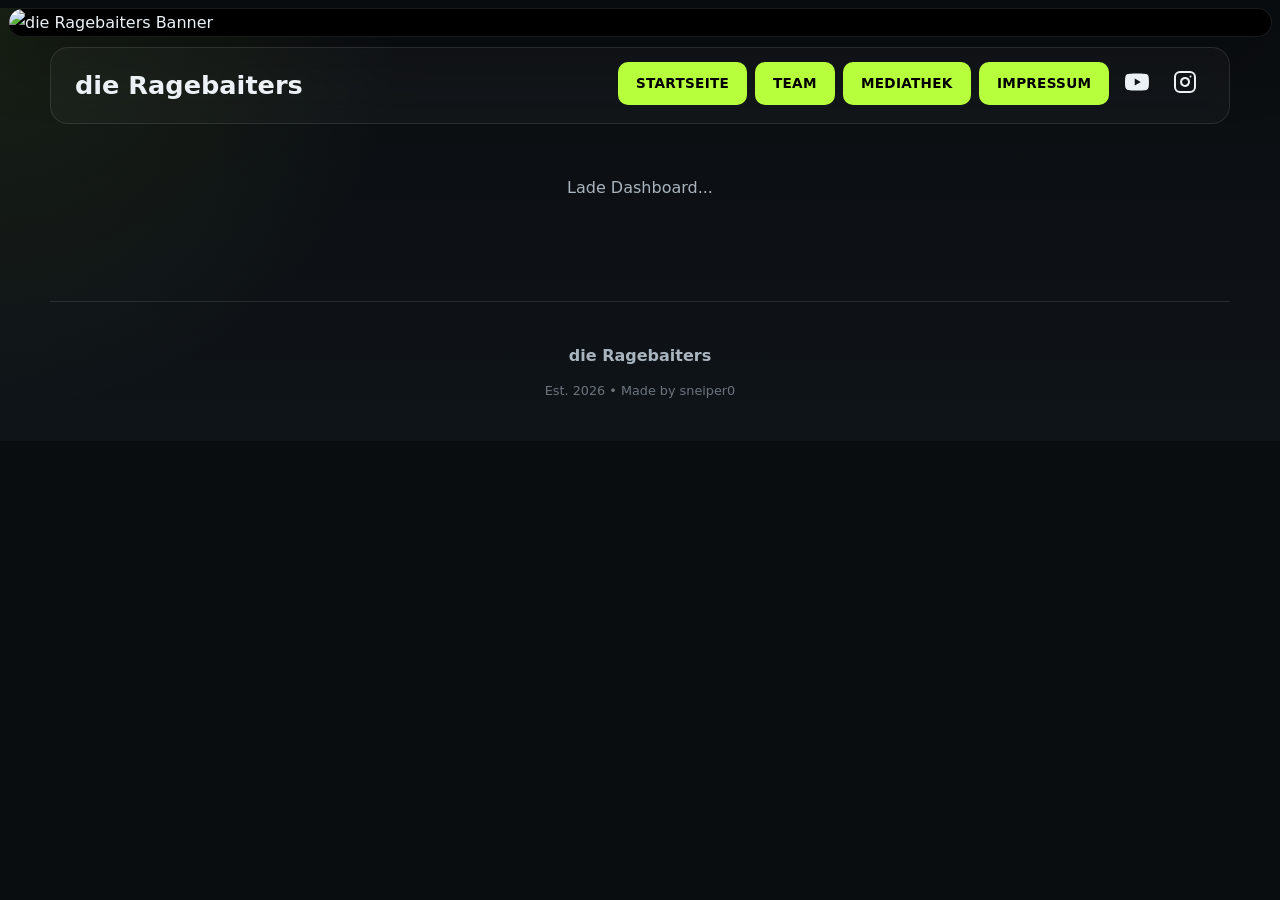
==== dashboard.html @ 6b3efaf4 "Add files via upload" ====
<!DOCTYPE html>
<html lang="de">
<head>
  <meta charset="UTF-8" />
  <meta name="viewport" content="width=device-width, initial-scale=1.0" />
  <title>Dashboard | die Ragebaiters</title>
  <link rel="icon" type="image/png" href="images/logo.png">
  <link rel="stylesheet" href="styles.css">
  <link rel="stylesheet" href="app.css">
</head>
<body>

  <div class="top-banner">
    <img src="images/banner2.png" alt="die Ragebaiters Banner" />
  </div>

  <header class="container">
    <nav class="nav">
      <div style="font-weight: 900; font-size: 1.6rem;">die Ragebaiters</div>
      <div class="nav-links">
        <a href="index.html">Startseite</a>
        <a href="team.html">Team</a>
        <a href="mediathek.html">Mediathek</a>
        <a href="impressum.html">Impressum</a>
        <a class="social-icon" href="https://www.youtube.com/@RagebaitersAS" target="_blank" rel="noopener" aria-label="YouTube" title="YouTube">
          <svg viewBox="0 0 24 24" fill="currentColor" aria-hidden="true">
            <path d="M23.498 6.186a2.999 2.999 0 0 0-2.112-2.122C19.505 3.5 12 3.5 12 3.5s-7.505 0-9.386.564A2.999 2.999 0 0 0 .502 6.186C0 8.074 0 12 0 12s0 3.926.502 5.814a2.999 2.999 0 0 0 2.112 2.122C4.495 20.5 12 20.5 12 20.5s7.505 0 9.386-.564a2.999 2.999 0 0 0 2.112-2.122C24 15.926 24 12 24 12s0-3.926-.502-5.814zM9.75 15.568V8.432L15.818 12 9.75 15.568z"/>
          </svg>
        </a>
        <a class="social-icon" href="https://www.instagram.com/die_ragebaiters/" target="_blank" rel="noopener" aria-label="Instagram" title="Instagram">
          <svg viewBox="0 0 24 24" fill="none" stroke="currentColor" stroke-width="2" stroke-linecap="round" stroke-linejoin="round" aria-hidden="true">
            <rect x="2" y="2" width="20" height="20" rx="5" ry="5"/>
            <path d="M16 11.37A4 4 0 1 1 12.63 8 4 4 0 0 1 16 11.37z"/>
            <line x1="17.5" y1="6.5" x2="17.51" y2="6.5"/>
          </svg>
        </a>
      </div>
    </nav>
  </header>

  <main class="container">
    <section class="section" id="loading" style="text-align:center; color: var(--muted);">
      Lade Dashboard...
    </section>

    <section class="section" id="mainSection" hidden>
      <span class="eyebrow">Interner Bereich</span>
      <div class="dashboard-header">
        <div>
          <h2 style="margin: 10px 0 4px;">Willkommen, <span id="hello">...</span></h2>
          <p style="color: var(--muted); margin: 0;">Verwalte hier Uploads, Einladungen, Startseiten-Banner und Benutzer.</p>
          <p style="color: var(--accent); margin: 8px 0 0; font-size: 0.9rem; font-weight: 700;">Dashboard-Version: 2026-04-22 Review 2</p>
        </div>
        <div class="dashboard-role" id="roleBadge">Mitglied</div>
      </div>

      <div class="dashboard-shell">
        <aside class="dashboard-sidebar card">
          <div class="dashboard-sidebar-title">Bereiche</div>
          <div class="dashboard-tabs" id="dashboardTabs">
            <button type="button" class="dashboard-tab is-active" data-view="welcome">Willkommen</button>
            <button type="button" class="dashboard-tab role-member-up" data-view="uploads">Uploads</button>
            <button type="button" class="dashboard-tab role-member-up" data-view="users">Mitglieder</button>
            <button type="button" class="dashboard-tab role-admin-only" data-view="invites">Einladungscodes</button>
            <button type="button" class="dashboard-tab role-admin-only" data-view="banner">Startseiten-Banner</button>
            <button type="button" class="dashboard-tab" data-view="team">Team</button>
          </div>
          <div class="dashboard-sidebar-note" id="memberNote" hidden>
            Dein Zugriff richtet sich nach deiner Rolle. Admin-Funktionen bleiben nur fuer Team-Admins sichtbar.
          </div>
        </aside>

        <div class="dashboard-content">
          <section class="dashboard-view is-active" id="view-welcome">
            <div class="card admin-card welcome-card">
              <div class="panel-head compact">
                <div>
                  <h3>Willkommensbereich</h3>
                  <p id="welcomeIntro">Hier siehst du deine Rolle und welche Bereiche dir aktuell freigeschaltet sind.</p>
                </div>
              </div>
              <div class="welcome-grid" id="welcomeCapabilities"></div>
              <article class="card capability-card test-account-card role-admin-view" id="testAccountCard" hidden>
                <span>Testaccount</span>
                <strong>Parallel geoeffnet</strong>
                <p>Oeffnet einen getrennten Observer-Testaccount in einem neuen Tab. Dein eigener Admin-Login bleibt dabei aktiv.</p>
                <div class="form-actions">
                  <button type="button" class="btn-secondary" id="openTestAccountBtn">Testaccount oeffnen</button>
                </div>
                <div class="admin-message" id="testAccountMessage" hidden></div>
              </article>
            </div>
          </section>

          <section class="dashboard-view role-member-up-view" id="view-uploads" hidden>
            <div class="panel-head">
              <div>
                <h3>Uploads & Mediathek</h3>
                <p>Lade hier Fotos hoch. Observer-Uploads muessen erst von einem Admin freigegeben werden.</p>
              </div>
            </div>

            <div class="card upload-card">
              <input type="file" id="fileInput" accept="image/jpeg,image/png,image/webp,image/gif" multiple hidden>

              <div class="upload-meta">
                <label class="field" for="captionInput">
                  <span>Bildtext</span>
                  <textarea
                    id="captionInput"
                    class="upload-caption-input"
                    maxlength="500"
                    placeholder="Optionaler Text zum Bild. Wenn du mehrere Bilder gleichzeitig auswaehlst, wird dieser Text fuer alle uebernommen."
                  ></textarea>
                </label>
                <div class="upload-meta-hint">Maximal 500 Zeichen. Der Dateiname bleibt weiterhin der Bildtitel.</div>
              </div>

              <div class="upload-dropzone" id="dropzone">
                <svg viewBox="0 0 24 24" fill="none" stroke="currentColor" stroke-width="2"
                     stroke-linecap="round" stroke-linejoin="round" class="upload-icon">
                  <path d="M21 15v4a2 2 0 0 1-2 2H5a2 2 0 0 1-2-2v-4"/>
                  <polyline points="17 8 12 3 7 8"/>
                  <line x1="12" y1="3" x2="12" y2="15"/>
                </svg>
                <h3 style="margin: 10px 0 6px;">Bilder hier ablegen</h3>
                <p style="color: var(--muted); margin: 0;">oder klicken zum Auswaehlen</p>
                <p style="color: var(--muted); font-size: 0.8rem; margin-top: 10px;">
                  JPG, PNG, WebP, GIF · max. 8 MB pro Datei
                </p>
              </div>

              <div id="uploadList" class="upload-list"></div>
            </div>

            <div class="panel-head panel-head-spaced">
              <div>
                <h3>Meine Fotos (<span id="count">0</span>)</h3>
                <p>Hier siehst du deine bereits hochgeladenen Bilder inklusive Status.</p>
              </div>
            </div>
            <div id="myPhotos"></div>

            <div class="panel-head panel-head-spaced role-admin-view" hidden>
              <div>
                <h3>Upload-Pruefung</h3>
                <p>Observer-Uploads pruefen, freigeben oder intern als Troll-Post umwandeln.</p>
              </div>
            </div>
            <div id="pendingReviews" class="role-admin-view" hidden></div>
          </section>

          <section class="dashboard-view role-admin-view" id="view-invites" hidden>
            <div class="panel-head">
              <div>
                <h3>Einladungscodes</h3>
                <p>Codes erstellen, kopieren, loeschen und die Nutzung direkt kontrollieren.</p>
              </div>
              <button type="button" class="btn-secondary" id="refreshInvitesBtn">Aktualisieren</button>
            </div>

            <div class="stats-grid" id="inviteStats">
              <article class="card stat-card">
                <span>Offene Codes</span>
                <strong id="inviteOpenCount">0</strong>
              </article>
              <article class="card stat-card">
                <span>Bereits genutzt</span>
                <strong id="inviteUsedCount">0</strong>
              </article>
              <article class="card stat-card">
                <span>Gesamt</span>
                <strong id="inviteTotalCount">0</strong>
              </article>
            </div>

            <div class="card admin-card">
              <div class="panel-head compact">
                <div>
                  <h3>Neuen Code erstellen</h3>
                  <p>Entweder selbst eingeben oder automatisch generieren lassen.</p>
                </div>
              </div>
              <form id="inviteForm" class="admin-form" autocomplete="off">
                <div class="form-row form-row-two">
                  <label class="field">
                    <span>Einladungscode</span>
                    <input type="text" id="inviteCodeInput" maxlength="64" placeholder="z.B. TEAM-APRIL-2026">
                  </label>
                  <label class="field">
                    <span>Gedacht fuer</span>
                    <input type="text" id="inviteForInput" maxlength="120" placeholder="z.B. Max / neues Teammitglied">
                  </label>
                </div>
                <div class="form-row">
                  <label class="field">
                    <span>Rolle nach Registrierung</span>
                    <select id="inviteRoleInput">
                      <option value="observer">Beobachter</option>
                      <option value="member" selected>Mitglied</option>
                      <option value="admin">Admin</option>
                    </select>
                  </label>
                </div>
                <div class="form-actions">
                  <button type="button" class="btn-secondary" id="generateInviteBtn">Code generieren</button>
                  <button type="submit" class="btn-primary" id="createInviteBtn">Code erstellen</button>
                </div>
              </form>
              <div class="admin-message" id="inviteMessage" hidden></div>
            </div>

            <div class="card admin-card">
              <div class="table-wrap">
                <table class="data-table">
                  <thead>
                    <tr>
                      <th>Code</th>
                      <th>Gedacht fuer</th>
                      <th>Rolle</th>
                      <th>Status</th>
                      <th>Erstellt</th>
                      <th>Genutzt von</th>
                      <th>Genutzt am</th>
                      <th>Aktionen</th>
                    </tr>
                  </thead>
                  <tbody id="inviteRows">
                    <tr>
                      <td colspan="8" class="table-empty">Noch keine Einladungscodes geladen.</td>
                    </tr>
                  </tbody>
                </table>
              </div>
            </div>
          </section>

          <section class="dashboard-view role-admin-view" id="view-banner" hidden>
            <div class="panel-head">
              <div>
                <h3>Startseite verwalten</h3>
                <p>Pflege hier Banner und den Instagram-Beitrag, der unten auf der Startseite erscheinen soll.</p>
              </div>
            </div>

            <div class="banner-settings-grid">
              <label class="card banner-choice">
                <input type="radio" name="homepageBanner" value="sponsor">
                <div class="banner-choice-copy">
                  <strong>Sponsor</strong>
                  <span>Nutze das Sponsor-Banner auf der Startseite.</span>
                </div>
                <img src="images/banner.png" alt="Sponsor Banner Vorschau">
              </label>

              <label class="card banner-choice">
                <input type="radio" name="homepageBanner" value="team">
                <div class="banner-choice-copy">
                  <strong>Team</strong>
                  <span>Nutze das Team-Banner auf der Startseite.</span>
                </div>
                <img src="images/banner2.png" alt="Team Banner Vorschau">
              </label>
            </div>

            <div class="card admin-card">
              <div class="panel-head compact">
                <div>
                  <h3>Aktive Auswahl</h3>
                  <p>Die Auswahl wird sofort fuer die Startseite gespeichert.</p>
                </div>
                <button type="button" class="btn-primary" id="saveBannerBtn">Banner speichern</button>
              </div>
              <div class="banner-preview-wrap">
                <img id="bannerPreview" class="banner-preview-image" src="images/banner2.png" alt="Banner Vorschau">
              </div>
              <div class="admin-message" id="bannerMessage" hidden></div>
            </div>

            <div class="card admin-card">
              <div class="panel-head compact">
                <div>
                  <h3>Instagram-Beitrag fuer die Startseite</h3>
                  <p>Hier hinterlegst du den einen Beitrag oder Reel, der unten auf der Startseite im Seitendesign angezeigt wird.</p>
                </div>
                <button type="button" class="btn-primary" id="saveInstagramBtn">Instagram speichern</button>
              </div>

              <div class="form-row form-row-two">
                <label class="field">
                  <span>Post- oder Reel-Link</span>
                  <input type="url" id="instagramPostUrlInput" placeholder="https://www.instagram.com/p/.../">
                </label>
                <label class="field">
                  <span>Cover- / Bild-URL (optional)</span>
                  <input type="url" id="instagramImageUrlInput" placeholder="Optional: https://...jpg oder https://...png">
                </label>
              </div>

              <div class="form-row form-row-two">
                <label class="field">
                  <span>Titel (optional)</span>
                  <input type="text" id="instagramTitleInput" maxlength="120" placeholder="Optional: z.B. Neuer Reel von den Ragebaiters">
                </label>
                <label class="field">
                  <span>Accountname</span>
                  <input type="text" id="instagramUsernameInput" maxlength="64" placeholder="die_ragebaiters">
                </label>
              </div>

              <div class="form-row form-row-two">
                <label class="field">
                  <span>Veroeffentlicht am (optional)</span>
                  <input type="datetime-local" id="instagramPostedAtInput">
                </label>
                <div class="dashboard-sidebar-note instagram-admin-hint">
                  Es reicht jetzt, nur den Instagram-Link einzutragen. Cover-Bild, Titel, Text und Datum sind optional.
                </div>
              </div>

              <div class="form-row">
                <label class="field">
                  <span>Text / Caption (optional)</span>
                  <textarea
                    id="instagramCaptionInput"
                    class="upload-caption-input"
                    maxlength="500"
                    placeholder="Optional: kurzer Text, Caption oder Beschreibung fuer die Startseite."
                  ></textarea>
                </label>
              </div>

              <div class="instagram-dashboard-preview">
                <div class="panel-head compact">
                  <div>
                    <h3>Vorschau</h3>
                    <p>So wird der Instagram-Beitrag auf der Startseite dargestellt.</p>
                  </div>
                </div>
                <div id="instagramPreview"></div>
              </div>

              <div class="admin-message" id="instagramMessage" hidden></div>
            </div>
          </section>

          <section class="dashboard-view" id="view-team" hidden>
            <div class="panel-head">
              <div>
                <h3>Team verwalten</h3>
                <p>Bilder, Kacheln und Verknuepfungen zu Benutzerkonten direkt hier pflegen.</p>
              </div>
              <div class="form-actions">
                <button type="button" class="btn-secondary" id="addTeamMemberBtn">Neue Kachel</button>
                <button type="button" class="btn-primary" id="saveTeamMembersBtn">Team speichern</button>
              </div>
            </div>

            <div class="card admin-card">
              <div class="panel-head compact">
                <div>
                  <h3>Team-Mitglieder</h3>
                  <p>Admins koennen Kacheln anlegen, loeschen und mit Benutzerkonten verknuepfen. Verknuepfte Personen koennen ihre eigene Kachel spaeter selbst pflegen.</p>
                </div>
              </div>
              <div id="teamMembersEditor" class="team-editor-grid">
                <div class="table-empty">Team-Daten werden geladen...</div>
              </div>
              <div class="admin-message" id="teamMembersMessage" hidden></div>
            </div>
          </section>

          <section class="dashboard-view role-member-up-view" id="view-users" hidden>
            <div class="panel-head">
              <div>
                <h3 id="usersTitle">Mitglieder</h3>
                <p id="usersIntro">Hier siehst du alle Benutzer der Website.</p>
              </div>
              <button type="button" class="btn-secondary" id="refreshUsersBtn">Aktualisieren</button>
            </div>

            <div class="card admin-card">
              <div class="table-wrap">
                <table class="data-table">
                  <thead id="userTableHead">
                    <tr>
                      <th>Benutzer</th>
                      <th>E-Mail</th>
                      <th>Rolle</th>
                      <th>Erstellt</th>
                      <th>Letzter Login</th>
                      <th>Aktionen</th>
                    </tr>
                  </thead>
                  <tbody id="userRows">
                    <tr>
                      <td colspan="6" class="table-empty">Noch keine Benutzer geladen.</td>
                    </tr>
                  </tbody>
                </table>
              </div>
              <div class="admin-message" id="userMessage" hidden></div>
            </div>
          </section>
        </div>
      </div>
    </section>
  </main>

  <footer class="footer container">
    <div style="font-weight: 800;">die Ragebaiters</div>
    <div style="font-size: 0.8rem; opacity: 0.6;">Est. 2026 • Made by sneiper0</div>
  </footer>

  <script src="config.js"></script>
  <script type="module" src="dashboard.js?v=2026-04-23-3"></script>
</body>
</html>
---- styles.css ----
:root {
  --bg: #0c0f12;
  --bg-soft: #12171c;
  --panel: rgba(255,255,255,0.05);
  --panel-strong: rgba(255,255,255,0.08);
  --text: #ecf1f5;
  --muted: #a9b4be;
  --line: rgba(255,255,255,0.1);
  --accent: #b7ff3c;
  --accent-2: #7fd61c;
  --shadow: 0 20px 60px rgba(0,0,0,0.35);
  --radius: 20px;
  --max: 1180px;
}

* { box-sizing: border-box; }
html, body {
  margin: 0;
  padding: 0;
  min-height: 100%;
  background-color: #0a0d10;
}

html { scroll-behavior: smooth; min-height: 100dvh; }

body {
  font-family: 'Inter', ui-sans-serif, system-ui, -apple-system, sans-serif;
  background:
    radial-gradient(circle at top left, rgba(183,255,60,0.08), transparent 30%),
    linear-gradient(180deg, #0a0d10 0%, #0f1419 100%);
  color: var(--text);
  line-height: 1.7;
  animation: pageFadeIn 0.6s ease-out both;
}

@keyframes pageFadeIn {
  from { opacity: 0; transform: translateY(8px); }
  to   { opacity: 1; transform: translateY(0); }
}

.container { width: min(calc(100% - 32px), var(--max)); margin: 0 auto; }

.top-banner {
  width: min(calc(100% - 16px), 1400px);
  margin: 8px auto 0;
  border-radius: 18px;
  overflow: hidden;
  border: 1px solid var(--line);
  box-shadow: var(--shadow);
  background: #000;
  animation: fadeSlide 0.7s ease-out both;
}

.top-banner img {
  width: 100%;
  height: auto;
  max-height: 400px;
  object-fit: cover;
  display: block;
  transition: transform 0.6s ease;
}
.top-banner:hover img { transform: scale(1.02); }

a {
  color: #000 !important;
  text-decoration: none;
  background: var(--accent);
  border: 2px solid var(--accent);
  padding: 8px 16px;
  border-radius: 10px;
  display: inline-block;
  font-weight: 800;
  transition: transform 0.25s ease, box-shadow 0.25s ease, background 0.25s ease, color 0.25s ease, border-color 0.25s ease, filter 0.25s ease;
  text-transform: uppercase;
  font-size: 0.75rem;
  letter-spacing: 0.02em;
  cursor: pointer;
  white-space: nowrap;
  will-change: transform;
}

a:hover {
  transform: translateY(-2px);
  box-shadow: 0 8px 24px rgba(183,255,60,0.35);
  filter: brightness(1.05);
}
a:active { transform: translateY(0); }

a.active {
  box-shadow: 0 0 0 2px rgba(183,255,60,0.35), 0 8px 20px rgba(183,255,60,0.25);
}

/* ============================================
   Social Icons (YouTube / Instagram)
   Kein grüner Button – nur das Logo mit Glow
   ============================================ */
.social-icon,
a.social-icon {
  background: transparent !important;
  border: none !important;
  padding: 6px !important;
  border-radius: 50% !important;
  width: 40px;
  height: 40px;
  display: inline-flex;
  align-items: center;
  justify-content: center;
  color: var(--text) !important;
  box-shadow: none;
  text-transform: none;
  letter-spacing: 0;
  flex: 0 0 auto;
  transition: transform 0.3s ease, color 0.3s ease, filter 0.3s ease, box-shadow 0.3s ease, background 0.3s ease;
}

.social-icon svg {
  width: 24px;
  height: 24px;
  display: block;
  transition: filter 0.3s ease, transform 0.3s ease;
}

.social-icon:hover,
a.social-icon:hover {
  transform: translateY(-2px) scale(1.08);
  color: var(--accent) !important;
  background: rgba(183,255,60,0.08) !important;
  box-shadow: 0 0 22px rgba(183,255,60,0.55), 0 0 40px rgba(183,255,60,0.25);
  filter: none;
}

.social-icon:hover svg {
  filter: drop-shadow(0 0 8px rgba(183,255,60,0.85));
}

.social-icon:active { transform: translateY(0) scale(1.02); }

header { padding: 10px 0; }

.nav {
  display: flex;
  align-items: center;
  justify-content: space-between;
  gap: 12px;
  padding: 16px;
  border: 1px solid var(--line);
  background: rgba(255,255,255,0.03);
  backdrop-filter: blur(12px);
  -webkit-backdrop-filter: blur(12px);
  border-radius: 18px;
  position: sticky;
  top: 10px;
  z-index: 100;
  animation: fadeSlide 0.7s ease-out both;
  transition: background 0.4s ease, border-color 0.4s ease;
}

.nav-brand {
  display: flex;
  align-items: center;
  gap: 12px;
  min-width: 0;
}

.nav-title {
  font-weight: 900;
  font-size: 1.6rem;
  min-width: 0;
}

.nav-toggle {
  width: 46px;
  height: 46px;
  padding: 0;
  display: inline-flex;
  flex-direction: column;
  align-items: center;
  justify-content: center;
  border-radius: 12px;
  border: 1px solid rgba(255,255,255,0.08);
  background: rgba(255,255,255,0.02);
  color: var(--text);
  cursor: pointer;
  box-shadow: none;
  transition: transform 0.25s ease, border-color 0.25s ease, background 0.25s ease, box-shadow 0.25s ease, color 0.25s ease;
}

.nav-toggle:hover {
  transform: translateY(-1px);
  border-color: rgba(183,255,60,0.35);
  background: rgba(183,255,60,0.06);
  color: var(--accent);
  box-shadow: 0 0 18px rgba(183,255,60,0.2);
}

.nav-toggle:active { transform: translateY(0); }

.nav-toggle-bar {
  width: 20px;
  height: 2.5px;
  border-radius: 999px;
  background: currentColor;
  display: block;
  transition: transform 0.25s ease, opacity 0.25s ease, box-shadow 0.25s ease, background 0.25s ease;
}

.nav-toggle-bar + .nav-toggle-bar {
  margin-top: 4px;
}

.nav-toggle:hover .nav-toggle-bar {
  box-shadow: 0 0 10px rgba(183,255,60,0.75);
}

.nav-links {
  display: flex;
  gap: 8px;
  overflow-x: auto;
  width: 100%;
  padding-bottom: 4px;
  scrollbar-width: none;
}
.nav-links::-webkit-scrollbar { display: none; }

.nav-backdrop {
  position: fixed;
  inset: 0;
  background: rgba(4, 8, 11, 0.6);
  backdrop-filter: blur(8px);
  -webkit-backdrop-filter: blur(8px);
  opacity: 0;
  pointer-events: none;
  transition: opacity 0.28s ease;
  z-index: 130;
}

.hero { padding: 40px 0; }
.hero-grid { display: grid; grid-template-columns: 1fr; gap: 30px; align-items: center; }

.hero-logo-large {
  display: flex;
  justify-content: center;
  position: relative;
  animation: fadeSlide 0.9s ease-out both;
}

/* Grüner Neon-Glow hinter dem Logo */
.hero-logo-large::before {
  content: "";
  position: absolute;
  inset: 0;
  margin: auto;
  width: 70%;
  aspect-ratio: 1 / 1;
  background: radial-gradient(circle, rgba(183,255,60,0.55) 0%, rgba(183,255,60,0.25) 35%, rgba(183,255,60,0) 70%);
  filter: blur(40px);
  z-index: 0;
  pointer-events: none;
  animation: neonPulse 4s ease-in-out infinite;
}

.hero-logo-large img {
  width: 100%;
  max-width: 300px;
  position: relative;
  z-index: 1;
  filter: drop-shadow(0 0 14px rgba(183,255,60,0.55)) drop-shadow(0 0 36px rgba(183,255,60,0.35));
  transition: transform 0.5s ease, filter 0.5s ease;
  animation: floaty 6s ease-in-out infinite;
}

.hero-logo-large:hover img {
  transform: scale(1.03);
  filter: drop-shadow(0 0 22px rgba(183,255,60,0.75)) drop-shadow(0 0 50px rgba(183,255,60,0.5));
}

@keyframes neonPulse {
  0%, 100% { opacity: 0.75; transform: scale(1); }
  50%      { opacity: 1;    transform: scale(1.06); }
}

@keyframes floaty {
  0%, 100% { transform: translateY(0); }
  50%      { transform: translateY(-6px); }
}

@keyframes fadeSlide {
  from { opacity: 0; transform: translateY(14px); }
  to   { opacity: 1; transform: translateY(0); }
}

.hero-content {
  display: flex;
  flex-direction: column;
  gap: 20px;
  text-align: center;
  animation: fadeSlide 0.9s 0.05s ease-out both;
}

.eyebrow {
  display: inline-flex;
  padding: 6px 14px;
  border-radius: 999px;
  border: 1px solid rgba(183,255,60,0.3);
  background: rgba(183,255,60,0.1);
  color: var(--accent);
  font-size: 0.75rem;
  text-transform: uppercase;
  font-weight: 700;
  width: fit-content;
  margin: 0 auto;
  transition: background 0.3s ease, border-color 0.3s ease, box-shadow 0.3s ease;
}
.eyebrow:hover {
  background: rgba(183,255,60,0.18);
  border-color: rgba(183,255,60,0.5);
  box-shadow: 0 0 18px rgba(183,255,60,0.25);
}

h2 { font-size: clamp(1.8rem, 8vw, 3rem); font-weight: 900; line-height: 1.2; }

.info-box {
  padding: 20px;
  background: rgba(183,255,60,0.05);
  border-left: 3px solid var(--accent);
  border-radius: 8px;
  font-size: 1.05rem;
  text-align: left;
  transition: background 0.35s ease, border-color 0.35s ease, transform 0.35s ease;
}
.info-box:hover {
  background: rgba(183,255,60,0.09);
  transform: translateX(3px);
}

.section {
  padding: 40px 0;
  animation: fadeSlide 0.8s ease-out both;
}

.card {
  padding: 30px 20px;
  background: var(--panel);
  border: 1px solid var(--line);
  border-radius: var(--radius);
  transition: transform 0.35s ease, border-color 0.35s ease, box-shadow 0.35s ease, background 0.35s ease;
}
.card:hover {
  transform: translateY(-4px);
  border-color: rgba(183,255,60,0.25);
  box-shadow: 0 18px 40px rgba(0,0,0,0.4), 0 0 30px rgba(183,255,60,0.08);
  background: var(--panel-strong);
}

.split { display: grid; grid-template-columns: 1fr; gap: 30px; margin-top: 30px; }

.list { display: grid; gap: 24px; margin-top: 20px; }
.list-item {
  display: flex;
  gap: 15px;
  padding-top: 20px;
  border-top: 1px solid var(--line);
  align-items: flex-start;
  transition: transform 0.3s ease;
}
.list-item:hover { transform: translateX(4px); }

.dot {
  width: 10px;
  height: 10px;
  background: var(--accent);
  transform: rotate(45deg);
  margin-top: 8px;
  flex: 0 0 auto;
  transition: transform 0.4s ease, box-shadow 0.4s ease;
}
.list-item:hover .dot {
  transform: rotate(135deg) scale(1.15);
  box-shadow: 0 0 14px rgba(183,255,60,0.6);
}

.member-grid {
  display: grid;
  grid-template-columns: repeat(auto-fill, minmax(150px, 1fr));
  gap: 15px;
  margin-top: 20px;
}

.member-card {
  padding: 25px 15px;
  background: var(--panel);
  border: 1px solid var(--line);
  border-radius: var(--radius);
  text-align: center;
  transition: transform 0.35s ease, box-shadow 0.35s ease, border-color 0.35s ease, background 0.35s ease;
  cursor: pointer;
  will-change: transform;
}
.member-card:hover {
  transform: translateY(-5px) scale(1.02);
  border-color: rgba(183,255,60,0.45);
  box-shadow: 0 14px 30px rgba(0,0,0,0.4), 0 0 24px rgba(183,255,60,0.15);
  background: var(--panel-strong);
}
.member-card:active { transform: translateY(-2px) scale(1.0); }

.role-badge {
  display: inline-block;
  padding: 3px 10px;
  background: var(--accent);
  color: #000;
  border-radius: 999px;
  font-size: 0.65rem;
  font-weight: 800;
  text-transform: uppercase;
  margin-bottom: 10px;
  letter-spacing: 0.03em;
  transition: box-shadow 0.3s ease, transform 0.3s ease;
}
.member-card:hover .role-badge {
  box-shadow: 0 0 14px rgba(183,255,60,0.55);
  transform: translateY(-1px);
}

.contact-box {
  margin-top: 30px;
  padding: 30px 20px;
  background: rgba(183,255,60,0.06);
  border: 1px solid rgba(183,255,60,0.25);
  border-radius: var(--radius);
  text-align: center;
  transition: background 0.35s ease, box-shadow 0.35s ease, border-color 0.35s ease;
}
.contact-box:hover {
  background: rgba(183,255,60,0.1);
  border-color: rgba(183,255,60,0.45);
  box-shadow: 0 0 30px rgba(183,255,60,0.15);
}

.latest-media-section {
  padding-top: 10px;
}

.latest-media-head {
  display: flex;
  flex-direction: column;
  gap: 18px;
  margin-bottom: 22px;
}

.latest-media-card {
  overflow: hidden;
}

.latest-media-grid {
  display: grid;
  gap: 20px;
}

.latest-media-image-wrap {
  border-radius: 16px;
  overflow: hidden;
  border: 1px solid var(--line);
  background: rgba(255,255,255,0.03);
}

.latest-media-image {
  display: block;
  width: 100%;
  height: 260px;
  object-fit: cover;
}

.latest-media-copy {
  display: grid;
  gap: 12px;
  align-content: start;
}

.latest-media-label {
  display: inline-flex;
  width: fit-content;
  padding: 6px 12px;
  border-radius: 999px;
  background: rgba(183,255,60,0.12);
  border: 1px solid rgba(183,255,60,0.28);
  color: var(--accent);
  font-size: 0.75rem;
  font-weight: 800;
  text-transform: uppercase;
  letter-spacing: 0.04em;
}

.latest-media-copy h3 {
  margin: 0;
  font-size: clamp(1.4rem, 4vw, 2.2rem);
  line-height: 1.15;
}

.latest-media-copy p {
  margin: 0;
  color: var(--muted);
}

.latest-media-meta {
  display: flex;
  flex-wrap: wrap;
  gap: 10px 18px;
  color: var(--text);
  font-size: 0.92rem;
}

.latest-media-empty {
  color: var(--muted);
  text-align: center;
}

.instagram-section {
  padding-top: 0;
}

.instagram-post-card {
  display: grid;
  gap: 22px;
  overflow: hidden;
  position: relative;
}

.instagram-post-card::before {
  content: "";
  position: absolute;
  inset: 0;
  background:
    radial-gradient(circle at top right, rgba(183,255,60,0.12), transparent 28%),
    radial-gradient(circle at bottom left, rgba(255,255,255,0.05), transparent 35%);
  pointer-events: none;
}

.instagram-post-grid {
  position: relative;
  z-index: 1;
  display: grid;
  gap: 22px;
  align-items: center;
}

.instagram-post-image-wrap {
  position: relative;
  display: block;
  min-height: 280px;
  overflow: hidden;
  border-radius: 18px;
  border: 1px solid rgba(255,255,255,0.08);
  background:
    linear-gradient(160deg, rgba(183,255,60,0.14), rgba(255,255,255,0.03)),
    rgba(255,255,255,0.03);
  box-shadow: inset 0 0 0 1px rgba(255,255,255,0.03);
}

.instagram-post-image {
  display: block;
  width: 100%;
  height: 100%;
  min-height: 280px;
  object-fit: cover;
}

.instagram-post-badge {
  position: absolute;
  top: 16px;
  left: 16px;
  display: inline-flex;
  align-items: center;
  gap: 8px;
  padding: 7px 12px;
  border-radius: 999px;
  background: rgba(12,15,18,0.72);
  border: 1px solid rgba(255,255,255,0.08);
  color: var(--text);
  font-size: 0.72rem;
  font-weight: 800;
  letter-spacing: 0.04em;
  text-transform: uppercase;
}

.instagram-post-copy {
  display: grid;
  gap: 14px;
  align-content: start;
}

.instagram-post-kicker {
  display: inline-flex;
  width: fit-content;
  padding: 6px 12px;
  border-radius: 999px;
  border: 1px solid rgba(183,255,60,0.28);
  background: rgba(183,255,60,0.1);
  color: var(--accent);
  font-size: 0.75rem;
  font-weight: 800;
  letter-spacing: 0.04em;
  text-transform: uppercase;
}

.instagram-post-copy h3 {
  margin: 0;
  font-size: clamp(1.5rem, 4vw, 2.4rem);
  line-height: 1.08;
}

.instagram-post-copy p {
  margin: 0;
  color: var(--muted);
}

.instagram-post-meta {
  display: flex;
  flex-wrap: wrap;
  gap: 10px 18px;
  color: var(--text);
  font-size: 0.92rem;
}

.instagram-post-actions {
  display: flex;
  flex-wrap: wrap;
  gap: 12px;
}

.instagram-post-secondary {
  background: transparent !important;
  border: 1px solid rgba(183,255,60,0.24) !important;
  color: var(--accent) !important;
}

.instagram-post-secondary:hover {
  color: #000 !important;
}

.instagram-post-card-empty .instagram-post-image-wrap {
  pointer-events: none;
}

.instagram-post-placeholder {
  display: grid;
  place-items: center;
  background:
    linear-gradient(145deg, rgba(183,255,60,0.14), rgba(255,255,255,0.02)),
    repeating-linear-gradient(
      -45deg,
      rgba(255,255,255,0.02) 0,
      rgba(255,255,255,0.02) 16px,
      rgba(255,255,255,0.035) 16px,
      rgba(255,255,255,0.035) 32px
    );
}

.instagram-post-placeholder-inner {
  display: grid;
  gap: 8px;
  text-align: center;
  padding: 24px;
}

.instagram-post-placeholder-inner strong {
  font-size: 1.2rem;
}

.instagram-post-placeholder-inner span {
  color: var(--muted);
}

@media (min-width: 860px) {
  .instagram-post-grid {
    grid-template-columns: minmax(0, 1.05fr) minmax(0, 0.95fr);
  }

  .instagram-post-image-wrap,
  .instagram-post-image {
    min-height: 360px;
  }
}

.modal {
  display: none;
  position: fixed;
  z-index: 1000;
  left: 0; top: 0; width: 100%; height: 100%;
  background-color: rgba(0,0,0,0.95);
  backdrop-filter: blur(10px);
  -webkit-backdrop-filter: blur(10px);
  align-items: center;
  justify-content: center;
  padding: 20px;
  animation: modalFade 0.25s ease-out;
}
.modal-content {
  background: var(--bg-soft);
  border-radius: var(--radius);
  max-width: 500px;
  width: 100%;
  padding: 40px 20px;
  position: relative;
  text-align: center;
  border: 1px solid rgba(183,255,60,0.15);
  box-shadow: 0 30px 80px rgba(0,0,0,0.6), 0 0 40px rgba(183,255,60,0.1);
  animation: modalPop 0.35s cubic-bezier(0.22, 1, 0.36, 1);
}
.modal-img {
  width: 150px;
  height: 150px;
  border-radius: 50%;
  object-fit: cover;
  border: 3px solid var(--accent);
  margin-bottom: 20px;
  box-shadow: 0 0 30px rgba(183,255,60,0.45);
  transition: transform 0.4s ease, box-shadow 0.4s ease;
}
.modal-img:hover {
  transform: scale(1.05);
  box-shadow: 0 0 40px rgba(183,255,60,0.7);
}

.modal-close {
  transition: color 0.25s ease, transform 0.25s ease;
  color: var(--muted);
}
.modal-close:hover {
  color: var(--accent);
  transform: rotate(90deg);
}

@keyframes modalFade {
  from { opacity: 0; }
  to   { opacity: 1; }
}
@keyframes modalPop {
  from { opacity: 0; transform: translateY(20px) scale(0.95); }
  to   { opacity: 1; transform: translateY(0) scale(1); }
}

@media (min-width: 1000px) {
  .nav-toggle,
  .nav-backdrop {
    display: none !important;
  }

  .nav { flex-direction: row; justify-content: space-between; padding: 14px 24px; }
  .nav-links { overflow: visible; width: auto; }
  .hero-grid { grid-template-columns: 0.8fr 1.2fr; text-align: left; }
  .hero-content { text-align: left; align-items: flex-start; }
  .eyebrow { margin: 0; }
  .hero-logo-large img { max-width: 450px; }
  .split { grid-template-columns: 1fr 1fr; }
  .member-grid { grid-template-columns: repeat(auto-fill, minmax(250px, 1fr)); }
  .role-badge { font-size: 0.7rem; padding: 4px 12px; }
  a { font-size: 0.85rem; }
}

@media (max-width: 999px) {
  .nav {
    flex-wrap: wrap;
    align-items: center;
    padding: 14px 16px;
  }

  .nav-brand {
    width: 100%;
  }

  .nav-title {
    font-size: clamp(1.15rem, 5vw, 1.45rem);
    white-space: nowrap;
    overflow: hidden;
    text-overflow: ellipsis;
  }

  .nav-links {
    position: static;
    z-index: auto;
    width: 100%;
    margin-top: 12px;
    padding: 12px 0 0;
    display: flex;
    flex-direction: column;
    align-items: stretch;
    gap: 10px;
    overflow: hidden;
    opacity: 0;
    visibility: hidden;
    pointer-events: none;
    max-height: 0;
    border-top: 1px solid transparent;
    transform: translateY(-8px);
    transition: max-height 0.28s ease, opacity 0.22s ease, transform 0.22s ease, visibility 0.22s ease, border-color 0.22s ease;
  }

  .nav-links a {
    width: 100%;
    text-align: left;
    white-space: normal;
  }

  .nav-links .social-icon,
  .nav-links a.social-icon {
    width: 46px;
    height: 46px;
    justify-content: center;
  }

  .nav.is-open .nav-links,
  .nav-links.is-open {
    max-height: 560px;
    opacity: 1;
    visibility: visible;
    pointer-events: auto;
    border-top-color: rgba(255,255,255,0.08);
    transform: translateY(0);
  }

  .nav.is-open .nav-toggle-bar:nth-child(1) {
    transform: translateY(6px) rotate(45deg);
  }

  .nav.is-open .nav-toggle-bar:nth-child(2) {
    opacity: 0;
  }

  .nav.is-open .nav-toggle-bar:nth-child(3) {
    transform: translateY(-6px) rotate(-45deg);
  }
}

@media (min-width: 860px) {
  .latest-media-head {
    flex-direction: row;
    justify-content: space-between;
    align-items: end;
  }

  .latest-media-grid {
    grid-template-columns: minmax(0, 1.1fr) minmax(0, 0.9fr);
    align-items: center;
  }

  .latest-media-image {
    height: 320px;
  }
}

.footer {
  padding: 40px 0;
  border-top: 1px solid var(--line);
  margin-top: 60px;
  color: var(--muted);
  text-align: center;
  display: flex;
  flex-direction: column;
  align-items: center;
  gap: 10px;
  animation: fadeSlide 0.8s ease-out both;
}

.footer-auth {
  margin-top: 10px;
  width: 100%;
  display: flex;
  justify-content: center;
}

.footer-login-link {
  background: linear-gradient(180deg, rgba(255,255,255,0.05), rgba(255,255,255,0.02)) !important;
  border: 1px solid rgba(183,255,60,0.22) !important;
  color: var(--text) !important;
  padding: 12px 16px !important;
  border-radius: 16px !important;
  text-transform: none !important;
  letter-spacing: 0 !important;
  font-size: 0.9rem !important;
  font-weight: 700 !important;
  display: inline-flex !important;
  align-items: center;
  justify-content: center;
  gap: 12px;
  width: auto !important;
  max-width: min(100%, 320px);
  box-shadow: 0 12px 30px rgba(0,0,0,0.2);
  backdrop-filter: blur(10px);
  -webkit-backdrop-filter: blur(10px);
}

.footer-login-link:hover {
  color: var(--text) !important;
  border-color: rgba(183,255,60,0.45) !important;
  box-shadow: 0 16px 36px rgba(0,0,0,0.28), 0 0 22px rgba(183,255,60,0.14);
  filter: none;
}

.footer-login-icon {
  width: 40px;
  height: 40px;
  border-radius: 12px;
  display: inline-flex;
  align-items: center;
  justify-content: center;
  background: rgba(183,255,60,0.12);
  color: var(--accent);
  flex: 0 0 auto;
  box-shadow: inset 0 0 0 1px rgba(183,255,60,0.16);
}

.footer-login-icon svg {
  width: 18px;
  height: 18px;
}

.footer-login-copy {
  display: flex;
  flex-direction: column;
  align-items: flex-start;
  text-align: left;
  line-height: 1.2;
}

.footer-login-copy strong {
  color: var(--text);
  font-size: 0.92rem;
}

.footer-login-copy span {
  color: var(--muted);
  font-size: 0.76rem;
}

.sr-only {
  position: absolute !important;
  width: 1px !important;
  height: 1px !important;
  padding: 0 !important;
  margin: -1px !important;
  overflow: hidden !important;
  clip: rect(0, 0, 0, 0) !important;
  white-space: nowrap !important;
  border: 0 !important;
}

.floating-login-wrap {
  position: fixed;
  right: 18px;
  bottom: 18px;
  z-index: 1200;
}

.floating-login {
  width: 44px;
  height: 44px;
  border-radius: 50%;
  display: inline-flex !important;
  align-items: center;
  justify-content: center;
  background: rgba(183,255,60,0.08);
  border: 1px solid rgba(183,255,60,0.12);
  color: var(--muted) !important;
  opacity: 0.45;
  backdrop-filter: blur(6px);
  -webkit-backdrop-filter: blur(6px);
}

.floating-login svg {
  width: 18px;
  height: 18px;
}

.floating-login:hover {
  opacity: 1;
  color: var(--accent) !important;
  background: rgba(183,255,60,0.12);
  box-shadow: 0 10px 30px rgba(0,0,0,0.45), 0 0 18px rgba(183,255,60,0.16);
  filter: none;
}

@media (prefers-reduced-motion: reduce) {
  *,
  *::before,
  *::after {
    animation-duration: 0.001ms !important;
    animation-iteration-count: 1 !important;
    transition-duration: 0.001ms !important;
    scroll-behavior: auto !important;
  }
}

@media (max-width: 600px) {
  .footer-login-link {
    width: 100% !important;
    max-width: 100%;
    padding: 12px 14px !important;
    justify-content: flex-start;
  }

  .floating-login-wrap {
    right: 12px;
    bottom: 12px;
  }

  .floating-login {
    width: 40px;
    height: 40px;
  }
}
---- app.css ----
/* ============================================================
   Ragebaiters – Styles für Login / Dashboard / Mediathek
   Ergänzt styles.css und greift den Neon-Look auf
   ============================================================ */

/* ----- Auth (Login / Registrieren) ----- */
.auth-wrap {
  display: flex;
  justify-content: center;
  padding: 20px 0 60px;
}
.auth-card {
  width: 100%;
  max-width: 460px;
  padding: 36px 28px;
  position: relative;
  overflow: hidden;
  animation: fadeSlide 0.7s ease-out both;
}
.auth-card::before {
  content: "";
  position: absolute;
  top: 0; left: 0; right: 0;
  height: 2px;
  background: linear-gradient(90deg, transparent, var(--accent), transparent);
  opacity: 0.6;
}
.auth-form {
  display: flex;
  flex-direction: column;
  gap: 16px;
  margin-top: 10px;
}
.field {
  display: flex;
  flex-direction: column;
  gap: 6px;
}
.field span {
  font-size: 0.78rem;
  font-weight: 700;
  letter-spacing: 0.04em;
  text-transform: uppercase;
  color: var(--muted);
}
.field input {
  width: 100%;
  padding: 12px 14px;
  background: rgba(255,255,255,0.04);
  border: 1px solid var(--line);
  border-radius: 12px;
  color: var(--text);
  font-size: 1rem;
  font-family: inherit;
  transition: border-color 0.25s ease, box-shadow 0.25s ease, background 0.25s ease;
}
.field input:focus {
  outline: none;
  border-color: var(--accent);
  background: rgba(183,255,60,0.06);
  box-shadow: 0 0 0 3px rgba(183,255,60,0.15), 0 0 22px rgba(183,255,60,0.2);
}

.btn-primary {
  margin-top: 6px;
  padding: 14px 18px;
  background: var(--accent);
  color: #000;
  border: 2px solid var(--accent);
  border-radius: 12px;
  font-weight: 900;
  text-transform: uppercase;
  letter-spacing: 0.03em;
  font-size: 0.95rem;
  cursor: pointer;
  transition: transform 0.25s ease, box-shadow 0.25s ease, filter 0.25s ease;
}
.btn-primary:hover {
  transform: translateY(-2px);
  box-shadow: 0 10px 28px rgba(183,255,60,0.35);
  filter: brightness(1.05);
}
.btn-primary:active { transform: translateY(0); }

.auth-hint {
  margin-top: 22px;
  text-align: center;
  color: var(--muted);
  font-size: 0.9rem;
}
.inline-link {
  background: transparent !important;
  border: none !important;
  padding: 0 !important;
  color: var(--accent) !important;
  text-transform: none !important;
  letter-spacing: 0 !important;
  font-size: inherit !important;
  text-decoration: underline;
  text-underline-offset: 3px;
}
.inline-link:hover {
  box-shadow: none;
  filter: brightness(1.2);
  transform: none;
}

.alert {
  padding: 12px 14px;
  border-radius: 10px;
  font-size: 0.92rem;
  margin-bottom: 18px;
  border: 1px solid transparent;
}
.alert-error {
  background: rgba(255, 80, 80, 0.08);
  border-color: rgba(255, 80, 80, 0.35);
  color: #ffb4b4;
}

/* ----- Upload / Dropzone ----- */
.upload-card { padding: 24px; }

.upload-meta {
  display: grid;
  gap: 8px;
  margin-bottom: 18px;
}

.upload-caption-input {
  width: 100%;
  min-height: 110px;
  padding: 12px 14px;
  resize: vertical;
  background: rgba(255,255,255,0.04);
  border: 1px solid var(--line);
  border-radius: 12px;
  color: var(--text);
  font-size: 0.98rem;
  font-family: inherit;
  line-height: 1.5;
  transition: border-color 0.25s ease, box-shadow 0.25s ease, background 0.25s ease;
}

.upload-caption-input:focus {
  outline: none;
  border-color: var(--accent);
  background: rgba(183,255,60,0.06);
  box-shadow: 0 0 0 3px rgba(183,255,60,0.15), 0 0 22px rgba(183,255,60,0.2);
}

.upload-meta-hint {
  color: var(--muted);
  font-size: 0.8rem;
}

.upload-dropzone {
  border: 2px dashed rgba(183,255,60,0.35);
  background: rgba(183,255,60,0.03);
  border-radius: 18px;
  padding: 40px 20px;
  text-align: center;
  cursor: pointer;
  transition: background 0.3s ease, border-color 0.3s ease, box-shadow 0.3s ease, transform 0.3s ease;
}
.upload-dropzone:hover,
.upload-dropzone.is-dragover {
  background: rgba(183,255,60,0.1);
  border-color: var(--accent);
  box-shadow: 0 0 30px rgba(183,255,60,0.25);
  transform: translateY(-2px);
}
.upload-icon {
  width: 46px;
  height: 46px;
  color: var(--accent);
  filter: drop-shadow(0 0 10px rgba(183,255,60,0.5));
}

.upload-list { margin-top: 16px; display: flex; flex-direction: column; gap: 8px; }
.upload-row {
  display: grid;
  grid-template-columns: 1fr 160px 90px;
  align-items: center;
  gap: 12px;
  padding: 10px 12px;
  background: rgba(255,255,255,0.04);
  border: 1px solid var(--line);
  border-radius: 10px;
  font-size: 0.88rem;
}
.upload-row-name {
  overflow: hidden;
  white-space: nowrap;
  text-overflow: ellipsis;
}
.upload-row-bar {
  height: 6px;
  background: rgba(255,255,255,0.08);
  border-radius: 999px;
  overflow: hidden;
}
.upload-row-bar span {
  display: block;
  height: 100%;
  width: 0;
  background: linear-gradient(90deg, var(--accent-2), var(--accent));
  box-shadow: 0 0 10px rgba(183,255,60,0.5);
  transition: width 0.2s ease;
}
.upload-row-status { text-align: right; color: var(--muted); font-weight: 700; }
.upload-row.is-done    .upload-row-status { color: var(--accent); }
.upload-row.is-error   .upload-row-status { color: #ffb4b4; }

@media (max-width: 600px) {
  .upload-row { grid-template-columns: 1fr 80px; }
  .upload-row-bar { grid-column: 1 / -1; order: 3; }
}

/* ----- Photo Grid / Mediathek ----- */
.photo-grid {
  display: grid;
  grid-template-columns: repeat(auto-fill, minmax(160px, 1fr));
  gap: 14px;
  margin-top: 10px;
}
@media (min-width: 800px) {
  .photo-grid { grid-template-columns: repeat(auto-fill, minmax(220px, 1fr)); gap: 18px; }
}

.photo-item {
  margin: 0;
  background: var(--panel);
  border: 1px solid var(--line);
  border-radius: 14px;
  overflow: hidden;
  position: relative;
  transition: transform 0.3s ease, box-shadow 0.3s ease, border-color 0.3s ease;
  cursor: pointer;
  animation: fadeSlide 0.5s ease-out both;
}
.photo-item:hover {
  transform: translateY(-4px);
  border-color: rgba(183,255,60,0.35);
  box-shadow: 0 14px 32px rgba(0,0,0,0.45), 0 0 26px rgba(183,255,60,0.15);
}
.photo-item img {
  display: block;
  width: 100%;
  height: 170px;
  object-fit: cover;
  transition: transform 0.5s ease;
}
@media (min-width: 800px) {
  .photo-item img { height: 210px; }
}
.photo-item:hover img { transform: scale(1.04); }

.photo-item figcaption {
  padding: 10px 12px;
  font-size: 0.85rem;
  color: var(--text);
  display: flex;
  align-items: flex-start;
  justify-content: space-between;
  gap: 10px;
  border-top: 1px solid var(--line);
  background: rgba(0,0,0,0.25);
}
.photo-item figcaption small { color: var(--muted); }

.photo-copy {
  display: grid;
  gap: 4px;
  min-width: 0;
}

.photo-copy span,
.photo-copy small {
  display: block;
  overflow-wrap: anywhere;
}

.photo-copy span {
  font-weight: 700;
}

.photo-copy small {
  font-size: 0.76rem;
  line-height: 1.45;
}

.btn-delete {
  background: transparent;
  border: 1px solid rgba(255,80,80,0.35);
  color: #ff9090;
  width: 28px;
  height: 28px;
  border-radius: 8px;
  cursor: pointer;
  font-size: 0.9rem;
  line-height: 1;
  transition: background 0.25s ease, color 0.25s ease, transform 0.25s ease, box-shadow 0.25s ease;
}
.btn-delete:hover {
  background: rgba(255,80,80,0.15);
  color: #ffbdbd;
  transform: rotate(90deg);
  box-shadow: 0 0 14px rgba(255,80,80,0.3);
}

/* ----- Lightbox ----- */
.lightbox {
  position: fixed;
  inset: 0;
  background: rgba(0,0,0,0.92);
  backdrop-filter: blur(10px);
  -webkit-backdrop-filter: blur(10px);
  display: none;
  align-items: center;
  justify-content: center;
  z-index: 2000;
  padding: 30px;
}
.lightbox.is-open { display: flex; animation: modalFade 0.25s ease-out; }

.lightbox-img {
  max-width: 95vw;
  max-height: 80vh;
  border-radius: 12px;
  box-shadow: 0 0 40px rgba(183,255,60,0.25), 0 30px 80px rgba(0,0,0,0.7);
  animation: modalPop 0.35s cubic-bezier(0.22, 1, 0.36, 1);
}
.lightbox-caption {
  position: absolute;
  bottom: 24px;
  left: 50%;
  transform: translateX(-50%);
  color: var(--text);
  background: rgba(0,0,0,0.55);
  padding: 12px 16px;
  border-radius: 18px;
  font-size: 0.9rem;
  border: 1px solid var(--line);
  width: min(92vw, 680px);
  text-align: center;
}
.lightbox-caption span { color: var(--muted); margin-left: 6px; }
.lightbox-caption strong {
  display: block;
}
.lightbox-caption p {
  margin: 8px 0 0;
  color: var(--text);
  line-height: 1.5;
}

.lightbox-close,
.lightbox-nav {
  position: absolute;
  background: rgba(255,255,255,0.06);
  border: 1px solid var(--line);
  color: var(--text);
  width: 46px;
  height: 46px;
  border-radius: 50%;
  font-size: 1.6rem;
  line-height: 1;
  cursor: pointer;
  transition: background 0.25s ease, color 0.25s ease, box-shadow 0.25s ease, transform 0.25s ease;
}
.lightbox-close { top: 20px; right: 20px; }
.lightbox-nav.prev { left: 20px; top: 50%; transform: translateY(-50%); }
.lightbox-nav.next { right: 20px; top: 50%; transform: translateY(-50%); }

.lightbox-close:hover,
.lightbox-nav:hover {
  background: rgba(183,255,60,0.12);
  color: var(--accent);
  box-shadow: 0 0 20px rgba(183,255,60,0.35);
}
.lightbox-close:hover { transform: rotate(90deg); }
.lightbox-nav.prev:hover { transform: translateY(-50%) translateX(-3px); }
.lightbox-nav.next:hover { transform: translateY(-50%) translateX(3px); }

@media (prefers-reduced-motion: reduce) {
  .photo-item, .auth-card { animation: none !important; }
}

/* ----- Dashboard 2.0 ----- */
.dashboard-header {
  display: flex;
  flex-direction: column;
  gap: 18px;
  margin-bottom: 30px;
}

.dashboard-role {
  width: fit-content;
  padding: 8px 14px;
  border-radius: 999px;
  border: 1px solid rgba(183,255,60,0.25);
  background: rgba(183,255,60,0.08);
  color: var(--accent);
  font-size: 0.8rem;
  font-weight: 800;
  text-transform: uppercase;
  letter-spacing: 0.04em;
}

.dashboard-shell {
  display: grid;
  gap: 28px;
}

.dashboard-sidebar {
  padding: 22px;
}

.dashboard-sidebar-title {
  font-size: 0.8rem;
  font-weight: 800;
  text-transform: uppercase;
  letter-spacing: 0.05em;
  color: var(--muted);
  margin-bottom: 14px;
}

.dashboard-tabs {
  display: flex;
  flex-wrap: wrap;
  gap: 10px;
}

.dashboard-tab,
.btn-secondary,
.btn-tertiary,
.btn-danger {
  border-radius: 12px;
  font-weight: 800;
  cursor: pointer;
  transition: transform 0.2s ease, box-shadow 0.2s ease, border-color 0.2s ease, background 0.2s ease, color 0.2s ease;
  font-family: inherit;
}

.dashboard-tab {
  width: 100%;
  padding: 12px 14px;
  border: 1px solid var(--line);
  background: rgba(255,255,255,0.04);
  color: var(--text);
  text-align: left;
}

.dashboard-tab:hover,
.btn-secondary:hover,
.btn-tertiary:hover,
.btn-danger:hover {
  transform: translateY(-1px);
}

.dashboard-tab.is-active {
  border-color: rgba(183,255,60,0.35);
  background: rgba(183,255,60,0.12);
  color: var(--accent);
  box-shadow: 0 12px 28px rgba(0,0,0,0.24);
}

.dashboard-sidebar-note {
  margin-top: 14px;
  color: var(--muted);
  font-size: 0.88rem;
}

.dashboard-content {
  display: grid;
  gap: 28px;
  min-width: 0;
}

.dashboard-view {
  display: none;
  gap: 26px;
}

.dashboard-view.is-active {
  display: grid;
}

.panel-head {
  display: flex;
  flex-direction: column;
  gap: 16px;
}

.panel-head h3 {
  margin: 0 0 4px;
}

.panel-head p {
  margin: 0;
  color: var(--muted);
}

.panel-head.compact {
  margin-bottom: 14px;
}

.panel-head-spaced {
  margin-top: 34px;
}

.stats-grid {
  display: grid;
  gap: 18px;
}

.stat-card {
  padding: 24px;
}

.stat-card span {
  display: block;
  color: var(--muted);
  font-size: 0.85rem;
  margin-bottom: 8px;
}

.stat-card strong {
  font-size: clamp(1.8rem, 7vw, 2.5rem);
  line-height: 1;
}

.admin-card {
  padding: 26px;
}

.admin-form {
  display: grid;
  gap: 18px;
}

.form-row {
  display: grid;
  gap: 16px;
}

.form-row-two {
  grid-template-columns: minmax(0, 1.2fr) minmax(0, 1fr);
}

.form-actions {
  display: flex;
  flex-wrap: wrap;
  gap: 12px;
}

.btn-secondary,
.btn-tertiary,
.btn-danger {
  border: 1px solid var(--line);
  padding: 10px 14px;
  background: rgba(255,255,255,0.05);
  color: var(--text);
}

.btn-secondary {
  background: rgba(255,255,255,0.06);
}

.btn-tertiary {
  background: rgba(255,255,255,0.04);
}

.btn-danger {
  border-color: rgba(255,80,80,0.3);
  color: #ffb6b6;
  background: rgba(255,80,80,0.08);
}

.btn-danger:disabled {
  opacity: 0.45;
  cursor: not-allowed;
  transform: none;
}

.table-wrap {
  width: 100%;
  overflow-x: auto;
  overflow-y: visible;
  margin: 0 -4px;
  padding: 0 4px 6px;
}

.data-table {
  width: 100%;
  border-collapse: collapse;
  min-width: 980px;
}

.data-table th,
.data-table td {
  padding: 16px 14px;
  border-bottom: 1px solid var(--line);
  text-align: left;
  vertical-align: top;
}

.data-table th {
  color: var(--muted);
  font-size: 0.78rem;
  text-transform: uppercase;
  letter-spacing: 0.04em;
}

.table-empty {
  color: var(--muted);
  text-align: center;
}

.table-actions {
  display: flex;
  flex-wrap: wrap;
  gap: 10px;
}

.status-pill {
  display: inline-flex;
  align-items: center;
  justify-content: center;
  min-width: 72px;
  padding: 6px 10px;
  border-radius: 999px;
  font-size: 0.75rem;
  font-weight: 800;
  text-transform: uppercase;
  letter-spacing: 0.04em;
}

.status-pill.open {
  color: var(--accent);
  background: rgba(183,255,60,0.12);
  border: 1px solid rgba(183,255,60,0.25);
}

.status-pill.used {
  color: #ffd38a;
  background: rgba(255,170,0,0.12);
  border: 1px solid rgba(255,170,0,0.24);
}

.status-pill.role-observer {
  color: #9fd3ff;
  background: rgba(60,150,255,0.12);
  border: 1px solid rgba(60,150,255,0.24);
}

.status-pill.role-member {
  color: var(--accent);
  background: rgba(183,255,60,0.12);
  border: 1px solid rgba(183,255,60,0.25);
}

.status-pill.role-admin {
  color: #ffd38a;
  background: rgba(255,170,0,0.12);
  border: 1px solid rgba(255,170,0,0.24);
}

.admin-message {
  margin-top: 16px;
  padding: 12px 14px;
  border-radius: 12px;
  border: 1px solid var(--line);
  background: rgba(255,255,255,0.04);
}

.admin-message.is-success {
  color: #d4ff97;
  border-color: rgba(183,255,60,0.3);
  background: rgba(183,255,60,0.08);
}

.admin-message.is-error {
  color: #ffb6b6;
  border-color: rgba(255,80,80,0.3);
  background: rgba(255,80,80,0.08);
}

.admin-message.is-info {
  color: var(--text);
}

.welcome-grid {
  display: grid;
  gap: 16px;
}

.capability-card {
  padding: 20px;
}

.capability-card span {
  display: block;
  color: var(--muted);
  font-size: 0.8rem;
  text-transform: uppercase;
  letter-spacing: 0.04em;
  margin-bottom: 8px;
}

.capability-card strong {
  display: block;
  font-size: 1.2rem;
  margin-bottom: 8px;
}

.capability-card p {
  margin: 0;
  color: var(--muted);
}

.test-account-card {
  display: grid;
  gap: 14px;
}

.test-account-card .form-actions {
  margin-top: 2px;
}

.test-account-card .admin-message {
  margin-top: 0;
}

.banner-settings-grid {
  display: grid;
  gap: 20px;
}

.banner-choice {
  display: grid;
  gap: 16px;
  padding: 22px;
  cursor: pointer;
}

.banner-choice input {
  accent-color: var(--accent);
}

.banner-choice-copy {
  display: grid;
  gap: 4px;
}

.banner-choice-copy span {
  color: var(--muted);
}

.banner-choice img,
.banner-preview-image {
  width: 100%;
  border-radius: 14px;
  border: 1px solid var(--line);
  display: block;
}

.banner-preview-wrap {
  margin-top: 18px;
}

.instagram-admin-hint {
  margin-top: 28px;
}

.instagram-dashboard-preview {
  margin-top: 22px;
  display: grid;
  gap: 14px;
}

.instagram-dashboard-preview #instagramPreview {
  display: grid;
}

.team-editor-grid {
  display: grid;
  gap: 18px;
}

.team-editor-card {
  padding: 22px;
  border: 1px solid var(--line);
  border-radius: 18px;
  background: rgba(255,255,255,0.03);
  display: grid;
  gap: 18px;
}

.team-editor-card.is-leader {
  border-color: rgba(183,255,60,0.28);
  box-shadow: 0 0 0 1px rgba(183,255,60,0.08) inset;
}

.team-editor-head {
  display: flex;
  flex-wrap: wrap;
  justify-content: space-between;
  gap: 12px;
  align-items: center;
}

.team-editor-badges {
  display: flex;
  flex-wrap: wrap;
  gap: 8px;
}

.team-editor-badge {
  display: inline-flex;
  align-items: center;
  justify-content: center;
  padding: 6px 10px;
  border-radius: 999px;
  font-size: 0.74rem;
  font-weight: 800;
  text-transform: uppercase;
  letter-spacing: 0.04em;
  background: rgba(255,255,255,0.05);
  border: 1px solid var(--line);
  color: var(--muted);
}

.team-editor-badge.is-leader {
  color: var(--accent);
  border-color: rgba(183,255,60,0.28);
  background: rgba(183,255,60,0.1);
}

.team-editor-layout {
  display: grid;
  gap: 18px;
}

.team-editor-media {
  display: grid;
  gap: 14px;
}

.team-editor-image {
  width: 100%;
  max-width: 260px;
  aspect-ratio: 1 / 1;
  object-fit: cover;
  border-radius: 18px;
  border: 1px solid var(--line);
  background: rgba(255,255,255,0.03);
  display: block;
}

.team-editor-meta {
  display: grid;
  gap: 10px;
}

.team-editor-actions {
  display: flex;
  flex-wrap: wrap;
  gap: 10px;
}

.team-editor-file {
  display: none;
}

.team-editor-note {
  color: var(--muted);
  font-size: 0.82rem;
}

.team-editor-toggle {
  display: inline-flex;
  align-items: center;
  gap: 10px;
  color: var(--text);
  font-weight: 700;
}

.team-editor-toggle input {
  accent-color: var(--accent);
}

@media (min-width: 960px) {
  .team-editor-grid {
    grid-template-columns: repeat(2, minmax(0, 1fr));
  }

  .team-editor-layout {
    grid-template-columns: minmax(220px, 260px) minmax(0, 1fr);
    align-items: start;
  }
}

.inline-field {
  display: grid;
  gap: 6px;
}

.inline-field span {
  font-size: 0.72rem;
  color: var(--muted);
  text-transform: uppercase;
  letter-spacing: 0.04em;
}

.inline-field input,
.inline-field select {
  width: 100%;
  padding: 11px 12px;
  background: rgba(255,255,255,0.04);
  border: 1px solid var(--line);
  border-radius: 10px;
  color: var(--text);
  font: inherit;
}

.inline-field input:focus,
.inline-field select:focus {
  outline: none;
  border-color: var(--accent);
  box-shadow: 0 0 0 3px rgba(183,255,60,0.12);
}

.dashboard-sidebar,
.admin-card,
.upload-card {
  box-shadow: 0 22px 48px rgba(0,0,0,0.18);
}

@media (max-width: 859px) {
  .form-row-two {
    grid-template-columns: 1fr;
  }

  .dashboard-sidebar,
  .admin-card,
  .upload-card {
    padding-left: 18px;
    padding-right: 18px;
  }
}

@media (min-width: 860px) {
  .dashboard-header {
    flex-direction: row;
    justify-content: space-between;
    align-items: end;
  }

  .dashboard-shell {
    grid-template-columns: 300px minmax(0, 1fr);
    align-items: start;
  }

  .dashboard-tabs {
    flex-direction: column;
  }

  .panel-head {
    flex-direction: row;
    justify-content: space-between;
    align-items: end;
  }

  .stats-grid {
    grid-template-columns: repeat(3, minmax(0, 1fr));
  }

  .welcome-grid {
    grid-template-columns: repeat(2, minmax(0, 1fr));
  }

  .banner-settings-grid {
    grid-template-columns: repeat(2, minmax(0, 1fr));
  }
}

@media (min-width: 1200px) {
  .dashboard-shell {
    grid-template-columns: 320px minmax(0, 1fr);
    gap: 32px;
  }

  .dashboard-content {
    gap: 32px;
  }
}

/* ----- Footer Login Link (subtil) ----- */
.footer-auth {
  margin-top: 14px;
  display: flex;
  justify-content: center;
}

.footer-login-link {
  /* Overrides für die globale a{}-Regel */
  background: transparent !important;
  border: none !important;
  color: var(--muted) !important;
  padding: 2px 6px !important;
  border-radius: 6px !important;
  text-transform: none !important;
  letter-spacing: 0 !important;
  font-size: 0.72rem !important;
  font-weight: 500 !important;
  display: inline-flex !important;
  align-items: center;
  gap: 6px;
  opacity: 0.6;
  transition: color 0.18s ease, opacity 0.18s ease, text-shadow 0.18s ease, transform 0.18s ease;
  max-width: max-content !important;
  width: auto !important;
}

.footer-login-link svg {
  width: 11px;
  height: 11px;
  transition: filter 0.25s ease;
}

.footer-login-link:hover {
  color: var(--accent) !important;
  opacity: 0.95;
  text-shadow: 0 0 6px rgba(183, 255, 60, 0.28);
  box-shadow: none;
  transform: translateY(-1px);
}

.footer-login-link:hover svg {
  filter: drop-shadow(0 0 4px rgba(183, 255, 60, 0.7));
}

/* Accessibility helper: visually hidden but available to screen readers */
.sr-only {
  position: absolute !important;
  width: 1px !important;
  height: 1px !important;
  padding: 0 !important;
  margin: -1px !important;
  overflow: hidden !important;
  clip: rect(0, 0, 0, 0) !important;
  white-space: nowrap !important;
  border: 0 !important;
}

/* Floating Login Button (bottom-right) */
.floating-login-wrap {
  position: fixed;
  right: 18px;
  bottom: 18px;
  z-index: 1200;
}
.floating-login {
  width: 44px;
  height: 44px;
  border-radius: 50%;
  display: inline-flex !important;
  align-items: center;
  justify-content: center;
  background: rgba(183,255,60,0.06);
  border: 1px solid rgba(183,255,60,0.08);
  color: var(--muted) !important;
  opacity: 0.28;
  transition: opacity 0.18s ease, transform 0.18s ease, box-shadow 0.18s ease, color 0.18s ease;
  backdrop-filter: blur(4px);
}
.floating-login svg { width: 18px; height: 18px; }
.floating-login:hover {
  opacity: 1;
  transform: translateY(-3px);
  box-shadow: 0 10px 30px rgba(0,0,0,0.45), 0 0 18px rgba(183,255,60,0.12);
  color: var(--accent) !important;
  background: rgba(183,255,60,0.08);
}

@media (max-width: 600px) {
  .floating-login-wrap { right: 12px; bottom: 12px; }
  .floating-login { width: 40px; height: 40px; }
}

/* ----- Footer Login CTA Overrides ----- */
.footer-auth {
  margin-top: 10px;
  width: 100%;
}

.footer-login-link {
  background: linear-gradient(180deg, rgba(255,255,255,0.05), rgba(255,255,255,0.02)) !important;
  border: 1px solid rgba(183,255,60,0.22) !important;
  color: var(--text) !important;
  padding: 12px 16px !important;
  border-radius: 16px !important;
  font-size: 0.9rem !important;
  font-weight: 700 !important;
  justify-content: center;
  gap: 12px;
  max-width: min(100%, 320px);
  box-shadow: 0 12px 30px rgba(0,0,0,0.2);
  backdrop-filter: blur(10px);
  -webkit-backdrop-filter: blur(10px);
}

.footer-login-link:hover {
  color: var(--text) !important;
  border-color: rgba(183,255,60,0.45) !important;
  text-shadow: none;
  box-shadow: 0 16px 36px rgba(0,0,0,0.28), 0 0 22px rgba(183,255,60,0.14);
}

.footer-login-icon {
  width: 40px;
  height: 40px;
  border-radius: 12px;
  display: inline-flex;
  align-items: center;
  justify-content: center;
  background: rgba(183,255,60,0.12);
  color: var(--accent);
  flex: 0 0 auto;
  box-shadow: inset 0 0 0 1px rgba(183,255,60,0.16);
}

.footer-login-icon svg {
  width: 18px;
  height: 18px;
}

.footer-login-copy {
  display: flex;
  flex-direction: column;
  align-items: flex-start;
  text-align: left;
  line-height: 1.2;
}

.footer-login-copy strong {
  color: var(--text);
  font-size: 0.92rem;
}

.footer-login-copy span {
  color: var(--muted);
  font-size: 0.76rem;
}

.floating-login {
  background: rgba(183,255,60,0.08);
  border-color: rgba(183,255,60,0.12);
  opacity: 0.45;
  backdrop-filter: blur(6px);
  -webkit-backdrop-filter: blur(6px);
}

.floating-login:hover {
  background: rgba(183,255,60,0.12);
  box-shadow: 0 10px 30px rgba(0,0,0,0.45), 0 0 18px rgba(183,255,60,0.16);
  filter: none;
}

@media (max-width: 600px) {
  .footer-login-link {
    width: 100% !important;
    max-width: 100%;
    padding: 12px 14px !important;
    justify-content: flex-start;
  }
}
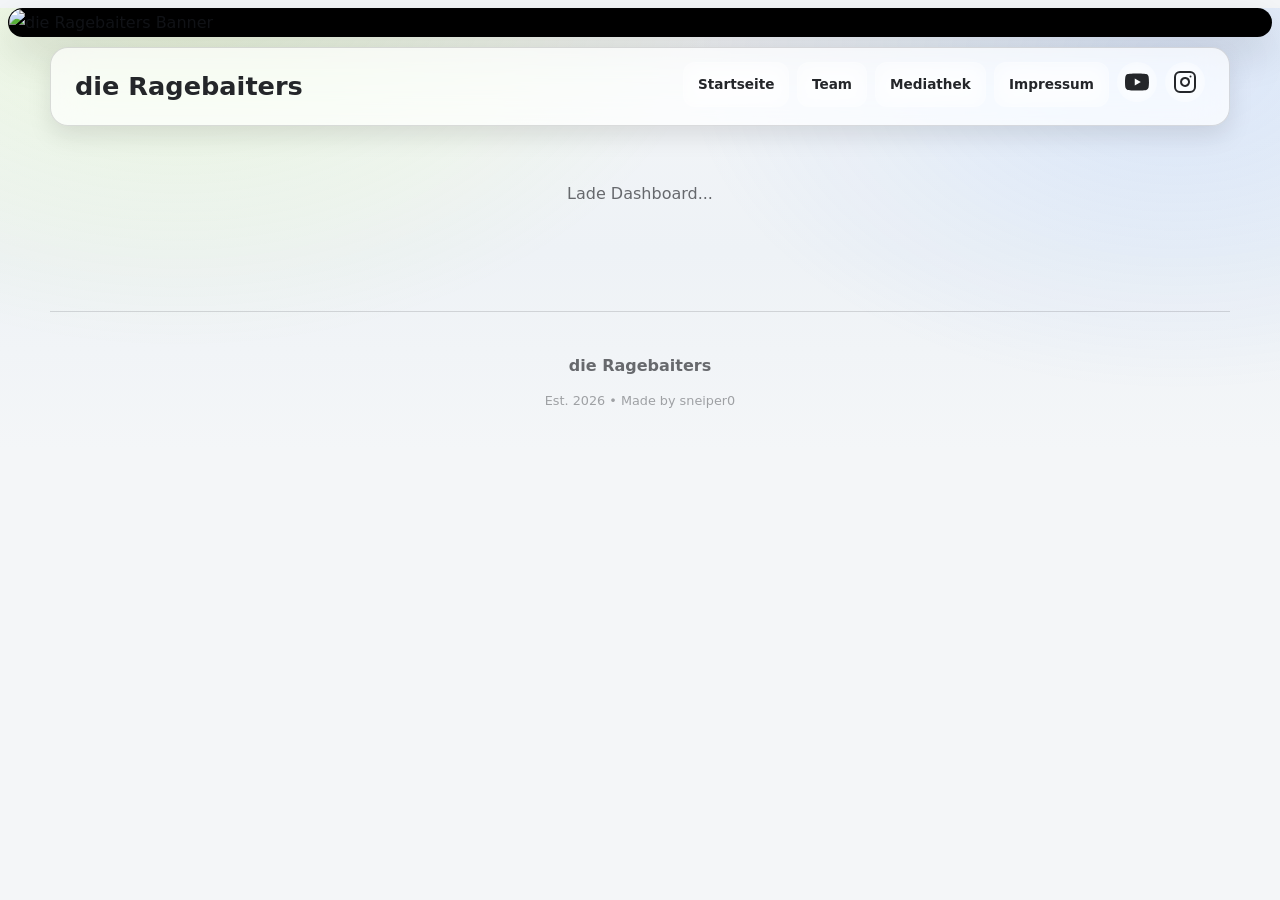
==== commit 455f7055: "Add files via upload" ====
--- a/dashboard.html
+++ b/dashboard.html
@@ -16,7 +16,14 @@
 
   <header class="container">
     <nav class="nav">
-      <div style="font-weight: 900; font-size: 1.6rem;">die Ragebaiters</div>
+      <div class="nav-brand">
+        <div class="nav-title">die Ragebaiters</div>
+      </div>
+      <button class="nav-toggle" type="button" aria-label="Menü" aria-expanded="false">
+        <span class="nav-toggle-bar"></span>
+        <span class="nav-toggle-bar"></span>
+        <span class="nav-toggle-bar"></span>
+      </button>
       <div class="nav-links">
         <a href="index.html">Startseite</a>
         <a href="team.html">Team</a>
@@ -36,6 +43,7 @@
         </a>
       </div>
     </nav>
+    <div class="nav-backdrop" aria-hidden="true"></div>
   </header>
 
   <main class="container">
@@ -412,6 +420,7 @@
     <div style="font-size: 0.8rem; opacity: 0.6;">Est. 2026 • Made by sneiper0</div>
   </footer>
 
+  <script src="nav.js?v=2026-04-23-1" defer></script>
   <script src="config.js"></script>
   <script type="module" src="dashboard.js?v=2026-04-23-3"></script>
 </body>
--- a/styles.css
+++ b/styles.css
@@ -1,15 +1,21 @@
 :root {
-  --bg: #0c0f12;
-  --bg-soft: #12171c;
-  --panel: rgba(255,255,255,0.05);
-  --panel-strong: rgba(255,255,255,0.08);
-  --text: #ecf1f5;
-  --muted: #a9b4be;
-  --line: rgba(255,255,255,0.1);
+  /* Clean / Liquid Glass (macOS-ish) */
+  --bg: #0b0d10;
+  --bg-soft: #10151b;
+  --panel: rgba(255, 255, 255, 0.06);
+  --panel-strong: rgba(255, 255, 255, 0.10);
+  --panel-solid: rgba(17, 22, 29, 0.78);
+  --text: rgba(255, 255, 255, 0.92);
+  --muted: rgba(255, 255, 255, 0.68);
+  --line: rgba(255, 255, 255, 0.14);
   --accent: #b7ff3c;
   --accent-2: #7fd61c;
-  --shadow: 0 20px 60px rgba(0,0,0,0.35);
-  --radius: 20px;
+  --danger: #ff453a;
+  --shadow: 0 18px 60px rgba(0, 0, 0, 0.45);
+  --shadow-soft: 0 10px 28px rgba(0, 0, 0, 0.28);
+  --radius: 18px;
+  --radius-sm: 12px;
+  --blur: 18px;
   --max: 1180px;
 }
 
@@ -18,19 +24,28 @@
   margin: 0;
   padding: 0;
   min-height: 100%;
-  background-color: #0a0d10;
+  background-color: var(--bg);
 }
 
 html { scroll-behavior: smooth; min-height: 100dvh; }
 
 body {
-  font-family: 'Inter', ui-sans-serif, system-ui, -apple-system, sans-serif;
+  font-family: ui-sans-serif, system-ui, -apple-system, BlinkMacSystemFont, "Segoe UI", Roboto, Helvetica, Arial, "Apple Color Emoji", "Segoe UI Emoji";
   background:
-    radial-gradient(circle at top left, rgba(183,255,60,0.08), transparent 30%),
-    linear-gradient(180deg, #0a0d10 0%, #0f1419 100%);
+    radial-gradient(1000px 700px at 14% -10%, rgba(183,255,60,0.12), transparent 55%),
+    radial-gradient(900px 600px at 92% 12%, rgba(140,200,255,0.10), transparent 55%),
+    linear-gradient(180deg, #0b0d10 0%, #0f1419 55%, #0b0d10 100%);
   color: var(--text);
   line-height: 1.7;
-  animation: pageFadeIn 0.6s ease-out both;
+  -webkit-font-smoothing: antialiased;
+  -moz-osx-font-smoothing: grayscale;
+  text-rendering: optimizeLegibility;
+  color-scheme: dark light;
+  animation: pageFadeIn 0.5s ease-out both;
+}
+
+body.nav-lock {
+  overflow: hidden;
 }
 
 @keyframes pageFadeIn {
@@ -38,7 +53,34 @@
   to   { opacity: 1; transform: translateY(0); }
 }
 
-.container { width: min(calc(100% - 32px), var(--max)); margin: 0 auto; }
+.container {
+  width: min(calc(100% - 32px), var(--max));
+  margin: 0 auto;
+  padding-left: max(0px, env(safe-area-inset-left));
+  padding-right: max(0px, env(safe-area-inset-right));
+}
+
+@media (prefers-color-scheme: light) {
+  :root {
+    --bg: #f4f6f8;
+    --bg-soft: #ffffff;
+    --panel: rgba(255, 255, 255, 0.72);
+    --panel-strong: rgba(255, 255, 255, 0.84);
+    --panel-solid: rgba(255, 255, 255, 0.92);
+    --text: rgba(17, 20, 24, 0.92);
+    --muted: rgba(17, 20, 24, 0.62);
+    --line: rgba(17, 20, 24, 0.14);
+    --shadow: 0 16px 40px rgba(0, 0, 0, 0.14);
+    --shadow-soft: 0 10px 24px rgba(0, 0, 0, 0.10);
+  }
+
+  body {
+    background:
+      radial-gradient(1000px 700px at 14% -10%, rgba(183,255,60,0.16), transparent 55%),
+      radial-gradient(900px 600px at 92% 12%, rgba(70, 140, 255,0.14), transparent 55%),
+      linear-gradient(180deg, #f4f6f8 0%, #eef2f6 55%, #f4f6f8 100%);
+  }
+}
 
 .top-banner {
   width: min(calc(100% - 16px), 1400px);
@@ -62,32 +104,50 @@
 .top-banner:hover img { transform: scale(1.02); }
 
 a {
-  color: #000 !important;
+  color: var(--text) !important;
   text-decoration: none;
-  background: var(--accent);
-  border: 2px solid var(--accent);
-  padding: 8px 16px;
-  border-radius: 10px;
-  display: inline-block;
-  font-weight: 800;
-  transition: transform 0.25s ease, box-shadow 0.25s ease, background 0.25s ease, color 0.25s ease, border-color 0.25s ease, filter 0.25s ease;
-  text-transform: uppercase;
-  font-size: 0.75rem;
-  letter-spacing: 0.02em;
+  background: rgba(255, 255, 255, 0.08);
+  border: 1px solid rgba(255, 255, 255, 0.16);
+  padding: 10px 14px;
+  border-radius: 12px;
+  display: inline-flex;
+  align-items: center;
+  justify-content: center;
+  font-weight: 650;
+  transition: transform 0.22s ease, box-shadow 0.22s ease, background 0.22s ease, color 0.22s ease, border-color 0.22s ease, filter 0.22s ease;
+  text-transform: none;
+  font-size: 0.88rem;
+  letter-spacing: 0;
   cursor: pointer;
   white-space: nowrap;
   will-change: transform;
+  backdrop-filter: blur(10px) saturate(140%);
+  -webkit-backdrop-filter: blur(10px) saturate(140%);
 }
 
 a:hover {
-  transform: translateY(-2px);
-  box-shadow: 0 8px 24px rgba(183,255,60,0.35);
-  filter: brightness(1.05);
+  transform: translateY(-1px);
+  background: rgba(255, 255, 255, 0.12);
+  border-color: rgba(255, 255, 255, 0.24);
+  box-shadow: var(--shadow-soft);
 }
 a:active { transform: translateY(0); }
 
 a.active {
-  box-shadow: 0 0 0 2px rgba(183,255,60,0.35), 0 8px 20px rgba(183,255,60,0.25);
+  background: rgba(183,255,60,0.12);
+  border-color: rgba(183,255,60,0.40);
+  color: var(--accent) !important;
+  box-shadow: 0 0 0 3px rgba(183,255,60,0.16), var(--shadow-soft);
+}
+
+a:focus-visible,
+button:focus-visible,
+input:focus-visible,
+textarea:focus-visible,
+select:focus-visible {
+  outline: none;
+  box-shadow: 0 0 0 4px rgba(183,255,60,0.18);
+  border-color: rgba(183,255,60,0.45);
 }
 
 /* ============================================
@@ -123,14 +183,14 @@
 .social-icon:hover,
 a.social-icon:hover {
   transform: translateY(-2px) scale(1.08);
-  color: var(--accent) !important;
-  background: rgba(183,255,60,0.08) !important;
-  box-shadow: 0 0 22px rgba(183,255,60,0.55), 0 0 40px rgba(183,255,60,0.25);
+  color: var(--text) !important;
+  background: rgba(255,255,255,0.10) !important;
+  box-shadow: var(--shadow-soft);
   filter: none;
 }
 
 .social-icon:hover svg {
-  filter: drop-shadow(0 0 8px rgba(183,255,60,0.85));
+  filter: drop-shadow(0 10px 16px rgba(0,0,0,0.22));
 }
 
 .social-icon:active { transform: translateY(0) scale(1.02); }
@@ -144,15 +204,16 @@
   gap: 12px;
   padding: 16px;
   border: 1px solid var(--line);
-  background: rgba(255,255,255,0.03);
-  backdrop-filter: blur(12px);
-  -webkit-backdrop-filter: blur(12px);
+  background: var(--panel);
+  backdrop-filter: blur(var(--blur)) saturate(160%);
+  -webkit-backdrop-filter: blur(var(--blur)) saturate(160%);
   border-radius: 18px;
   position: sticky;
-  top: 10px;
+  top: max(10px, env(safe-area-inset-top));
   z-index: 100;
   animation: fadeSlide 0.7s ease-out both;
-  transition: background 0.4s ease, border-color 0.4s ease;
+  box-shadow: var(--shadow-soft);
+  transition: background 0.28s ease, border-color 0.28s ease, box-shadow 0.28s ease;
 }
 
 .nav-brand {
@@ -176,9 +237,9 @@
   flex-direction: column;
   align-items: center;
   justify-content: center;
-  border-radius: 12px;
-  border: 1px solid rgba(255,255,255,0.08);
-  background: rgba(255,255,255,0.02);
+  border-radius: var(--radius-sm);
+  border: 1px solid rgba(255,255,255,0.14);
+  background: rgba(255,255,255,0.06);
   color: var(--text);
   cursor: pointer;
   box-shadow: none;
@@ -187,10 +248,9 @@
 
 .nav-toggle:hover {
   transform: translateY(-1px);
-  border-color: rgba(183,255,60,0.35);
-  background: rgba(183,255,60,0.06);
-  color: var(--accent);
-  box-shadow: 0 0 18px rgba(183,255,60,0.2);
+  border-color: rgba(255,255,255,0.22);
+  background: rgba(255,255,255,0.10);
+  box-shadow: var(--shadow-soft);
 }
 
 .nav-toggle:active { transform: translateY(0); }
@@ -209,7 +269,7 @@
 }
 
 .nav-toggle:hover .nav-toggle-bar {
-  box-shadow: 0 0 10px rgba(183,255,60,0.75);
+  box-shadow: 0 0 10px rgba(255, 255, 255, 0.22);
 }
 
 .nav-links {
@@ -225,13 +285,18 @@
 .nav-backdrop {
   position: fixed;
   inset: 0;
-  background: rgba(4, 8, 11, 0.6);
-  backdrop-filter: blur(8px);
-  -webkit-backdrop-filter: blur(8px);
+  background: rgba(0, 0, 0, 0.42);
+  backdrop-filter: blur(8px) saturate(140%);
+  -webkit-backdrop-filter: blur(8px) saturate(140%);
   opacity: 0;
   pointer-events: none;
   transition: opacity 0.28s ease;
-  z-index: 130;
+  z-index: 90;
+}
+
+.nav-backdrop.is-open {
+  opacity: 1;
+  pointer-events: auto;
 }
 
 .hero { padding: 40px 0; }
@@ -252,11 +317,13 @@
   margin: auto;
   width: 70%;
   aspect-ratio: 1 / 1;
-  background: radial-gradient(circle, rgba(183,255,60,0.55) 0%, rgba(183,255,60,0.25) 35%, rgba(183,255,60,0) 70%);
-  filter: blur(40px);
+  background:
+    radial-gradient(circle, rgba(183,255,60,0.20) 0%, rgba(183,255,60,0.08) 35%, rgba(183,255,60,0) 70%),
+    radial-gradient(circle, rgba(140,200,255,0.14) 0%, rgba(140,200,255,0) 70%);
+  filter: blur(60px);
   z-index: 0;
   pointer-events: none;
-  animation: neonPulse 4s ease-in-out infinite;
+  animation: neonPulse 8s ease-in-out infinite;
 }
 
 .hero-logo-large img {
@@ -264,24 +331,24 @@
   max-width: 300px;
   position: relative;
   z-index: 1;
-  filter: drop-shadow(0 0 14px rgba(183,255,60,0.55)) drop-shadow(0 0 36px rgba(183,255,60,0.35));
+  filter: drop-shadow(0 12px 24px rgba(0,0,0,0.35));
   transition: transform 0.5s ease, filter 0.5s ease;
   animation: floaty 6s ease-in-out infinite;
 }
 
 .hero-logo-large:hover img {
   transform: scale(1.03);
-  filter: drop-shadow(0 0 22px rgba(183,255,60,0.75)) drop-shadow(0 0 50px rgba(183,255,60,0.5));
+  filter: drop-shadow(0 18px 34px rgba(0,0,0,0.45));
 }
 
 @keyframes neonPulse {
-  0%, 100% { opacity: 0.75; transform: scale(1); }
-  50%      { opacity: 1;    transform: scale(1.06); }
+  0%, 100% { opacity: 0.70; transform: scale(1); }
+  50%      { opacity: 1;    transform: scale(1.05); }
 }
 
 @keyframes floaty {
   0%, 100% { transform: translateY(0); }
-  50%      { transform: translateY(-6px); }
+  50%      { transform: translateY(-4px); }
 }
 
 @keyframes fadeSlide {
@@ -299,42 +366,48 @@
 
 .eyebrow {
   display: inline-flex;
-  padding: 6px 14px;
+  padding: 7px 14px;
   border-radius: 999px;
-  border: 1px solid rgba(183,255,60,0.3);
-  background: rgba(183,255,60,0.1);
-  color: var(--accent);
-  font-size: 0.75rem;
-  text-transform: uppercase;
-  font-weight: 700;
+  border: 1px solid var(--line);
+  background: rgba(255,255,255,0.08);
+  color: var(--muted);
+  font-size: 0.82rem;
+  text-transform: none;
+  font-weight: 650;
   width: fit-content;
   margin: 0 auto;
-  transition: background 0.3s ease, border-color 0.3s ease, box-shadow 0.3s ease;
+  transition: background 0.25s ease, border-color 0.25s ease, box-shadow 0.25s ease, color 0.25s ease;
+  backdrop-filter: blur(10px) saturate(140%);
+  -webkit-backdrop-filter: blur(10px) saturate(140%);
 }
 .eyebrow:hover {
-  background: rgba(183,255,60,0.18);
-  border-color: rgba(183,255,60,0.5);
-  box-shadow: 0 0 18px rgba(183,255,60,0.25);
+  background: rgba(255,255,255,0.12);
+  border-color: rgba(255,255,255,0.22);
+  color: var(--text);
+  box-shadow: var(--shadow-soft);
 }
 
 h2 { font-size: clamp(1.8rem, 8vw, 3rem); font-weight: 900; line-height: 1.2; }
 
 .info-box {
   padding: 20px;
-  background: rgba(183,255,60,0.05);
-  border-left: 3px solid var(--accent);
-  border-radius: 8px;
-  font-size: 1.05rem;
+  background: var(--panel);
+  border: 1px solid var(--line);
+  border-left: 3px solid rgba(183,255,60,0.55);
+  border-radius: var(--radius);
+  box-shadow: var(--shadow-soft);
+  font-size: 1.02rem;
   text-align: left;
   transition: background 0.35s ease, border-color 0.35s ease, transform 0.35s ease;
 }
 .info-box:hover {
-  background: rgba(183,255,60,0.09);
-  transform: translateX(3px);
+  background: var(--panel-strong);
+  border-color: rgba(255,255,255,0.22);
+  transform: translateX(2px);
 }
 
 .section {
-  padding: 40px 0;
+  padding: 44px 0;
   animation: fadeSlide 0.8s ease-out both;
 }
 
@@ -343,12 +416,15 @@
   background: var(--panel);
   border: 1px solid var(--line);
   border-radius: var(--radius);
-  transition: transform 0.35s ease, border-color 0.35s ease, box-shadow 0.35s ease, background 0.35s ease;
+  box-shadow: var(--shadow-soft);
+  backdrop-filter: blur(var(--blur)) saturate(160%);
+  -webkit-backdrop-filter: blur(var(--blur)) saturate(160%);
+  transition: transform 0.22s ease, border-color 0.22s ease, box-shadow 0.22s ease, background 0.22s ease;
 }
 .card:hover {
-  transform: translateY(-4px);
-  border-color: rgba(183,255,60,0.25);
-  box-shadow: 0 18px 40px rgba(0,0,0,0.4), 0 0 30px rgba(183,255,60,0.08);
+  transform: translateY(-2px);
+  border-color: rgba(255,255,255,0.22);
+  box-shadow: var(--shadow);
   background: var(--panel-strong);
 }
 
@@ -368,7 +444,7 @@
 .dot {
   width: 10px;
   height: 10px;
-  background: var(--accent);
+  background: rgba(183,255,60,0.85);
   transform: rotate(45deg);
   margin-top: 8px;
   flex: 0 0 auto;
@@ -376,7 +452,7 @@
 }
 .list-item:hover .dot {
   transform: rotate(135deg) scale(1.15);
-  box-shadow: 0 0 14px rgba(183,255,60,0.6);
+  box-shadow: 0 0 14px rgba(183,255,60,0.28);
 }
 
 .member-grid {
@@ -392,14 +468,17 @@
   border: 1px solid var(--line);
   border-radius: var(--radius);
   text-align: center;
-  transition: transform 0.35s ease, box-shadow 0.35s ease, border-color 0.35s ease, background 0.35s ease;
+  box-shadow: var(--shadow-soft);
+  backdrop-filter: blur(var(--blur)) saturate(160%);
+  -webkit-backdrop-filter: blur(var(--blur)) saturate(160%);
+  transition: transform 0.22s ease, box-shadow 0.22s ease, border-color 0.22s ease, background 0.22s ease;
   cursor: pointer;
   will-change: transform;
 }
 .member-card:hover {
-  transform: translateY(-5px) scale(1.02);
-  border-color: rgba(183,255,60,0.45);
-  box-shadow: 0 14px 30px rgba(0,0,0,0.4), 0 0 24px rgba(183,255,60,0.15);
+  transform: translateY(-2px);
+  border-color: rgba(255,255,255,0.22);
+  box-shadow: var(--shadow);
   background: var(--panel-strong);
 }
 .member-card:active { transform: translateY(-2px) scale(1.0); }
@@ -407,8 +486,9 @@
 .role-badge {
   display: inline-block;
   padding: 3px 10px;
-  background: var(--accent);
-  color: #000;
+  background: rgba(183,255,60,0.14);
+  color: var(--accent);
+  border: 1px solid rgba(183,255,60,0.28);
   border-radius: 999px;
   font-size: 0.65rem;
   font-weight: 800;
@@ -418,23 +498,23 @@
   transition: box-shadow 0.3s ease, transform 0.3s ease;
 }
 .member-card:hover .role-badge {
-  box-shadow: 0 0 14px rgba(183,255,60,0.55);
+  box-shadow: 0 0 14px rgba(183,255,60,0.22);
   transform: translateY(-1px);
 }
 
 .contact-box {
   margin-top: 30px;
   padding: 30px 20px;
-  background: rgba(183,255,60,0.06);
-  border: 1px solid rgba(183,255,60,0.25);
+  background: var(--panel);
+  border: 1px solid var(--line);
   border-radius: var(--radius);
   text-align: center;
   transition: background 0.35s ease, box-shadow 0.35s ease, border-color 0.35s ease;
 }
 .contact-box:hover {
-  background: rgba(183,255,60,0.1);
-  border-color: rgba(183,255,60,0.45);
-  box-shadow: 0 0 30px rgba(183,255,60,0.15);
+  background: var(--panel-strong);
+  border-color: rgba(255,255,255,0.22);
+  box-shadow: var(--shadow);
 }
 
 .latest-media-section {
@@ -687,24 +767,26 @@
   position: fixed;
   z-index: 1000;
   left: 0; top: 0; width: 100%; height: 100%;
-  background-color: rgba(0,0,0,0.95);
-  backdrop-filter: blur(10px);
-  -webkit-backdrop-filter: blur(10px);
+  background-color: rgba(0,0,0,0.55);
+  backdrop-filter: blur(14px) saturate(160%);
+  -webkit-backdrop-filter: blur(14px) saturate(160%);
   align-items: center;
   justify-content: center;
   padding: 20px;
   animation: modalFade 0.25s ease-out;
 }
 .modal-content {
-  background: var(--bg-soft);
+  background: var(--panel-solid);
   border-radius: var(--radius);
   max-width: 500px;
   width: 100%;
   padding: 40px 20px;
   position: relative;
   text-align: center;
-  border: 1px solid rgba(183,255,60,0.15);
-  box-shadow: 0 30px 80px rgba(0,0,0,0.6), 0 0 40px rgba(183,255,60,0.1);
+  border: 1px solid var(--line);
+  box-shadow: var(--shadow);
+  backdrop-filter: blur(var(--blur)) saturate(160%);
+  -webkit-backdrop-filter: blur(var(--blur)) saturate(160%);
   animation: modalPop 0.35s cubic-bezier(0.22, 1, 0.36, 1);
 }
 .modal-img {
@@ -712,14 +794,15 @@
   height: 150px;
   border-radius: 50%;
   object-fit: cover;
-  border: 3px solid var(--accent);
+  border: 2px solid rgba(255,255,255,0.22);
   margin-bottom: 20px;
-  box-shadow: 0 0 30px rgba(183,255,60,0.45);
-  transition: transform 0.4s ease, box-shadow 0.4s ease;
+  box-shadow: var(--shadow-soft);
+  transition: transform 0.25s ease, box-shadow 0.25s ease, border-color 0.25s ease;
 }
 .modal-img:hover {
-  transform: scale(1.05);
-  box-shadow: 0 0 40px rgba(183,255,60,0.7);
+  transform: scale(1.03);
+  border-color: rgba(255,255,255,0.32);
+  box-shadow: var(--shadow);
 }
 
 .modal-close {
@@ -766,7 +849,12 @@
   }
 
   .nav-brand {
-    width: 100%;
+    flex: 1 1 auto;
+    min-width: 0;
+  }
+
+  .nav-toggle {
+    margin-left: auto;
   }
 
   .nav-title {
@@ -992,6 +1080,12 @@
 }
 
 @media (max-width: 600px) {
+  .container { width: min(calc(100% - 24px), var(--max)); }
+
+  .section { padding: 36px 0; }
+
+  .card { padding: 22px 16px; }
+
   .footer-login-link {
     width: 100% !important;
     max-width: 100%;
--- a/app.css
+++ b/app.css
@@ -23,7 +23,7 @@
   top: 0; left: 0; right: 0;
   height: 2px;
   background: linear-gradient(90deg, transparent, var(--accent), transparent);
-  opacity: 0.6;
+  opacity: 0.25;
 }
 .auth-form {
   display: flex;
@@ -37,18 +37,18 @@
   gap: 6px;
 }
 .field span {
-  font-size: 0.78rem;
-  font-weight: 700;
-  letter-spacing: 0.04em;
-  text-transform: uppercase;
+  font-size: 0.86rem;
+  font-weight: 650;
+  letter-spacing: 0;
+  text-transform: none;
   color: var(--muted);
 }
 .field input {
   width: 100%;
   padding: 12px 14px;
-  background: rgba(255,255,255,0.04);
-  border: 1px solid var(--line);
-  border-radius: 12px;
+  background: rgba(255,255,255,0.06);
+  border: 1px solid var(--line);
+  border-radius: var(--radius-sm);
   color: var(--text);
   font-size: 1rem;
   font-family: inherit;
@@ -56,28 +56,28 @@
 }
 .field input:focus {
   outline: none;
-  border-color: var(--accent);
-  background: rgba(183,255,60,0.06);
-  box-shadow: 0 0 0 3px rgba(183,255,60,0.15), 0 0 22px rgba(183,255,60,0.2);
+  border-color: rgba(183,255,60,0.55);
+  background: rgba(255,255,255,0.08);
+  box-shadow: 0 0 0 4px rgba(183,255,60,0.18);
 }
 
 .btn-primary {
   margin-top: 6px;
   padding: 14px 18px;
   background: var(--accent);
-  color: #000;
-  border: 2px solid var(--accent);
-  border-radius: 12px;
-  font-weight: 900;
-  text-transform: uppercase;
-  letter-spacing: 0.03em;
+  color: #0b0d10;
+  border: 1px solid rgba(183,255,60,0.65);
+  border-radius: var(--radius-sm);
+  font-weight: 750;
+  text-transform: none;
+  letter-spacing: 0;
   font-size: 0.95rem;
   cursor: pointer;
   transition: transform 0.25s ease, box-shadow 0.25s ease, filter 0.25s ease;
 }
 .btn-primary:hover {
-  transform: translateY(-2px);
-  box-shadow: 0 10px 28px rgba(183,255,60,0.35);
+  transform: translateY(-1px);
+  box-shadow: var(--shadow-soft);
   filter: brightness(1.05);
 }
 .btn-primary:active { transform: translateY(0); }
@@ -144,9 +144,9 @@
 
 .upload-caption-input:focus {
   outline: none;
-  border-color: var(--accent);
-  background: rgba(183,255,60,0.06);
-  box-shadow: 0 0 0 3px rgba(183,255,60,0.15), 0 0 22px rgba(183,255,60,0.2);
+  border-color: rgba(183,255,60,0.55);
+  background: rgba(255,255,255,0.08);
+  box-shadow: 0 0 0 4px rgba(183,255,60,0.18);
 }
 
 .upload-meta-hint {
@@ -155,8 +155,8 @@
 }
 
 .upload-dropzone {
-  border: 2px dashed rgba(183,255,60,0.35);
-  background: rgba(183,255,60,0.03);
+  border: 1px dashed rgba(255,255,255,0.22);
+  background: rgba(255,255,255,0.05);
   border-radius: 18px;
   padding: 40px 20px;
   text-align: center;
@@ -165,16 +165,16 @@
 }
 .upload-dropzone:hover,
 .upload-dropzone.is-dragover {
-  background: rgba(183,255,60,0.1);
-  border-color: var(--accent);
-  box-shadow: 0 0 30px rgba(183,255,60,0.25);
-  transform: translateY(-2px);
+  background: rgba(255,255,255,0.09);
+  border-color: rgba(183,255,60,0.55);
+  box-shadow: var(--shadow-soft);
+  transform: translateY(-1px);
 }
 .upload-icon {
   width: 46px;
   height: 46px;
-  color: var(--accent);
-  filter: drop-shadow(0 0 10px rgba(183,255,60,0.5));
+  color: var(--text);
+  filter: drop-shadow(0 10px 18px rgba(0,0,0,0.28));
 }
 
 .upload-list { margin-top: 16px; display: flex; flex-direction: column; gap: 8px; }
@@ -205,7 +205,7 @@
   height: 100%;
   width: 0;
   background: linear-gradient(90deg, var(--accent-2), var(--accent));
-  box-shadow: 0 0 10px rgba(183,255,60,0.5);
+  box-shadow: 0 10px 18px rgba(0,0,0,0.22);
   transition: width 0.2s ease;
 }
 .upload-row-status { text-align: right; color: var(--muted); font-weight: 700; }
@@ -241,8 +241,8 @@
 }
 .photo-item:hover {
   transform: translateY(-4px);
-  border-color: rgba(183,255,60,0.35);
-  box-shadow: 0 14px 32px rgba(0,0,0,0.45), 0 0 26px rgba(183,255,60,0.15);
+  border-color: rgba(255,255,255,0.22);
+  box-shadow: var(--shadow);
 }
 .photo-item img {
   display: block;
@@ -328,7 +328,7 @@
   max-width: 95vw;
   max-height: 80vh;
   border-radius: 12px;
-  box-shadow: 0 0 40px rgba(183,255,60,0.25), 0 30px 80px rgba(0,0,0,0.7);
+  box-shadow: var(--shadow);
   animation: modalPop 0.35s cubic-bezier(0.22, 1, 0.36, 1);
 }
 .lightbox-caption {
@@ -375,9 +375,9 @@
 
 .lightbox-close:hover,
 .lightbox-nav:hover {
-  background: rgba(183,255,60,0.12);
-  color: var(--accent);
-  box-shadow: 0 0 20px rgba(183,255,60,0.35);
+  background: rgba(255,255,255,0.12);
+  color: var(--text);
+  box-shadow: var(--shadow-soft);
 }
 .lightbox-close:hover { transform: rotate(90deg); }
 .lightbox-nav.prev:hover { transform: translateY(-50%) translateX(-3px); }
@@ -399,13 +399,15 @@
   width: fit-content;
   padding: 8px 14px;
   border-radius: 999px;
-  border: 1px solid rgba(183,255,60,0.25);
-  background: rgba(183,255,60,0.08);
-  color: var(--accent);
-  font-size: 0.8rem;
-  font-weight: 800;
-  text-transform: uppercase;
-  letter-spacing: 0.04em;
+  border: 1px solid var(--line);
+  background: rgba(255,255,255,0.08);
+  color: var(--text);
+  font-size: 0.9rem;
+  font-weight: 650;
+  text-transform: none;
+  letter-spacing: 0;
+  backdrop-filter: blur(10px) saturate(140%);
+  -webkit-backdrop-filter: blur(10px) saturate(140%);
 }
 
 .dashboard-shell {
@@ -418,10 +420,10 @@
 }
 
 .dashboard-sidebar-title {
-  font-size: 0.8rem;
-  font-weight: 800;
-  text-transform: uppercase;
-  letter-spacing: 0.05em;
+  font-size: 0.85rem;
+  font-weight: 650;
+  text-transform: none;
+  letter-spacing: 0;
   color: var(--muted);
   margin-bottom: 14px;
 }
@@ -436,18 +438,20 @@
 .btn-secondary,
 .btn-tertiary,
 .btn-danger {
-  border-radius: 12px;
-  font-weight: 800;
+  border-radius: var(--radius-sm);
+  font-weight: 650;
   cursor: pointer;
   transition: transform 0.2s ease, box-shadow 0.2s ease, border-color 0.2s ease, background 0.2s ease, color 0.2s ease;
   font-family: inherit;
+  backdrop-filter: blur(10px) saturate(140%);
+  -webkit-backdrop-filter: blur(10px) saturate(140%);
 }
 
 .dashboard-tab {
   width: 100%;
   padding: 12px 14px;
   border: 1px solid var(--line);
-  background: rgba(255,255,255,0.04);
+  background: rgba(255,255,255,0.06);
   color: var(--text);
   text-align: left;
 }
@@ -457,13 +461,14 @@
 .btn-tertiary:hover,
 .btn-danger:hover {
   transform: translateY(-1px);
+  box-shadow: var(--shadow-soft);
 }
 
 .dashboard-tab.is-active {
-  border-color: rgba(183,255,60,0.35);
-  background: rgba(183,255,60,0.12);
+  border-color: rgba(183,255,60,0.45);
+  background: rgba(183,255,60,0.10);
   color: var(--accent);
-  box-shadow: 0 12px 28px rgba(0,0,0,0.24);
+  box-shadow: var(--shadow-soft);
 }
 
 .dashboard-sidebar-note {
@@ -560,22 +565,22 @@
 .btn-danger {
   border: 1px solid var(--line);
   padding: 10px 14px;
+  background: rgba(255,255,255,0.06);
+  color: var(--text);
+}
+
+.btn-secondary {
+  background: rgba(255,255,255,0.08);
+}
+
+.btn-tertiary {
   background: rgba(255,255,255,0.05);
-  color: var(--text);
-}
-
-.btn-secondary {
-  background: rgba(255,255,255,0.06);
-}
-
-.btn-tertiary {
-  background: rgba(255,255,255,0.04);
 }
 
 .btn-danger {
-  border-color: rgba(255,80,80,0.3);
-  color: #ffb6b6;
-  background: rgba(255,80,80,0.08);
+  border-color: rgba(255,69,58,0.32);
+  color: rgba(255, 210, 208, 0.95);
+  background: rgba(255,69,58,0.10);
 }
 
 .btn-danger:disabled {
@@ -631,16 +636,18 @@
   min-width: 72px;
   padding: 6px 10px;
   border-radius: 999px;
-  font-size: 0.75rem;
-  font-weight: 800;
-  text-transform: uppercase;
-  letter-spacing: 0.04em;
+  font-size: 0.82rem;
+  font-weight: 650;
+  text-transform: none;
+  letter-spacing: 0;
+  backdrop-filter: blur(10px) saturate(140%);
+  -webkit-backdrop-filter: blur(10px) saturate(140%);
 }
 
 .status-pill.open {
   color: var(--accent);
-  background: rgba(183,255,60,0.12);
-  border: 1px solid rgba(183,255,60,0.25);
+  background: rgba(183,255,60,0.10);
+  border: 1px solid rgba(183,255,60,0.22);
 }
 
 .status-pill.used {
@@ -657,8 +664,8 @@
 
 .status-pill.role-member {
   color: var(--accent);
-  background: rgba(183,255,60,0.12);
-  border: 1px solid rgba(183,255,60,0.25);
+  background: rgba(183,255,60,0.10);
+  border: 1px solid rgba(183,255,60,0.22);
 }
 
 .status-pill.role-admin {
@@ -677,8 +684,8 @@
 
 .admin-message.is-success {
   color: #d4ff97;
-  border-color: rgba(183,255,60,0.3);
-  background: rgba(183,255,60,0.08);
+  border-color: rgba(183,255,60,0.22);
+  background: rgba(183,255,60,0.06);
 }
 
 .admin-message.is-error {
@@ -703,9 +710,9 @@
 .capability-card span {
   display: block;
   color: var(--muted);
-  font-size: 0.8rem;
-  text-transform: uppercase;
-  letter-spacing: 0.04em;
+  font-size: 0.86rem;
+  text-transform: none;
+  letter-spacing: 0;
   margin-bottom: 8px;
 }
 
@@ -793,14 +800,17 @@
   padding: 22px;
   border: 1px solid var(--line);
   border-radius: 18px;
-  background: rgba(255,255,255,0.03);
+  background: rgba(255,255,255,0.06);
   display: grid;
   gap: 18px;
+  box-shadow: var(--shadow-soft);
+  backdrop-filter: blur(var(--blur)) saturate(160%);
+  -webkit-backdrop-filter: blur(var(--blur)) saturate(160%);
 }
 
 .team-editor-card.is-leader {
   border-color: rgba(183,255,60,0.28);
-  box-shadow: 0 0 0 1px rgba(183,255,60,0.08) inset;
+  box-shadow: 0 0 0 1px rgba(183,255,60,0.08) inset, var(--shadow-soft);
 }
 
 .team-editor-head {
@@ -823,10 +833,10 @@
   justify-content: center;
   padding: 6px 10px;
   border-radius: 999px;
-  font-size: 0.74rem;
-  font-weight: 800;
-  text-transform: uppercase;
-  letter-spacing: 0.04em;
+  font-size: 0.82rem;
+  font-weight: 650;
+  text-transform: none;
+  letter-spacing: 0;
   background: rgba(255,255,255,0.05);
   border: 1px solid var(--line);
   color: var(--muted);
@@ -908,19 +918,19 @@
 }
 
 .inline-field span {
-  font-size: 0.72rem;
-  color: var(--muted);
-  text-transform: uppercase;
-  letter-spacing: 0.04em;
+  font-size: 0.86rem;
+  color: var(--muted);
+  text-transform: none;
+  letter-spacing: 0;
 }
 
 .inline-field input,
 .inline-field select {
   width: 100%;
   padding: 11px 12px;
-  background: rgba(255,255,255,0.04);
-  border: 1px solid var(--line);
-  border-radius: 10px;
+  background: rgba(255,255,255,0.06);
+  border: 1px solid var(--line);
+  border-radius: var(--radius-sm);
   color: var(--text);
   font: inherit;
 }
@@ -928,14 +938,14 @@
 .inline-field input:focus,
 .inline-field select:focus {
   outline: none;
-  border-color: var(--accent);
-  box-shadow: 0 0 0 3px rgba(183,255,60,0.12);
+  border-color: rgba(183,255,60,0.55);
+  box-shadow: 0 0 0 4px rgba(183,255,60,0.18);
 }
 
 .dashboard-sidebar,
 .admin-card,
 .upload-card {
-  box-shadow: 0 22px 48px rgba(0,0,0,0.18);
+  box-shadow: var(--shadow-soft);
 }
 
 @media (max-width: 859px) {
@@ -1031,15 +1041,15 @@
 }
 
 .footer-login-link:hover {
-  color: var(--accent) !important;
-  opacity: 0.95;
-  text-shadow: 0 0 6px rgba(183, 255, 60, 0.28);
+  color: var(--text) !important;
+  opacity: 1;
+  text-shadow: none;
   box-shadow: none;
   transform: translateY(-1px);
 }
 
 .footer-login-link:hover svg {
-  filter: drop-shadow(0 0 4px rgba(183, 255, 60, 0.7));
+  filter: drop-shadow(0 10px 16px rgba(0,0,0,0.22));
 }
 
 /* Accessibility helper: visually hidden but available to screen readers */
@@ -1069,20 +1079,21 @@
   display: inline-flex !important;
   align-items: center;
   justify-content: center;
-  background: rgba(183,255,60,0.06);
-  border: 1px solid rgba(183,255,60,0.08);
+  background: rgba(255,255,255,0.06);
+  border: 1px solid var(--line);
   color: var(--muted) !important;
-  opacity: 0.28;
+  opacity: 0.35;
   transition: opacity 0.18s ease, transform 0.18s ease, box-shadow 0.18s ease, color 0.18s ease;
-  backdrop-filter: blur(4px);
+  backdrop-filter: blur(10px) saturate(140%);
+  -webkit-backdrop-filter: blur(10px) saturate(140%);
 }
 .floating-login svg { width: 18px; height: 18px; }
 .floating-login:hover {
   opacity: 1;
-  transform: translateY(-3px);
-  box-shadow: 0 10px 30px rgba(0,0,0,0.45), 0 0 18px rgba(183,255,60,0.12);
-  color: var(--accent) !important;
-  background: rgba(183,255,60,0.08);
+  transform: translateY(-1px);
+  box-shadow: var(--shadow-soft);
+  color: var(--text) !important;
+  background: rgba(255,255,255,0.10);
 }
 
 @media (max-width: 600px) {
@@ -1098,7 +1109,7 @@
 
 .footer-login-link {
   background: linear-gradient(180deg, rgba(255,255,255,0.05), rgba(255,255,255,0.02)) !important;
-  border: 1px solid rgba(183,255,60,0.22) !important;
+  border: 1px solid var(--line) !important;
   color: var(--text) !important;
   padding: 12px 16px !important;
   border-radius: 16px !important;
@@ -1107,16 +1118,16 @@
   justify-content: center;
   gap: 12px;
   max-width: min(100%, 320px);
-  box-shadow: 0 12px 30px rgba(0,0,0,0.2);
+  box-shadow: var(--shadow-soft);
   backdrop-filter: blur(10px);
   -webkit-backdrop-filter: blur(10px);
 }
 
 .footer-login-link:hover {
   color: var(--text) !important;
-  border-color: rgba(183,255,60,0.45) !important;
+  border-color: rgba(255,255,255,0.24) !important;
   text-shadow: none;
-  box-shadow: 0 16px 36px rgba(0,0,0,0.28), 0 0 22px rgba(183,255,60,0.14);
+  box-shadow: var(--shadow);
 }
 
 .footer-login-icon {
@@ -1126,10 +1137,10 @@
   display: inline-flex;
   align-items: center;
   justify-content: center;
-  background: rgba(183,255,60,0.12);
-  color: var(--accent);
+  background: rgba(255,255,255,0.08);
+  color: var(--text);
   flex: 0 0 auto;
-  box-shadow: inset 0 0 0 1px rgba(183,255,60,0.16);
+  box-shadow: inset 0 0 0 1px rgba(255,255,255,0.10);
 }
 
 .footer-login-icon svg {
@@ -1156,16 +1167,16 @@
 }
 
 .floating-login {
-  background: rgba(183,255,60,0.08);
-  border-color: rgba(183,255,60,0.12);
+  background: rgba(255,255,255,0.06);
+  border-color: var(--line);
   opacity: 0.45;
-  backdrop-filter: blur(6px);
-  -webkit-backdrop-filter: blur(6px);
+  backdrop-filter: blur(10px) saturate(140%);
+  -webkit-backdrop-filter: blur(10px) saturate(140%);
 }
 
 .floating-login:hover {
-  background: rgba(183,255,60,0.12);
-  box-shadow: 0 10px 30px rgba(0,0,0,0.45), 0 0 18px rgba(183,255,60,0.16);
+  background: rgba(255,255,255,0.10);
+  box-shadow: var(--shadow-soft);
   filter: none;
 }
 
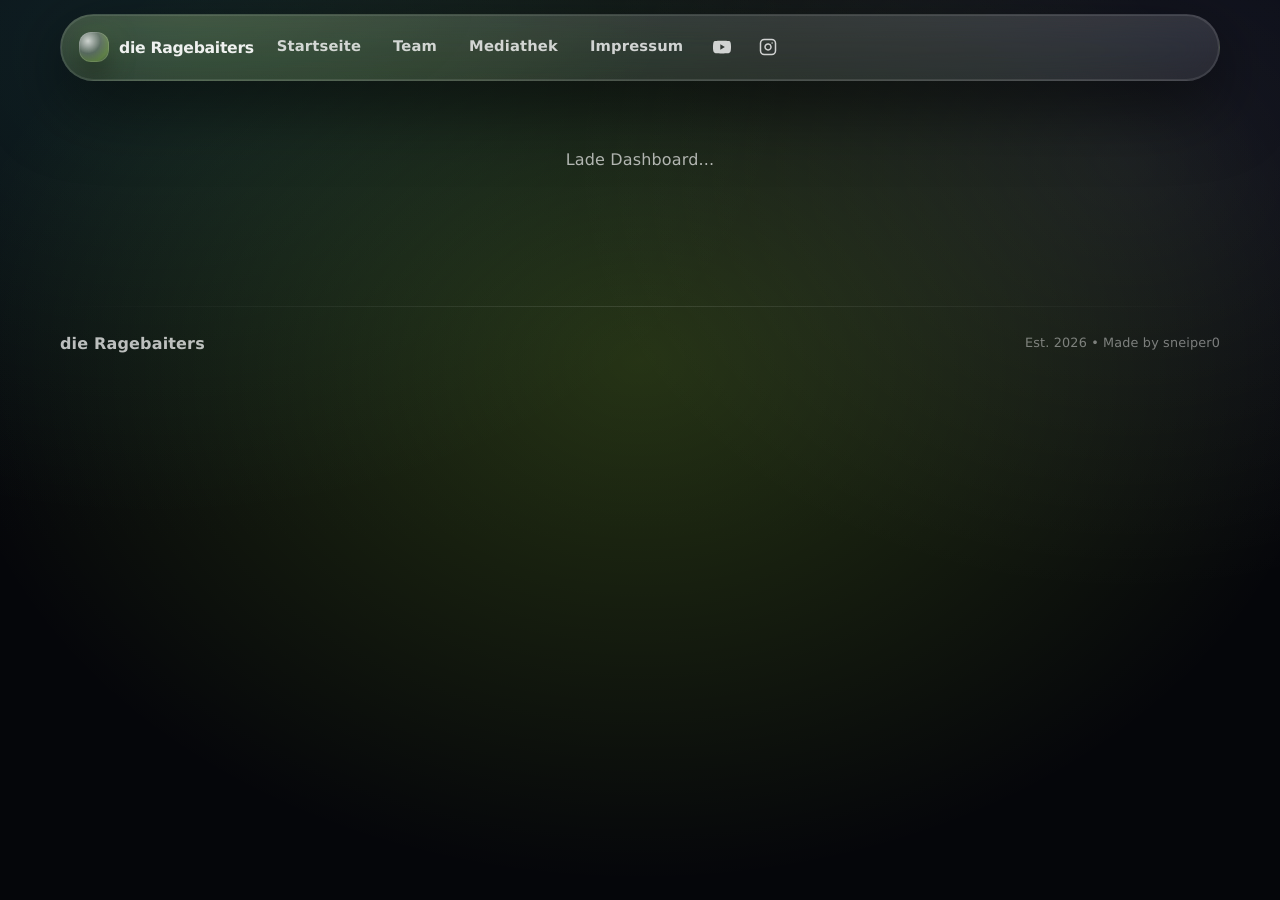
==== commit 57c04109: "Add files via upload" ====
--- a/dashboard.html
+++ b/dashboard.html
@@ -5,10 +5,10 @@
   <meta name="viewport" content="width=device-width, initial-scale=1.0" />
   <title>Dashboard | die Ragebaiters</title>
   <link rel="icon" type="image/png" href="images/logo.png">
-  <link rel="stylesheet" href="styles.css">
-  <link rel="stylesheet" href="app.css">
+  <link rel="stylesheet" href="./styles.css?v=2026-04-27-1">
+  <link rel="stylesheet" href="./app.css?v=2026-04-27-1">
 </head>
-<body>
+<body class="page-dashboard">
 
   <div class="top-banner">
     <img src="images/banner2.png" alt="die Ragebaiters Banner" />
@@ -52,33 +52,28 @@
     </section>
 
     <section class="section" id="mainSection" hidden>
-      <span class="eyebrow">Interner Bereich</span>
-      <div class="dashboard-header">
-        <div>
-          <h2 style="margin: 10px 0 4px;">Willkommen, <span id="hello">...</span></h2>
-          <p style="color: var(--muted); margin: 0;">Verwalte hier Uploads, Einladungen, Startseiten-Banner und Benutzer.</p>
-          <p style="color: var(--accent); margin: 8px 0 0; font-size: 0.9rem; font-weight: 700;">Dashboard-Version: 2026-04-22 Review 2</p>
+      <div class="dash-hero card">
+        <div class="dash-hero-top">
+          <div class="dash-kicker">Admin / Mitgliederbereich</div>
+          <div class="dashboard-role" id="roleBadge">Mitglied</div>
         </div>
-        <div class="dashboard-role" id="roleBadge">Mitglied</div>
+        <h1 class="dash-title">Hi <span id="hello">...</span></h1>
+        <p class="dash-subtitle">Verwalte Uploads, Team-Kacheln, Einladungen, Banner und Benutzer – alles an einem Ort.</p>
+        <div class="dash-quick">
+          <a class="dash-quick-btn" href="#welcome">Start</a>
+          <a class="dash-quick-btn role-member-up" href="#uploads">Uploads</a>
+          <a class="dash-quick-btn" href="#team">Team</a>
+          <a class="dash-quick-btn role-member-up" href="#users">Mitglieder</a>
+          <a class="dash-quick-btn role-admin-only" href="#invites">Einladungen</a>
+          <a class="dash-quick-btn role-admin-only" href="#banner">Banner</a>
+        </div>
+        <div class="dash-note" id="memberNote" hidden>
+          Dein Zugriff richtet sich nach deiner Rolle. Admin-Funktionen bleiben nur fuer Team-Admins sichtbar.
+        </div>
       </div>
 
-      <div class="dashboard-shell">
-        <aside class="dashboard-sidebar card">
-          <div class="dashboard-sidebar-title">Bereiche</div>
-          <div class="dashboard-tabs" id="dashboardTabs">
-            <button type="button" class="dashboard-tab is-active" data-view="welcome">Willkommen</button>
-            <button type="button" class="dashboard-tab role-member-up" data-view="uploads">Uploads</button>
-            <button type="button" class="dashboard-tab role-member-up" data-view="users">Mitglieder</button>
-            <button type="button" class="dashboard-tab role-admin-only" data-view="invites">Einladungscodes</button>
-            <button type="button" class="dashboard-tab role-admin-only" data-view="banner">Startseiten-Banner</button>
-            <button type="button" class="dashboard-tab" data-view="team">Team</button>
-          </div>
-          <div class="dashboard-sidebar-note" id="memberNote" hidden>
-            Dein Zugriff richtet sich nach deiner Rolle. Admin-Funktionen bleiben nur fuer Team-Admins sichtbar.
-          </div>
-        </aside>
-
-        <div class="dashboard-content">
+      <div class="dash-layout">
+        <div class="dash-main dashboard-content">
           <section class="dashboard-view is-active" id="view-welcome">
             <div class="card admin-card welcome-card">
               <div class="panel-head compact">
@@ -359,8 +354,8 @@
                 <p>Bilder, Kacheln und Verknuepfungen zu Benutzerkonten direkt hier pflegen.</p>
               </div>
               <div class="form-actions">
-                <button type="button" class="btn-secondary" id="addTeamMemberBtn">Neue Kachel</button>
-                <button type="button" class="btn-primary" id="saveTeamMembersBtn">Team speichern</button>
+                <button type="button" class="btn-secondary role-admin-only" id="addTeamMemberBtn">Neue Kachel</button>
+                <button type="button" class="btn-primary role-admin-only" id="saveTeamMembersBtn">Team speichern</button>
               </div>
             </div>
 
@@ -420,8 +415,9 @@
     <div style="font-size: 0.8rem; opacity: 0.6;">Est. 2026 • Made by sneiper0</div>
   </footer>
 
-  <script src="nav.js?v=2026-04-23-1" defer></script>
-  <script src="config.js"></script>
-  <script type="module" src="dashboard.js?v=2026-04-23-3"></script>
+  <script src="./nav.js?v=2026-04-27-1" defer></script>
+  <script src="./liquid.js?v=2026-04-27-1" defer></script>
+  <script src="./config.js?v=2026-04-27-1"></script>
+  <script type="module" src="./dashboard.js?v=2026-04-23-5"></script>
 </body>
 </html>
--- a/styles.css
+++ b/styles.css
@@ -1,143 +1,135 @@
 :root {
-  /* Clean / Liquid Glass (macOS-ish) */
-  --bg: #0b0d10;
-  --bg-soft: #10151b;
-  --panel: rgba(255, 255, 255, 0.06);
-  --panel-strong: rgba(255, 255, 255, 0.10);
-  --panel-solid: rgba(17, 22, 29, 0.78);
-  --text: rgba(255, 255, 255, 0.92);
+  --accent: #b7ff3c;
+  --accent-2: #66ffb8;
+  --danger: #ff3b30;
+
+  --bg0: #05060a;
+  --bg1: #070914;
+  --ink: rgba(255, 255, 255, 0.92);
   --muted: rgba(255, 255, 255, 0.68);
-  --line: rgba(255, 255, 255, 0.14);
-  --accent: #b7ff3c;
-  --accent-2: #7fd61c;
-  --danger: #ff453a;
-  --shadow: 0 18px 60px rgba(0, 0, 0, 0.45);
-  --shadow-soft: 0 10px 28px rgba(0, 0, 0, 0.28);
-  --radius: 18px;
-  --radius-sm: 12px;
+  --faint: rgba(255, 255, 255, 0.46);
+  --line: rgba(255, 255, 255, 0.16);
+  --line-2: rgba(255, 255, 255, 0.10);
+
+  --glass: rgba(255, 255, 255, 0.08);
+  --glass-2: rgba(255, 255, 255, 0.12);
+  --glass-3: rgba(255, 255, 255, 0.16);
+  --glass-solid: rgba(10, 12, 18, 0.78);
+
+  --shadow: 0 24px 80px rgba(0, 0, 0, 0.55);
+  --shadow-soft: 0 14px 44px rgba(0, 0, 0, 0.38);
+  --shadow-edge: 0 0 0 1px rgba(255, 255, 255, 0.10) inset;
+
+  --r-xs: 12px;
+  --r-sm: 16px;
+  --r-md: 22px;
+  --r-lg: 28px;
+  --r-pill: 999px;
+
+  --blur-sm: 10px;
   --blur: 18px;
-  --max: 1180px;
-}
-
-* { box-sizing: border-box; }
-html, body {
+  --blur-lg: 28px;
+
+  --max: 1160px;
+  --gutter: clamp(16px, 3vw, 28px);
+
+  --ease: cubic-bezier(0.2, 0.8, 0.2, 1);
+  --ease-soft: cubic-bezier(0.16, 1, 0.3, 1);
+
+  --px: 50%;
+  --py: 40%;
+}
+
+*,
+*::before,
+*::after {
+  box-sizing: border-box;
+}
+
+html,
+body {
+  height: 100%;
+}
+
+html {
+  scroll-behavior: smooth;
+  background: var(--bg0);
+}
+
+body {
   margin: 0;
-  padding: 0;
-  min-height: 100%;
-  background-color: var(--bg);
-}
-
-html { scroll-behavior: smooth; min-height: 100dvh; }
-
-body {
-  font-family: ui-sans-serif, system-ui, -apple-system, BlinkMacSystemFont, "Segoe UI", Roboto, Helvetica, Arial, "Apple Color Emoji", "Segoe UI Emoji";
-  background:
-    radial-gradient(1000px 700px at 14% -10%, rgba(183,255,60,0.12), transparent 55%),
-    radial-gradient(900px 600px at 92% 12%, rgba(140,200,255,0.10), transparent 55%),
-    linear-gradient(180deg, #0b0d10 0%, #0f1419 55%, #0b0d10 100%);
-  color: var(--text);
-  line-height: 1.7;
+  color: var(--ink);
+  font-family: ui-sans-serif, system-ui, -apple-system, BlinkMacSystemFont, "Segoe UI",
+    Roboto, Helvetica, Arial, "Apple Color Emoji", "Segoe UI Emoji";
+  line-height: 1.55;
+  letter-spacing: 0.01em;
   -webkit-font-smoothing: antialiased;
   -moz-osx-font-smoothing: grayscale;
-  text-rendering: optimizeLegibility;
-  color-scheme: dark light;
-  animation: pageFadeIn 0.5s ease-out both;
-}
-
-body.nav-lock {
-  overflow: hidden;
-}
-
-@keyframes pageFadeIn {
-  from { opacity: 0; transform: translateY(8px); }
-  to   { opacity: 1; transform: translateY(0); }
-}
-
-.container {
-  width: min(calc(100% - 32px), var(--max));
-  margin: 0 auto;
-  padding-left: max(0px, env(safe-area-inset-left));
-  padding-right: max(0px, env(safe-area-inset-right));
-}
-
-@media (prefers-color-scheme: light) {
-  :root {
-    --bg: #f4f6f8;
-    --bg-soft: #ffffff;
-    --panel: rgba(255, 255, 255, 0.72);
-    --panel-strong: rgba(255, 255, 255, 0.84);
-    --panel-solid: rgba(255, 255, 255, 0.92);
-    --text: rgba(17, 20, 24, 0.92);
-    --muted: rgba(17, 20, 24, 0.62);
-    --line: rgba(17, 20, 24, 0.14);
-    --shadow: 0 16px 40px rgba(0, 0, 0, 0.14);
-    --shadow-soft: 0 10px 24px rgba(0, 0, 0, 0.10);
-  }
-
-  body {
-    background:
-      radial-gradient(1000px 700px at 14% -10%, rgba(183,255,60,0.16), transparent 55%),
-      radial-gradient(900px 600px at 92% 12%, rgba(70, 140, 255,0.14), transparent 55%),
-      linear-gradient(180deg, #f4f6f8 0%, #eef2f6 55%, #f4f6f8 100%);
-  }
-}
-
-.top-banner {
-  width: min(calc(100% - 16px), 1400px);
-  margin: 8px auto 0;
-  border-radius: 18px;
-  overflow: hidden;
-  border: 1px solid var(--line);
-  box-shadow: var(--shadow);
-  background: #000;
-  animation: fadeSlide 0.7s ease-out both;
-}
-
-.top-banner img {
-  width: 100%;
-  height: auto;
-  max-height: 400px;
-  object-fit: cover;
+  text-rendering: geometricPrecision;
+  color-scheme: dark;
+
+  background:
+    radial-gradient(1200px 900px at var(--px) var(--py), rgba(183, 255, 60, 0.18), transparent 58%),
+    radial-gradient(1100px 800px at 12% 6%, rgba(102, 255, 184, 0.10), transparent 58%),
+    radial-gradient(900px 700px at 88% 18%, rgba(255, 255, 255, 0.07), transparent 62%),
+    linear-gradient(180deg, var(--bg1) 0%, var(--bg0) 60%, #05060a 100%);
+  overflow-x: hidden;
+}
+
+body::before {
+  content: "";
+  position: fixed;
+  inset: -20vmax;
+  pointer-events: none;
+  z-index: -2;
+  background:
+    radial-gradient(closest-side at 22% 20%, rgba(183, 255, 60, 0.20), transparent 62%),
+    radial-gradient(closest-side at 78% 32%, rgba(102, 255, 184, 0.14), transparent 64%),
+    radial-gradient(closest-side at 46% 86%, rgba(255, 255, 255, 0.08), transparent 60%),
+    conic-gradient(
+      from 180deg at 55% 45%,
+      rgba(183, 255, 60, 0.08),
+      rgba(255, 255, 255, 0.05),
+      rgba(102, 255, 184, 0.06),
+      rgba(183, 255, 60, 0.08)
+    );
+  filter: blur(34px) saturate(1.15);
+  opacity: 0.9;
+  transform: translate3d(0, 0, 0);
+  animation: lgDrift 16s var(--ease-soft) infinite alternate;
+}
+
+body::after {
+  content: "";
+  position: fixed;
+  inset: 0;
+  pointer-events: none;
+  z-index: -1;
+  opacity: 0.55;
+  mix-blend-mode: overlay;
+  background-image: url("data:image/svg+xml,%3Csvg xmlns='http://www.w3.org/2000/svg' width='260' height='260'%3E%3Cfilter id='n'%3E%3CfeTurbulence type='fractalNoise' baseFrequency='.9' numOctaves='3' stitchTiles='stitch'/%3E%3C/filter%3E%3Crect width='260' height='260' filter='url(%23n)' opacity='.35'/%3E%3C/svg%3E");
+  background-size: 260px 260px;
+}
+
+@keyframes lgDrift {
+  0% {
+    transform: translate3d(-2%, -1%, 0) scale(1.02);
+  }
+  100% {
+    transform: translate3d(2%, 1%, 0) scale(1.04);
+  }
+}
+
+img,
+svg,
+video {
+  max-width: 100%;
   display: block;
-  transition: transform 0.6s ease;
-}
-.top-banner:hover img { transform: scale(1.02); }
+}
 
 a {
-  color: var(--text) !important;
+  color: inherit;
   text-decoration: none;
-  background: rgba(255, 255, 255, 0.08);
-  border: 1px solid rgba(255, 255, 255, 0.16);
-  padding: 10px 14px;
-  border-radius: 12px;
-  display: inline-flex;
-  align-items: center;
-  justify-content: center;
-  font-weight: 650;
-  transition: transform 0.22s ease, box-shadow 0.22s ease, background 0.22s ease, color 0.22s ease, border-color 0.22s ease, filter 0.22s ease;
-  text-transform: none;
-  font-size: 0.88rem;
-  letter-spacing: 0;
-  cursor: pointer;
-  white-space: nowrap;
-  will-change: transform;
-  backdrop-filter: blur(10px) saturate(140%);
-  -webkit-backdrop-filter: blur(10px) saturate(140%);
-}
-
-a:hover {
-  transform: translateY(-1px);
-  background: rgba(255, 255, 255, 0.12);
-  border-color: rgba(255, 255, 255, 0.24);
-  box-shadow: var(--shadow-soft);
-}
-a:active { transform: translateY(0); }
-
-a.active {
-  background: rgba(183,255,60,0.12);
-  border-color: rgba(183,255,60,0.40);
-  color: var(--accent) !important;
-  box-shadow: 0 0 0 3px rgba(183,255,60,0.16), var(--shadow-soft);
 }
 
 a:focus-visible,
@@ -146,152 +138,305 @@
 textarea:focus-visible,
 select:focus-visible {
   outline: none;
-  box-shadow: 0 0 0 4px rgba(183,255,60,0.18);
-  border-color: rgba(183,255,60,0.45);
-}
-
-/* ============================================
-   Social Icons (YouTube / Instagram)
-   Kein grüner Button – nur das Logo mit Glow
-   ============================================ */
-.social-icon,
-a.social-icon {
-  background: transparent !important;
-  border: none !important;
-  padding: 6px !important;
-  border-radius: 50% !important;
+  box-shadow:
+    0 0 0 2px rgba(10, 12, 18, 0.85),
+    0 0 0 5px rgba(183, 255, 60, 0.28),
+    0 0 0 1px rgba(183, 255, 60, 0.50) inset;
+  border-radius: 12px;
+}
+
+/* ------------------------------------------------------------
+   Layout primitives (keep old class names but new behavior)
+------------------------------------------------------------ */
+
+.container {
+  width: min(calc(100% - (var(--gutter) * 2)), var(--max));
+  margin: 0 auto;
+  padding-left: max(0px, env(safe-area-inset-left));
+  padding-right: max(0px, env(safe-area-inset-right));
+}
+
+main.container {
+  padding-top: clamp(18px, 2vw, 26px);
+  padding-bottom: clamp(48px, 6vw, 84px);
+}
+
+.section {
+  padding: clamp(20px, 4.8vw, 56px) 0;
+}
+
+.eyebrow {
+  display: inline-flex;
+  align-items: center;
+  gap: 10px;
+  padding: 10px 14px;
+  border-radius: var(--r-pill);
+  border: 1px solid var(--line-2);
+  background: rgba(255, 255, 255, 0.05);
+  color: var(--muted);
+  font-size: 0.86rem;
+  font-weight: 650;
+  letter-spacing: 0.08em;
+  text-transform: uppercase;
+}
+
+.eyebrow::before {
+  content: "";
+  width: 10px;
+  height: 10px;
+  border-radius: 50%;
+  background: radial-gradient(circle at 30% 30%, rgba(255, 255, 255, 0.85), rgba(183, 255, 60, 0.55) 55%, rgba(183, 255, 60, 0.10) 100%);
+  box-shadow: 0 0 0 1px rgba(255, 255, 255, 0.12) inset, 0 0 26px rgba(183, 255, 60, 0.18);
+}
+
+h1,
+h2,
+h3,
+h4 {
+  margin: 0;
+  letter-spacing: -0.02em;
+}
+
+h1 {
+  font-size: clamp(2.1rem, 4.8vw, 3.2rem);
+  line-height: 1.06;
+}
+
+h2 {
+  font-size: clamp(1.7rem, 3.6vw, 2.4rem);
+  line-height: 1.12;
+}
+
+h3 {
+  font-size: 1.15rem;
+  line-height: 1.2;
+}
+
+p {
+  margin: 0;
+  color: var(--muted);
+}
+
+/* ------------------------------------------------------------
+   Liquid Glass surface
+------------------------------------------------------------ */
+
+.card,
+.info-box,
+.nav,
+.auth-card,
+.imp-card,
+.upload-card,
+.stat-card,
+.capability-card,
+.admin-card,
+.upload-dropzone,
+.lightbox,
+.photo-item,
+.member-card,
+.dash-hero,
+.data-table {
+  position: relative;
+  overflow: hidden;
+  border-radius: var(--r-md);
+  border: 1px solid var(--line-2);
+  background:
+    linear-gradient(180deg, rgba(255, 255, 255, 0.10), rgba(255, 255, 255, 0.05)),
+    radial-gradient(900px 400px at 10% -10%, rgba(183, 255, 60, 0.12), transparent 55%),
+    rgba(255, 255, 255, 0.04);
+  box-shadow: var(--shadow-edge), var(--shadow-soft);
+  backdrop-filter: blur(var(--blur)) saturate(1.25);
+  -webkit-backdrop-filter: blur(var(--blur)) saturate(1.25);
+}
+
+[data-liquid]::before {
+  content: "";
+  position: absolute;
+  inset: -1px;
+  pointer-events: none;
+  opacity: 0;
+  transition: opacity 420ms var(--ease);
+  background:
+    radial-gradient(680px 420px at var(--mx, 50%) var(--my, 40%), rgba(255, 255, 255, 0.18), transparent 62%),
+    radial-gradient(560px 360px at calc(var(--mx, 50%) + 60px) calc(var(--my, 40%) + 30px), rgba(183, 255, 60, 0.12), transparent 66%),
+    radial-gradient(520px 340px at calc(var(--mx, 50%) - 70px) calc(var(--my, 40%) + 40px), rgba(102, 255, 184, 0.08), transparent 66%);
+  mix-blend-mode: screen;
+}
+
+[data-liquid]::after {
+  content: "";
+  position: absolute;
+  inset: 0;
+  pointer-events: none;
+  border-radius: inherit;
+  background:
+    linear-gradient(180deg, rgba(255, 255, 255, 0.22), transparent 26%),
+    radial-gradient(900px 420px at 20% 0%, rgba(255, 255, 255, 0.18), transparent 64%);
+  opacity: 0.55;
+  mask-image: linear-gradient(180deg, rgba(0, 0, 0, 0.85) 0%, rgba(0, 0, 0, 0.40) 30%, rgba(0, 0, 0, 0.08) 70%, transparent 100%);
+}
+
+[data-liquid]:hover::before {
+  opacity: 1;
+}
+
+/* ------------------------------------------------------------
+   Header / Nav (reimagined as floating dock)
+------------------------------------------------------------ */
+
+.top-banner {
+  height: 0;
+}
+
+.top-banner img {
+  position: fixed;
+  inset: -20%;
+  width: 140%;
+  height: 140%;
+  object-fit: cover;
+  filter: blur(44px) saturate(1.2) contrast(1.05);
+  opacity: 0.14;
+  transform: translate3d(0, 0, 0) scale(1.06);
+  z-index: -3;
+  pointer-events: none;
+}
+
+header.container {
+  position: sticky;
+  top: 14px;
+  z-index: 60;
+  padding-top: 0;
+  padding-bottom: 0;
+}
+
+.nav {
+  border-radius: var(--r-pill);
+  padding: 10px 12px;
+  display: grid;
+  grid-template-columns: 1fr auto;
+  align-items: center;
+  gap: 10px;
+  box-shadow: 0 22px 70px rgba(0, 0, 0, 0.55), var(--shadow-edge);
+}
+
+.nav-brand {
+  display: flex;
+  align-items: center;
+  gap: 12px;
+  padding-left: 6px;
+}
+
+.nav-title {
+  font-weight: 850;
+  letter-spacing: -0.02em;
+  font-size: 0.98rem;
+  line-height: 1;
+}
+
+.nav-title {
+  display: inline-flex;
+  align-items: center;
+}
+
+.nav-title::before {
+  content: "";
+  width: 30px;
+  height: 30px;
+  border-radius: 12px;
+  margin-right: 10px;
+  background:
+    radial-gradient(circle at 30% 30%, rgba(255, 255, 255, 0.72), rgba(255, 255, 255, 0.10) 42%, rgba(183, 255, 60, 0.24) 72%, transparent 100%),
+    linear-gradient(180deg, rgba(255, 255, 255, 0.16), rgba(255, 255, 255, 0.05));
+  box-shadow: 0 0 0 1px rgba(255, 255, 255, 0.12) inset, 0 14px 26px rgba(0, 0, 0, 0.36), 0 0 36px rgba(183, 255, 60, 0.16);
+}
+
+.nav-links {
+  display: flex;
+  align-items: center;
+  gap: 6px;
+}
+
+.nav-links a {
+  position: relative;
+  padding: 10px 12px;
+  border-radius: var(--r-pill);
+  border: 1px solid transparent;
+  color: rgba(255, 255, 255, 0.78);
+  font-weight: 650;
+  font-size: 0.92rem;
+  transition: transform 240ms var(--ease), background 240ms var(--ease), border-color 240ms var(--ease), color 240ms var(--ease);
+}
+
+.nav-links a:hover {
+  transform: translateY(-1px);
+  background: rgba(255, 255, 255, 0.06);
+  border-color: rgba(255, 255, 255, 0.14);
+  color: rgba(255, 255, 255, 0.92);
+}
+
+.nav-links a.active {
+  color: rgba(10, 12, 18, 0.95);
+  background: linear-gradient(180deg, rgba(183, 255, 60, 0.95), rgba(183, 255, 60, 0.76));
+  border-color: rgba(183, 255, 60, 0.55);
+  box-shadow: 0 0 0 1px rgba(10, 12, 18, 0.35) inset, 0 16px 44px rgba(183, 255, 60, 0.12);
+}
+
+.social-icon {
   width: 40px;
   height: 40px;
   display: inline-flex;
   align-items: center;
   justify-content: center;
-  color: var(--text) !important;
-  box-shadow: none;
-  text-transform: none;
-  letter-spacing: 0;
-  flex: 0 0 auto;
-  transition: transform 0.3s ease, color 0.3s ease, filter 0.3s ease, box-shadow 0.3s ease, background 0.3s ease;
+  padding: 0 !important;
 }
 
 .social-icon svg {
-  width: 24px;
-  height: 24px;
-  display: block;
-  transition: filter 0.3s ease, transform 0.3s ease;
-}
-
-.social-icon:hover,
-a.social-icon:hover {
-  transform: translateY(-2px) scale(1.08);
-  color: var(--text) !important;
-  background: rgba(255,255,255,0.10) !important;
-  box-shadow: var(--shadow-soft);
-  filter: none;
-}
-
-.social-icon:hover svg {
-  filter: drop-shadow(0 10px 16px rgba(0,0,0,0.22));
-}
-
-.social-icon:active { transform: translateY(0) scale(1.02); }
-
-header { padding: 10px 0; }
-
-.nav {
-  display: flex;
-  align-items: center;
-  justify-content: space-between;
-  gap: 12px;
-  padding: 16px;
-  border: 1px solid var(--line);
-  background: var(--panel);
-  backdrop-filter: blur(var(--blur)) saturate(160%);
-  -webkit-backdrop-filter: blur(var(--blur)) saturate(160%);
-  border-radius: 18px;
-  position: sticky;
-  top: max(10px, env(safe-area-inset-top));
-  z-index: 100;
-  animation: fadeSlide 0.7s ease-out both;
-  box-shadow: var(--shadow-soft);
-  transition: background 0.28s ease, border-color 0.28s ease, box-shadow 0.28s ease;
-}
-
-.nav-brand {
-  display: flex;
-  align-items: center;
-  gap: 12px;
-  min-width: 0;
-}
-
-.nav-title {
-  font-weight: 900;
-  font-size: 1.6rem;
-  min-width: 0;
+  width: 18px;
+  height: 18px;
 }
 
 .nav-toggle {
-  width: 46px;
-  height: 46px;
-  padding: 0;
+  width: 44px;
+  height: 44px;
+  border-radius: 16px;
+  border: 1px solid rgba(255, 255, 255, 0.14);
+  background: rgba(255, 255, 255, 0.06);
+  color: var(--ink);
   display: inline-flex;
-  flex-direction: column;
   align-items: center;
   justify-content: center;
-  border-radius: var(--radius-sm);
-  border: 1px solid rgba(255,255,255,0.14);
-  background: rgba(255,255,255,0.06);
-  color: var(--text);
   cursor: pointer;
-  box-shadow: none;
-  transition: transform 0.25s ease, border-color 0.25s ease, background 0.25s ease, box-shadow 0.25s ease, color 0.25s ease;
+  transition: transform 240ms var(--ease), background 240ms var(--ease), border-color 240ms var(--ease);
 }
 
 .nav-toggle:hover {
   transform: translateY(-1px);
-  border-color: rgba(255,255,255,0.22);
-  background: rgba(255,255,255,0.10);
-  box-shadow: var(--shadow-soft);
-}
-
-.nav-toggle:active { transform: translateY(0); }
+  background: rgba(255, 255, 255, 0.10);
+  border-color: rgba(255, 255, 255, 0.22);
+}
 
 .nav-toggle-bar {
-  width: 20px;
-  height: 2.5px;
-  border-radius: 999px;
-  background: currentColor;
+  width: 18px;
+  height: 2px;
+  background: rgba(255, 255, 255, 0.88);
+  border-radius: 99px;
   display: block;
-  transition: transform 0.25s ease, opacity 0.25s ease, box-shadow 0.25s ease, background 0.25s ease;
 }
 
 .nav-toggle-bar + .nav-toggle-bar {
   margin-top: 4px;
 }
-
-.nav-toggle:hover .nav-toggle-bar {
-  box-shadow: 0 0 10px rgba(255, 255, 255, 0.22);
-}
-
-.nav-links {
-  display: flex;
-  gap: 8px;
-  overflow-x: auto;
-  width: 100%;
-  padding-bottom: 4px;
-  scrollbar-width: none;
-}
-.nav-links::-webkit-scrollbar { display: none; }
 
 .nav-backdrop {
   position: fixed;
   inset: 0;
-  background: rgba(0, 0, 0, 0.42);
-  backdrop-filter: blur(8px) saturate(140%);
-  -webkit-backdrop-filter: blur(8px) saturate(140%);
+  background: rgba(5, 6, 10, 0.6);
+  backdrop-filter: blur(10px);
+  -webkit-backdrop-filter: blur(10px);
   opacity: 0;
   pointer-events: none;
-  transition: opacity 0.28s ease;
-  z-index: 90;
+  transition: opacity 260ms var(--ease);
+  z-index: 50;
 }
 
 .nav-backdrop.is-open {
@@ -299,807 +444,1092 @@
   pointer-events: auto;
 }
 
-.hero { padding: 40px 0; }
-.hero-grid { display: grid; grid-template-columns: 1fr; gap: 30px; align-items: center; }
+body.nav-lock {
+  overflow: hidden;
+}
+
+@media (min-width: 1000px) {
+  .nav {
+    grid-template-columns: auto 1fr;
+  }
+  .nav-toggle {
+    display: none;
+  }
+}
+
+@media (max-width: 999px) {
+  .nav-links {
+    position: fixed;
+    right: var(--gutter);
+    top: calc(14px + 58px);
+    width: min(92vw, 430px);
+    padding: 14px;
+    border-radius: var(--r-lg);
+    border: 1px solid rgba(255, 255, 255, 0.16);
+    background:
+      linear-gradient(180deg, rgba(255, 255, 255, 0.12), rgba(255, 255, 255, 0.06)),
+      rgba(10, 12, 18, 0.70);
+    box-shadow: 0 34px 90px rgba(0, 0, 0, 0.62), var(--shadow-edge);
+    backdrop-filter: blur(var(--blur-lg)) saturate(1.25);
+    -webkit-backdrop-filter: blur(var(--blur-lg)) saturate(1.25);
+    transform: translate3d(0, -10px, 0) scale(0.98);
+    opacity: 0;
+    pointer-events: none;
+    flex-direction: column;
+    align-items: stretch;
+    gap: 8px;
+    transition: transform 260ms var(--ease), opacity 260ms var(--ease);
+    z-index: 55;
+  }
+
+  .nav.is-open .nav-links {
+    transform: translate3d(0, 0, 0) scale(1);
+    opacity: 1;
+    pointer-events: auto;
+  }
+
+  .nav-links a {
+    padding: 12px 14px;
+    border: 1px solid rgba(255, 255, 255, 0.10);
+    background: rgba(255, 255, 255, 0.05);
+  }
+
+  .nav-links a.active {
+    background: linear-gradient(180deg, rgba(183, 255, 60, 0.96), rgba(183, 255, 60, 0.70));
+  }
+}
+
+/* ------------------------------------------------------------
+   Hero (radically re-laid out)
+------------------------------------------------------------ */
+
+.hero {
+  padding: clamp(26px, 4vw, 50px) 0 clamp(18px, 4vw, 34px);
+}
+
+.hero-grid {
+  display: grid;
+  gap: clamp(18px, 4vw, 34px);
+  align-items: center;
+}
 
 .hero-logo-large {
-  display: flex;
-  justify-content: center;
+  justify-self: center;
+  width: min(320px, 78vw);
+  aspect-ratio: 1 / 1;
+  border-radius: 40px;
+  border: 0;
+  background: transparent;
+  box-shadow: none;
+  backdrop-filter: none;
+  -webkit-backdrop-filter: none;
+  overflow: visible;
   position: relative;
-  animation: fadeSlide 0.9s ease-out both;
-}
-
-/* Grüner Neon-Glow hinter dem Logo */
+}
+
 .hero-logo-large::before {
   content: "";
   position: absolute;
+  inset: -55%;
+  border-radius: 50%;
+  background:
+    radial-gradient(closest-side at 36% 34%, rgba(183, 255, 60, 0.34), transparent 64%),
+    radial-gradient(closest-side at 64% 68%, rgba(102, 255, 184, 0.16), transparent 66%),
+    radial-gradient(closest-side at 50% 52%, rgba(255, 255, 255, 0.10), transparent 68%);
+  filter: blur(28px) saturate(1.2);
+  opacity: 0.9;
+  animation: logoGlowDrift 10s var(--ease-soft) infinite alternate;
+}
+
+.hero-logo-large img {
+  width: 64%;
+  margin: 18% auto 0;
+  filter:
+    drop-shadow(0 34px 60px rgba(0, 0, 0, 0.62))
+    drop-shadow(0 0 26px rgba(183, 255, 60, 0.10));
+  transform: translate3d(0, 0, 0);
+  animation: logoFloat 3.8s var(--ease-soft) infinite alternate;
+}
+
+@keyframes logoGlowDrift {
+  0% {
+    transform: translate3d(-2%, -1%, 0) scale(1.02);
+  }
+  100% {
+    transform: translate3d(2%, 1%, 0) scale(1.06);
+  }
+}
+
+.hero-logo-large::after {
+  content: "";
+  position: absolute;
+  inset: 10%;
+  border-radius: 40px;
+  pointer-events: none;
+  background:
+    radial-gradient(closest-side at 30% 28%, rgba(255, 255, 255, 0.18), transparent 60%),
+    linear-gradient(180deg, rgba(255, 255, 255, 0.12), transparent 35%);
+  opacity: 0.55;
+  filter: blur(0.2px);
+  mix-blend-mode: screen;
+  mask-image: radial-gradient(circle at 50% 45%, rgba(0, 0, 0, 0.85), transparent 70%);
+}
+
+@keyframes logoFloat {
+  0% {
+    transform: translate3d(0, 0, 0);
+  }
+  100% {
+    transform: translate3d(0, -10px, 0);
+  }
+}
+
+.hero-content h1,
+.hero-content h2 {
+  font-size: clamp(2.0rem, 4.6vw, 3.2rem);
+  line-height: 1.05;
+  margin-top: 14px;
+  color: rgba(255, 255, 255, 0.96);
+}
+
+.hero-content p {
+  margin-top: 14px;
+  font-size: 1.05rem;
+  color: rgba(255, 255, 255, 0.72);
+}
+
+.hero-content .lead {
+  font-size: 1.1rem;
+  color: rgba(255, 255, 255, 0.76);
+}
+
+.info-box {
+  margin-top: 18px;
+  padding: 18px 18px 16px;
+  border-radius: var(--r-lg);
+  color: rgba(255, 255, 255, 0.76);
+}
+
+.home-note p {
+  margin: 0;
+  color: rgba(255, 255, 255, 0.74);
+}
+
+.home-note p + p {
+  margin-top: 10px;
+  color: rgba(255, 255, 255, 0.62);
+}
+
+.home-actions {
+  margin-top: 16px;
+  display: flex;
+  flex-wrap: wrap;
+  gap: 10px;
+}
+
+.home-actions .btn-primary,
+.home-actions .btn-secondary {
+  padding: 12px 16px;
+}
+
+.home-actions .btn-secondary {
+  background: rgba(255, 255, 255, 0.06);
+}
+
+/* ------------------------------------------------------------
+   Home sections
+------------------------------------------------------------ */
+
+.home-section-head {
+  display: grid;
+  gap: 10px;
+  margin-bottom: 18px;
+}
+
+.home-section-head p {
+  max-width: 78ch;
+}
+
+.home-section-head--row {
+  grid-template-columns: 1fr;
+  align-items: end;
+  justify-content: space-between;
+  gap: 14px;
+}
+
+.home-section-actions {
+  display: flex;
+  gap: 10px;
+  flex-wrap: wrap;
+}
+
+.feature-grid {
+  display: grid;
+  gap: 14px;
+  grid-template-columns: 1fr;
+}
+
+@media (min-width: 820px) {
+  .feature-grid {
+    grid-template-columns: repeat(3, minmax(0, 1fr));
+  }
+}
+
+.feature-card {
+  padding: 18px 16px;
+  border-radius: 26px;
+  transition: transform 240ms var(--ease), border-color 240ms var(--ease);
+}
+
+.feature-card:hover {
+  transform: translateY(-2px);
+  border-color: rgba(255, 255, 255, 0.20);
+}
+
+.feature-icon {
+  width: 54px;
+  height: 54px;
+  border-radius: 18px;
+  display: inline-flex;
+  align-items: center;
+  justify-content: center;
+  border: 1px solid rgba(255, 255, 255, 0.14);
+  background:
+    radial-gradient(circle at 30% 30%, rgba(183, 255, 60, 0.22), transparent 60%),
+    rgba(255, 255, 255, 0.06);
+  color: rgba(255, 255, 255, 0.92);
+  box-shadow: 0 18px 48px rgba(0, 0, 0, 0.42), 0 0 0 1px rgba(255, 255, 255, 0.10) inset;
+  margin-bottom: 12px;
+}
+
+.feature-icon svg {
+  width: 24px;
+  height: 24px;
+}
+
+.feature-card h3 {
+  color: rgba(255, 255, 255, 0.94);
+  font-weight: 920;
+  letter-spacing: -0.02em;
+}
+
+.feature-card p {
+  margin-top: 8px;
+  color: rgba(255, 255, 255, 0.70);
+}
+
+.home-stream-grid {
+  display: grid;
+  gap: 14px;
+}
+
+@media (min-width: 980px) {
+  .home-section-head--row {
+    grid-template-columns: 1fr auto;
+  }
+
+  .home-stream-grid {
+    grid-template-columns: 1.2fr 0.8fr;
+    align-items: start;
+  }
+}
+
+.home-block {
+  display: grid;
+  gap: 10px;
+}
+
+.home-block + .home-block {
+  margin-top: 14px;
+}
+
+.home-block-head {
+  display: flex;
+  align-items: end;
+  justify-content: space-between;
+  gap: 12px;
+}
+
+.home-block-kicker {
+  display: inline-flex;
+  align-items: center;
+  gap: 8px;
+  padding: 9px 12px;
+  border-radius: var(--r-pill);
+  border: 1px solid rgba(255, 255, 255, 0.14);
+  background: rgba(255, 255, 255, 0.05);
+  color: rgba(255, 255, 255, 0.72);
+  font-weight: 850;
+  font-size: 0.84rem;
+  letter-spacing: 0.06em;
+  text-transform: uppercase;
+}
+
+.home-block-kicker::before {
+  content: "";
+  width: 9px;
+  height: 9px;
+  border-radius: 50%;
+  background: rgba(183, 255, 60, 0.78);
+  box-shadow: 0 0 24px rgba(183, 255, 60, 0.16);
+}
+
+.join-card {
+  padding: 18px 16px;
+  border-radius: 28px;
+  position: sticky;
+  top: 98px;
+}
+
+.join-card h2 {
+  margin-top: 12px;
+  font-size: 1.55rem;
+  line-height: 1.12;
+}
+
+.join-card p {
+  margin-top: 10px;
+}
+
+.join-actions {
+  margin-top: 14px;
+  display: grid;
+  gap: 10px;
+}
+
+.join-actions .btn-primary,
+.join-actions .btn-secondary {
+  width: 100%;
+}
+
+@media (min-width: 900px) {
+  .hero-grid {
+    grid-template-columns: 0.9fr 1.1fr;
+  }
+  .hero-logo-large {
+    justify-self: start;
+  }
+}
+
+/* ------------------------------------------------------------
+   Cards / Lists / Splits
+------------------------------------------------------------ */
+
+.split {
+  display: grid;
+  grid-template-columns: 1fr;
+  gap: clamp(14px, 2.8vw, 22px);
+}
+
+@media (min-width: 900px) {
+  .split {
+    grid-template-columns: 1fr 1fr;
+  }
+}
+
+.card {
+  padding: 22px 20px;
+}
+
+.list {
+  display: grid;
+  gap: 12px;
+  margin-top: 16px;
+}
+
+.list-item {
+  display: grid;
+  grid-template-columns: 18px 1fr;
+  gap: 12px;
+  align-items: start;
+  padding: 12px 12px;
+  border-radius: var(--r-sm);
+  border: 1px solid rgba(255, 255, 255, 0.08);
+  background: rgba(255, 255, 255, 0.03);
+}
+
+.dot {
+  width: 12px;
+  height: 12px;
+  border-radius: 999px;
+  margin-top: 4px;
+  background: radial-gradient(circle at 30% 30%, rgba(255, 255, 255, 0.82), rgba(183, 255, 60, 0.58) 56%, rgba(183, 255, 60, 0.10) 100%);
+  box-shadow: 0 0 0 1px rgba(255, 255, 255, 0.14) inset, 0 0 26px rgba(183, 255, 60, 0.12);
+}
+
+.list-item strong {
+  color: rgba(255, 255, 255, 0.92);
+}
+
+/* Contact box on homepage */
+.contact-box {
+  margin-top: 16px;
+  padding: 16px 14px;
+  border-radius: 24px;
+  border: 1px solid rgba(255, 255, 255, 0.12);
+  background:
+    radial-gradient(900px 420px at 10% 0%, rgba(183, 255, 60, 0.10), transparent 58%),
+    rgba(255, 255, 255, 0.04);
+  display: grid;
+  gap: 10px;
+}
+
+.contact-box a {
+  width: 100%;
+}
+
+/* ------------------------------------------------------------
+   Buttons (used across dashboard/auth too)
+------------------------------------------------------------ */
+
+.btn-primary,
+.btn-secondary,
+.btn-delete,
+.dash-quick-btn {
+  appearance: none;
+  border: 0;
+  background: transparent;
+  font-family: inherit;
+}
+
+.btn-primary,
+.btn-secondary {
+  display: inline-flex;
+  align-items: center;
+  justify-content: center;
+  gap: 10px;
+  padding: 12px 14px;
+  border-radius: var(--r-pill);
+  font-weight: 800;
+  font-size: 0.92rem;
+  cursor: pointer;
+  transition: transform 240ms var(--ease), background 240ms var(--ease), border-color 240ms var(--ease), filter 240ms var(--ease), box-shadow 240ms var(--ease);
+}
+
+.btn-primary {
+  background: linear-gradient(180deg, rgba(183, 255, 60, 0.95), rgba(183, 255, 60, 0.72));
+  color: rgba(10, 12, 18, 0.92);
+  border: 1px solid rgba(183, 255, 60, 0.55);
+  box-shadow: 0 18px 58px rgba(183, 255, 60, 0.14), 0 0 0 1px rgba(10, 12, 18, 0.35) inset;
+}
+
+.btn-secondary {
+  border: 1px solid rgba(255, 255, 255, 0.16);
+  background: rgba(255, 255, 255, 0.06);
+  color: rgba(255, 255, 255, 0.86);
+}
+
+.btn-primary:hover,
+.btn-secondary:hover {
+  transform: translateY(-1px);
+  filter: brightness(1.03);
+}
+
+.btn-primary:active,
+.btn-secondary:active {
+  transform: translateY(0);
+}
+
+.btn-delete {
+  width: 34px;
+  height: 34px;
+  border-radius: 14px;
+  border: 1px solid rgba(255, 255, 255, 0.14);
+  background: rgba(10, 12, 18, 0.55);
+  color: rgba(255, 255, 255, 0.92);
+  cursor: pointer;
+  display: inline-flex;
+  align-items: center;
+  justify-content: center;
+  transition: transform 220ms var(--ease), background 220ms var(--ease), border-color 220ms var(--ease);
+}
+
+.btn-delete:hover {
+  transform: translateY(-1px);
+  background: rgba(255, 59, 48, 0.16);
+  border-color: rgba(255, 59, 48, 0.35);
+}
+
+/* ------------------------------------------------------------
+   Media grid + lightbox (mediathek + homepage latest)
+------------------------------------------------------------ */
+
+.photo-grid {
+  display: grid;
+  grid-template-columns: repeat(2, minmax(0, 1fr));
+  gap: 14px;
+}
+
+@media (min-width: 720px) {
+  .photo-grid {
+    grid-template-columns: repeat(3, minmax(0, 1fr));
+  }
+}
+
+@media (min-width: 1040px) {
+  .photo-grid {
+    grid-template-columns: repeat(4, minmax(0, 1fr));
+  }
+}
+
+.photo-item {
+  margin: 0;
+  padding: 0;
+  cursor: pointer;
+  border-radius: 22px;
+}
+
+.photo-item img {
+  width: 100%;
+  height: 220px;
+  object-fit: cover;
+  border-radius: inherit;
+  transform: translate3d(0, 0, 0);
+  transition: transform 320ms var(--ease), filter 320ms var(--ease);
+  filter: saturate(1.05) contrast(1.05);
+}
+
+.photo-item:hover img {
+  transform: scale(1.02);
+  filter: saturate(1.15) contrast(1.10);
+}
+
+.photo-item .photo-overlay {
+  position: absolute;
+  inset: auto 10px 10px 10px;
+  padding: 12px 12px;
+  border-radius: 18px;
+  border: 1px solid rgba(255, 255, 255, 0.14);
+  background: rgba(10, 12, 18, 0.46);
+  color: rgba(255, 255, 255, 0.88);
+  backdrop-filter: blur(14px) saturate(1.2);
+  -webkit-backdrop-filter: blur(14px) saturate(1.2);
+  display: grid;
+  gap: 4px;
+  transform: translate3d(0, 6px, 0);
+  opacity: 0;
+  transition: opacity 260ms var(--ease), transform 260ms var(--ease);
+}
+
+.photo-item:hover .photo-overlay {
+  opacity: 1;
+  transform: translate3d(0, 0, 0);
+}
+
+.photo-item .photo-title {
+  font-weight: 900;
+  letter-spacing: -0.01em;
+  font-size: 0.95rem;
+  color: rgba(255, 255, 255, 0.94);
+}
+
+.photo-item .photo-meta {
+  color: rgba(255, 255, 255, 0.68);
+  font-size: 0.86rem;
+}
+
+.photo-item .btn-delete {
+  position: absolute;
+  top: 10px;
+  right: 10px;
+}
+
+.lightbox {
+  position: fixed;
   inset: 0;
-  margin: auto;
-  width: 70%;
-  aspect-ratio: 1 / 1;
+  display: grid;
+  place-items: center;
+  padding: var(--gutter);
+  opacity: 0;
+  pointer-events: none;
+  transform: translate3d(0, 6px, 0);
+  transition: opacity 240ms var(--ease), transform 240ms var(--ease);
+  border-radius: 0;
+  border: 0;
   background:
-    radial-gradient(circle, rgba(183,255,60,0.20) 0%, rgba(183,255,60,0.08) 35%, rgba(183,255,60,0) 70%),
-    radial-gradient(circle, rgba(140,200,255,0.14) 0%, rgba(140,200,255,0) 70%);
-  filter: blur(60px);
-  z-index: 0;
-  pointer-events: none;
-  animation: neonPulse 8s ease-in-out infinite;
-}
-
-.hero-logo-large img {
-  width: 100%;
-  max-width: 300px;
-  position: relative;
-  z-index: 1;
-  filter: drop-shadow(0 12px 24px rgba(0,0,0,0.35));
-  transition: transform 0.5s ease, filter 0.5s ease;
-  animation: floaty 6s ease-in-out infinite;
-}
-
-.hero-logo-large:hover img {
+    radial-gradient(1200px 900px at var(--px) var(--py), rgba(183, 255, 60, 0.16), transparent 62%),
+    rgba(5, 6, 10, 0.72);
+  backdrop-filter: blur(18px) saturate(1.2);
+  -webkit-backdrop-filter: blur(18px) saturate(1.2);
+  box-shadow: none;
+  z-index: 90;
+}
+
+.lightbox.is-open {
+  opacity: 1;
+  pointer-events: auto;
+  transform: translate3d(0, 0, 0);
+}
+
+.lightbox-img {
+  width: min(1200px, 94vw);
+  max-height: min(74vh, 900px);
+  object-fit: contain;
+  border-radius: 26px;
+  border: 1px solid rgba(255, 255, 255, 0.16);
+  background: rgba(255, 255, 255, 0.04);
+  box-shadow: var(--shadow);
+}
+
+.lightbox-caption {
+  width: min(1200px, 94vw);
+  margin-top: 12px;
+  padding: 14px 16px;
+  border-radius: 20px;
+  border: 1px solid rgba(255, 255, 255, 0.12);
+  background: rgba(255, 255, 255, 0.06);
+  color: rgba(255, 255, 255, 0.82);
+  backdrop-filter: blur(18px) saturate(1.2);
+  -webkit-backdrop-filter: blur(18px) saturate(1.2);
+}
+
+.lightbox-caption strong {
+  color: rgba(255, 255, 255, 0.94);
+}
+
+.lightbox-caption p {
+  margin-top: 6px;
+}
+
+.lightbox-caption span {
+  display: inline-flex;
+  margin-top: 8px;
+  color: rgba(255, 255, 255, 0.62);
+  font-size: 0.92rem;
+}
+
+.lightbox-close,
+.lightbox-nav {
+  position: fixed;
+  top: var(--gutter);
+  appearance: none;
+  border: 1px solid rgba(255, 255, 255, 0.16);
+  background: rgba(255, 255, 255, 0.06);
+  color: rgba(255, 255, 255, 0.92);
+  border-radius: var(--r-pill);
+  padding: 12px 14px;
+  cursor: pointer;
+  backdrop-filter: blur(16px) saturate(1.2);
+  -webkit-backdrop-filter: blur(16px) saturate(1.2);
+  transition: transform 220ms var(--ease), background 220ms var(--ease);
+  z-index: 91;
+}
+
+.lightbox-close {
+  right: var(--gutter);
+  font-size: 1.2rem;
+  line-height: 1;
+}
+
+.lightbox-nav {
+  top: 50%;
+  transform: translateY(-50%);
+  padding: 12px 16px;
+  font-size: 1.3rem;
+  line-height: 1;
+}
+
+.lightbox-nav.prev {
+  left: var(--gutter);
+}
+
+.lightbox-nav.next {
+  right: var(--gutter);
+}
+
+.lightbox-close:hover,
+.lightbox-nav:hover {
+  transform: translateY(-50%) scale(1.03);
+  background: rgba(255, 255, 255, 0.10);
+}
+
+.lightbox-close:hover {
   transform: scale(1.03);
-  filter: drop-shadow(0 18px 34px rgba(0,0,0,0.45));
-}
-
-@keyframes neonPulse {
-  0%, 100% { opacity: 0.70; transform: scale(1); }
-  50%      { opacity: 1;    transform: scale(1.05); }
-}
-
-@keyframes floaty {
-  0%, 100% { transform: translateY(0); }
-  50%      { transform: translateY(-4px); }
-}
-
-@keyframes fadeSlide {
-  from { opacity: 0; transform: translateY(14px); }
-  to   { opacity: 1; transform: translateY(0); }
-}
-
-.hero-content {
-  display: flex;
-  flex-direction: column;
-  gap: 20px;
-  text-align: center;
-  animation: fadeSlide 0.9s 0.05s ease-out both;
-}
-
-.eyebrow {
-  display: inline-flex;
-  padding: 7px 14px;
-  border-radius: 999px;
-  border: 1px solid var(--line);
-  background: rgba(255,255,255,0.08);
-  color: var(--muted);
-  font-size: 0.82rem;
-  text-transform: none;
-  font-weight: 650;
-  width: fit-content;
-  margin: 0 auto;
-  transition: background 0.25s ease, border-color 0.25s ease, box-shadow 0.25s ease, color 0.25s ease;
-  backdrop-filter: blur(10px) saturate(140%);
-  -webkit-backdrop-filter: blur(10px) saturate(140%);
-}
-.eyebrow:hover {
-  background: rgba(255,255,255,0.12);
-  border-color: rgba(255,255,255,0.22);
-  color: var(--text);
-  box-shadow: var(--shadow-soft);
-}
-
-h2 { font-size: clamp(1.8rem, 8vw, 3rem); font-weight: 900; line-height: 1.2; }
-
-.info-box {
-  padding: 20px;
-  background: var(--panel);
-  border: 1px solid var(--line);
-  border-left: 3px solid rgba(183,255,60,0.55);
-  border-radius: var(--radius);
-  box-shadow: var(--shadow-soft);
-  font-size: 1.02rem;
-  text-align: left;
-  transition: background 0.35s ease, border-color 0.35s ease, transform 0.35s ease;
-}
-.info-box:hover {
-  background: var(--panel-strong);
-  border-color: rgba(255,255,255,0.22);
-  transform: translateX(2px);
-}
-
-.section {
-  padding: 44px 0;
-  animation: fadeSlide 0.8s ease-out both;
-}
-
-.card {
-  padding: 30px 20px;
-  background: var(--panel);
-  border: 1px solid var(--line);
-  border-radius: var(--radius);
-  box-shadow: var(--shadow-soft);
-  backdrop-filter: blur(var(--blur)) saturate(160%);
-  -webkit-backdrop-filter: blur(var(--blur)) saturate(160%);
-  transition: transform 0.22s ease, border-color 0.22s ease, box-shadow 0.22s ease, background 0.22s ease;
-}
-.card:hover {
-  transform: translateY(-2px);
-  border-color: rgba(255,255,255,0.22);
-  box-shadow: var(--shadow);
-  background: var(--panel-strong);
-}
-
-.split { display: grid; grid-template-columns: 1fr; gap: 30px; margin-top: 30px; }
-
-.list { display: grid; gap: 24px; margin-top: 20px; }
-.list-item {
-  display: flex;
-  gap: 15px;
-  padding-top: 20px;
-  border-top: 1px solid var(--line);
-  align-items: flex-start;
-  transition: transform 0.3s ease;
-}
-.list-item:hover { transform: translateX(4px); }
-
-.dot {
-  width: 10px;
-  height: 10px;
-  background: rgba(183,255,60,0.85);
-  transform: rotate(45deg);
-  margin-top: 8px;
-  flex: 0 0 auto;
-  transition: transform 0.4s ease, box-shadow 0.4s ease;
-}
-.list-item:hover .dot {
-  transform: rotate(135deg) scale(1.15);
-  box-shadow: 0 0 14px rgba(183,255,60,0.28);
-}
-
-.member-grid {
-  display: grid;
-  grid-template-columns: repeat(auto-fill, minmax(150px, 1fr));
-  gap: 15px;
-  margin-top: 20px;
-}
-
-.member-card {
-  padding: 25px 15px;
-  background: var(--panel);
-  border: 1px solid var(--line);
-  border-radius: var(--radius);
-  text-align: center;
-  box-shadow: var(--shadow-soft);
-  backdrop-filter: blur(var(--blur)) saturate(160%);
-  -webkit-backdrop-filter: blur(var(--blur)) saturate(160%);
-  transition: transform 0.22s ease, box-shadow 0.22s ease, border-color 0.22s ease, background 0.22s ease;
-  cursor: pointer;
-  will-change: transform;
-}
-.member-card:hover {
-  transform: translateY(-2px);
-  border-color: rgba(255,255,255,0.22);
-  box-shadow: var(--shadow);
-  background: var(--panel-strong);
-}
-.member-card:active { transform: translateY(-2px) scale(1.0); }
-
-.role-badge {
-  display: inline-block;
-  padding: 3px 10px;
-  background: rgba(183,255,60,0.14);
-  color: var(--accent);
-  border: 1px solid rgba(183,255,60,0.28);
-  border-radius: 999px;
-  font-size: 0.65rem;
-  font-weight: 800;
-  text-transform: uppercase;
-  margin-bottom: 10px;
-  letter-spacing: 0.03em;
-  transition: box-shadow 0.3s ease, transform 0.3s ease;
-}
-.member-card:hover .role-badge {
-  box-shadow: 0 0 14px rgba(183,255,60,0.22);
-  transform: translateY(-1px);
-}
-
-.contact-box {
-  margin-top: 30px;
-  padding: 30px 20px;
-  background: var(--panel);
-  border: 1px solid var(--line);
-  border-radius: var(--radius);
-  text-align: center;
-  transition: background 0.35s ease, box-shadow 0.35s ease, border-color 0.35s ease;
-}
-.contact-box:hover {
-  background: var(--panel-strong);
-  border-color: rgba(255,255,255,0.22);
-  box-shadow: var(--shadow);
-}
-
-.latest-media-section {
-  padding-top: 10px;
-}
+}
+
+/* ------------------------------------------------------------
+   Homepage “latest media” + instagram cards (kept IDs/classes)
+------------------------------------------------------------ */
 
 .latest-media-head {
   display: flex;
-  flex-direction: column;
+  align-items: end;
+  justify-content: space-between;
   gap: 18px;
-  margin-bottom: 22px;
-}
-
-.latest-media-card {
+  margin-bottom: 18px;
+}
+
+.latest-media-head a {
+  display: inline-flex;
+  align-items: center;
+  gap: 10px;
+  padding: 10px 12px;
+  border-radius: var(--r-pill);
+  border: 1px solid rgba(255, 255, 255, 0.14);
+  background: rgba(255, 255, 255, 0.05);
+  color: rgba(255, 255, 255, 0.86);
+  font-weight: 750;
+  transition: transform 220ms var(--ease), background 220ms var(--ease), border-color 220ms var(--ease);
+}
+
+.latest-media-head a:hover {
+  transform: translateY(-1px);
+  background: rgba(255, 255, 255, 0.08);
+  border-color: rgba(255, 255, 255, 0.22);
+}
+
+.latest-media-card,
+.instagram-post-card {
+  padding: 0;
+}
+
+.latest-media-empty {
+  padding: 22px 20px;
+  color: rgba(255, 255, 255, 0.72);
+}
+
+.latest-media-grid,
+.instagram-post-grid {
+  display: grid;
+  grid-template-columns: 1fr;
+  gap: 0;
   overflow: hidden;
-}
-
-.latest-media-grid {
-  display: grid;
-  gap: 20px;
-}
-
-.latest-media-image-wrap {
-  border-radius: 16px;
-  overflow: hidden;
-  border: 1px solid var(--line);
-  background: rgba(255,255,255,0.03);
-}
-
-.latest-media-image {
-  display: block;
-  width: 100%;
-  height: 260px;
-  object-fit: cover;
-}
-
-.latest-media-copy {
-  display: grid;
-  gap: 12px;
-  align-content: start;
-}
-
-.latest-media-label {
-  display: inline-flex;
-  width: fit-content;
-  padding: 6px 12px;
-  border-radius: 999px;
-  background: rgba(183,255,60,0.12);
-  border: 1px solid rgba(183,255,60,0.28);
-  color: var(--accent);
-  font-size: 0.75rem;
-  font-weight: 800;
-  text-transform: uppercase;
-  letter-spacing: 0.04em;
-}
-
-.latest-media-copy h3 {
-  margin: 0;
-  font-size: clamp(1.4rem, 4vw, 2.2rem);
-  line-height: 1.15;
-}
-
-.latest-media-copy p {
-  margin: 0;
-  color: var(--muted);
-}
-
-.latest-media-meta {
-  display: flex;
-  flex-wrap: wrap;
-  gap: 10px 18px;
-  color: var(--text);
-  font-size: 0.92rem;
-}
-
-.latest-media-empty {
-  color: var(--muted);
-  text-align: center;
-}
-
-.instagram-section {
-  padding-top: 0;
-}
-
-.instagram-post-card {
-  display: grid;
-  gap: 22px;
-  overflow: hidden;
-  position: relative;
-}
-
-.instagram-post-card::before {
-  content: "";
-  position: absolute;
-  inset: 0;
-  background:
-    radial-gradient(circle at top right, rgba(183,255,60,0.12), transparent 28%),
-    radial-gradient(circle at bottom left, rgba(255,255,255,0.05), transparent 35%);
-  pointer-events: none;
-}
-
-.instagram-post-grid {
-  position: relative;
-  z-index: 1;
-  display: grid;
-  gap: 22px;
-  align-items: center;
-}
-
+  border-radius: inherit;
+}
+
+@media (min-width: 900px) {
+  .latest-media-grid,
+  .instagram-post-grid {
+    grid-template-columns: 1fr 1fr;
+  }
+}
+
+.latest-media-image-wrap,
 .instagram-post-image-wrap {
   position: relative;
-  display: block;
-  min-height: 280px;
+  min-height: 260px;
   overflow: hidden;
-  border-radius: 18px;
-  border: 1px solid rgba(255,255,255,0.08);
-  background:
-    linear-gradient(160deg, rgba(183,255,60,0.14), rgba(255,255,255,0.03)),
-    rgba(255,255,255,0.03);
-  box-shadow: inset 0 0 0 1px rgba(255,255,255,0.03);
-}
-
+  border-radius: inherit;
+}
+
+.latest-media-image,
 .instagram-post-image {
-  display: block;
   width: 100%;
   height: 100%;
-  min-height: 280px;
   object-fit: cover;
-}
-
-.instagram-post-badge {
-  position: absolute;
-  top: 16px;
-  left: 16px;
-  display: inline-flex;
-  align-items: center;
-  gap: 8px;
-  padding: 7px 12px;
-  border-radius: 999px;
-  background: rgba(12,15,18,0.72);
-  border: 1px solid rgba(255,255,255,0.08);
-  color: var(--text);
-  font-size: 0.72rem;
-  font-weight: 800;
-  letter-spacing: 0.04em;
-  text-transform: uppercase;
-}
-
+  filter: saturate(1.08) contrast(1.05);
+  transform: scale(1.02);
+}
+
+.latest-media-copy,
 .instagram-post-copy {
-  display: grid;
-  gap: 14px;
+  padding: 22px 20px;
+  display: grid;
+  gap: 10px;
   align-content: start;
 }
 
+.latest-media-label,
 .instagram-post-kicker {
-  display: inline-flex;
-  width: fit-content;
-  padding: 6px 12px;
-  border-radius: 999px;
-  border: 1px solid rgba(183,255,60,0.28);
-  background: rgba(183,255,60,0.1);
-  color: var(--accent);
-  font-size: 0.75rem;
-  font-weight: 800;
-  letter-spacing: 0.04em;
-  text-transform: uppercase;
-}
-
+  color: rgba(255, 255, 255, 0.72);
+  font-weight: 750;
+  font-size: 0.9rem;
+}
+
+.latest-media-copy h3,
 .instagram-post-copy h3 {
-  margin: 0;
-  font-size: clamp(1.5rem, 4vw, 2.4rem);
-  line-height: 1.08;
-}
-
-.instagram-post-copy p {
-  margin: 0;
-  color: var(--muted);
-}
-
+  font-size: 1.35rem;
+  color: rgba(255, 255, 255, 0.94);
+}
+
+.latest-media-meta,
 .instagram-post-meta {
   display: flex;
   flex-wrap: wrap;
-  gap: 10px 18px;
-  color: var(--text);
+  gap: 10px 16px;
+  color: rgba(255, 255, 255, 0.62);
   font-size: 0.92rem;
 }
 
 .instagram-post-actions {
   display: flex;
-  flex-wrap: wrap;
+  gap: 10px;
+  margin-top: 8px;
+}
+
+.instagram-post-actions a {
+  display: inline-flex;
+  align-items: center;
+  justify-content: center;
+  padding: 10px 12px;
+  border-radius: var(--r-pill);
+  border: 1px solid rgba(183, 255, 60, 0.48);
+  background: rgba(183, 255, 60, 0.10);
+  color: rgba(255, 255, 255, 0.90);
+  font-weight: 750;
+}
+
+.instagram-post-secondary {
+  border-color: rgba(255, 255, 255, 0.16) !important;
+  background: rgba(255, 255, 255, 0.06) !important;
+}
+
+.instagram-post-badge {
+  position: absolute;
+  top: 14px;
+  left: 14px;
+  padding: 10px 12px;
+  border-radius: var(--r-pill);
+  border: 1px solid rgba(255, 255, 255, 0.18);
+  background: rgba(10, 12, 18, 0.52);
+  color: rgba(255, 255, 255, 0.92);
+  font-weight: 800;
+  backdrop-filter: blur(14px) saturate(1.2);
+  -webkit-backdrop-filter: blur(14px) saturate(1.2);
+}
+
+.instagram-post-placeholder-inner {
+  position: absolute;
+  inset: auto 14px 14px 14px;
+  padding: 14px 14px;
+  border-radius: 18px;
+  border: 1px solid rgba(255, 255, 255, 0.14);
+  background: rgba(255, 255, 255, 0.06);
+  color: rgba(255, 255, 255, 0.86);
+  backdrop-filter: blur(14px) saturate(1.2);
+  -webkit-backdrop-filter: blur(14px) saturate(1.2);
+}
+
+/* ------------------------------------------------------------
+   Team cards + modal
+------------------------------------------------------------ */
+
+.member-grid {
+  display: grid;
+  grid-template-columns: repeat(2, minmax(0, 1fr));
+  gap: 14px;
+}
+
+@media (min-width: 880px) {
+  .member-grid {
+    grid-template-columns: repeat(3, minmax(0, 1fr));
+  }
+}
+
+.member-card {
+  padding: 18px 16px;
+  border-radius: 22px;
+  cursor: pointer;
+  transition: transform 240ms var(--ease), border-color 240ms var(--ease);
+}
+
+.member-card--leader {
+  border-color: rgba(183, 255, 60, 0.36) !important;
+  box-shadow:
+    0 0 0 1px rgba(183, 255, 60, 0.10) inset,
+    0 22px 70px rgba(0, 0, 0, 0.48);
+}
+
+.member-card-inner {
+  display: grid;
+  grid-template-columns: 64px 1fr;
   gap: 12px;
-}
-
-.instagram-post-secondary {
-  background: transparent !important;
-  border: 1px solid rgba(183,255,60,0.24) !important;
-  color: var(--accent) !important;
-}
-
-.instagram-post-secondary:hover {
-  color: #000 !important;
-}
-
-.instagram-post-card-empty .instagram-post-image-wrap {
-  pointer-events: none;
-}
-
-.instagram-post-placeholder {
-  display: grid;
-  place-items: center;
-  background:
-    linear-gradient(145deg, rgba(183,255,60,0.14), rgba(255,255,255,0.02)),
-    repeating-linear-gradient(
-      -45deg,
-      rgba(255,255,255,0.02) 0,
-      rgba(255,255,255,0.02) 16px,
-      rgba(255,255,255,0.035) 16px,
-      rgba(255,255,255,0.035) 32px
-    );
-}
-
-.instagram-post-placeholder-inner {
-  display: grid;
-  gap: 8px;
-  text-align: center;
-  padding: 24px;
-}
-
-.instagram-post-placeholder-inner strong {
-  font-size: 1.2rem;
-}
-
-.instagram-post-placeholder-inner span {
-  color: var(--muted);
-}
-
-@media (min-width: 860px) {
-  .instagram-post-grid {
-    grid-template-columns: minmax(0, 1.05fr) minmax(0, 0.95fr);
-  }
-
-  .instagram-post-image-wrap,
-  .instagram-post-image {
-    min-height: 360px;
-  }
+  align-items: center;
+}
+
+.member-avatar {
+  width: 64px;
+  height: 64px;
+  border-radius: 22px;
+  border: 1px solid rgba(255, 255, 255, 0.14);
+  background: rgba(255, 255, 255, 0.05);
+  overflow: hidden;
+  box-shadow: 0 18px 44px rgba(0, 0, 0, 0.42);
+}
+
+.member-avatar img {
+  width: 100%;
+  height: 100%;
+  object-fit: cover;
+  filter: saturate(1.05) contrast(1.05);
+}
+
+.member-name {
+  font-weight: 950;
+  letter-spacing: -0.02em;
+  font-size: 1.02rem;
+  color: rgba(255, 255, 255, 0.94);
+  margin-top: 10px;
+}
+
+.member-hint {
+  margin-top: 12px;
+  color: rgba(255, 255, 255, 0.62);
+  font-size: 0.86rem;
+}
+
+.member-card:hover {
+  transform: translateY(-2px);
+  border-color: rgba(255, 255, 255, 0.20);
+}
+
+.role-badge {
+  display: inline-flex;
+  align-items: center;
+  gap: 10px;
+  padding: 10px 12px;
+  border-radius: var(--r-pill);
+  border: 1px solid rgba(255, 255, 255, 0.14);
+  background: rgba(255, 255, 255, 0.06);
+  color: rgba(255, 255, 255, 0.86);
+  font-weight: 800;
+  font-size: 0.84rem;
+  letter-spacing: 0.03em;
+}
+
+.role-badge::before {
+  content: "";
+  width: 9px;
+  height: 9px;
+  border-radius: 50%;
+  background: rgba(183, 255, 60, 0.75);
+  box-shadow: 0 0 22px rgba(183, 255, 60, 0.16);
 }
 
 .modal {
   display: none;
   position: fixed;
-  z-index: 1000;
-  left: 0; top: 0; width: 100%; height: 100%;
-  background-color: rgba(0,0,0,0.55);
-  backdrop-filter: blur(14px) saturate(160%);
-  -webkit-backdrop-filter: blur(14px) saturate(160%);
+  inset: 0;
+  z-index: 100;
   align-items: center;
   justify-content: center;
-  padding: 20px;
-  animation: modalFade 0.25s ease-out;
-}
+  padding: var(--gutter);
+  background: rgba(5, 6, 10, 0.72);
+  backdrop-filter: blur(18px) saturate(1.2);
+  -webkit-backdrop-filter: blur(18px) saturate(1.2);
+}
+
 .modal-content {
-  background: var(--panel-solid);
-  border-radius: var(--radius);
-  max-width: 500px;
+  width: min(720px, 94vw);
+  padding: 22px 20px;
+  border-radius: 28px;
+  border: 1px solid rgba(255, 255, 255, 0.18);
+  background:
+    linear-gradient(180deg, rgba(255, 255, 255, 0.14), rgba(255, 255, 255, 0.06)),
+    rgba(10, 12, 18, 0.62);
+  box-shadow: var(--shadow);
+  position: relative;
+  overflow: hidden;
+}
+
+.modal-img {
   width: 100%;
-  padding: 40px 20px;
-  position: relative;
-  text-align: center;
-  border: 1px solid var(--line);
-  box-shadow: var(--shadow);
-  backdrop-filter: blur(var(--blur)) saturate(160%);
-  -webkit-backdrop-filter: blur(var(--blur)) saturate(160%);
-  animation: modalPop 0.35s cubic-bezier(0.22, 1, 0.36, 1);
-}
-.modal-img {
-  width: 150px;
-  height: 150px;
-  border-radius: 50%;
+  height: 320px;
   object-fit: cover;
-  border: 2px solid rgba(255,255,255,0.22);
-  margin-bottom: 20px;
-  box-shadow: var(--shadow-soft);
-  transition: transform 0.25s ease, box-shadow 0.25s ease, border-color 0.25s ease;
-}
-.modal-img:hover {
-  transform: scale(1.03);
-  border-color: rgba(255,255,255,0.32);
-  box-shadow: var(--shadow);
+  border-radius: 22px;
+  border: 1px solid rgba(255, 255, 255, 0.12);
+  background: rgba(255, 255, 255, 0.04);
 }
 
 .modal-close {
-  transition: color 0.25s ease, transform 0.25s ease;
-  color: var(--muted);
-}
-.modal-close:hover {
-  color: var(--accent);
-  transform: rotate(90deg);
-}
-
-@keyframes modalFade {
-  from { opacity: 0; }
-  to   { opacity: 1; }
-}
-@keyframes modalPop {
-  from { opacity: 0; transform: translateY(20px) scale(0.95); }
-  to   { opacity: 1; transform: translateY(0) scale(1); }
-}
-
-@media (min-width: 1000px) {
-  .nav-toggle,
-  .nav-backdrop {
-    display: none !important;
-  }
-
-  .nav { flex-direction: row; justify-content: space-between; padding: 14px 24px; }
-  .nav-links { overflow: visible; width: auto; }
-  .hero-grid { grid-template-columns: 0.8fr 1.2fr; text-align: left; }
-  .hero-content { text-align: left; align-items: flex-start; }
-  .eyebrow { margin: 0; }
-  .hero-logo-large img { max-width: 450px; }
-  .split { grid-template-columns: 1fr 1fr; }
-  .member-grid { grid-template-columns: repeat(auto-fill, minmax(250px, 1fr)); }
-  .role-badge { font-size: 0.7rem; padding: 4px 12px; }
-  a { font-size: 0.85rem; }
-}
-
-@media (max-width: 999px) {
-  .nav {
-    flex-wrap: wrap;
-    align-items: center;
-    padding: 14px 16px;
-  }
-
-  .nav-brand {
-    flex: 1 1 auto;
-    min-width: 0;
-  }
-
-  .nav-toggle {
-    margin-left: auto;
-  }
-
-  .nav-title {
-    font-size: clamp(1.15rem, 5vw, 1.45rem);
-    white-space: nowrap;
-    overflow: hidden;
-    text-overflow: ellipsis;
-  }
-
-  .nav-links {
-    position: static;
-    z-index: auto;
-    width: 100%;
-    margin-top: 12px;
-    padding: 12px 0 0;
-    display: flex;
-    flex-direction: column;
-    align-items: stretch;
-    gap: 10px;
-    overflow: hidden;
-    opacity: 0;
-    visibility: hidden;
-    pointer-events: none;
-    max-height: 0;
-    border-top: 1px solid transparent;
-    transform: translateY(-8px);
-    transition: max-height 0.28s ease, opacity 0.22s ease, transform 0.22s ease, visibility 0.22s ease, border-color 0.22s ease;
-  }
-
-  .nav-links a {
-    width: 100%;
-    text-align: left;
-    white-space: normal;
-  }
-
-  .nav-links .social-icon,
-  .nav-links a.social-icon {
-    width: 46px;
-    height: 46px;
-    justify-content: center;
-  }
-
-  .nav.is-open .nav-links,
-  .nav-links.is-open {
-    max-height: 560px;
-    opacity: 1;
-    visibility: visible;
-    pointer-events: auto;
-    border-top-color: rgba(255,255,255,0.08);
-    transform: translateY(0);
-  }
-
-  .nav.is-open .nav-toggle-bar:nth-child(1) {
-    transform: translateY(6px) rotate(45deg);
-  }
-
-  .nav.is-open .nav-toggle-bar:nth-child(2) {
-    opacity: 0;
-  }
-
-  .nav.is-open .nav-toggle-bar:nth-child(3) {
-    transform: translateY(-6px) rotate(-45deg);
-  }
-}
-
-@media (min-width: 860px) {
-  .latest-media-head {
-    flex-direction: row;
-    justify-content: space-between;
-    align-items: end;
-  }
-
-  .latest-media-grid {
-    grid-template-columns: minmax(0, 1.1fr) minmax(0, 0.9fr);
-    align-items: center;
-  }
-
-  .latest-media-image {
-    height: 320px;
-  }
-}
-
-.footer {
-  padding: 40px 0;
-  border-top: 1px solid var(--line);
-  margin-top: 60px;
-  color: var(--muted);
-  text-align: center;
-  display: flex;
-  flex-direction: column;
-  align-items: center;
-  gap: 10px;
-  animation: fadeSlide 0.8s ease-out both;
-}
-
-.footer-auth {
-  margin-top: 10px;
-  width: 100%;
-  display: flex;
-  justify-content: center;
-}
-
-.footer-login-link {
-  background: linear-gradient(180deg, rgba(255,255,255,0.05), rgba(255,255,255,0.02)) !important;
-  border: 1px solid rgba(183,255,60,0.22) !important;
-  color: var(--text) !important;
-  padding: 12px 16px !important;
-  border-radius: 16px !important;
-  text-transform: none !important;
-  letter-spacing: 0 !important;
-  font-size: 0.9rem !important;
-  font-weight: 700 !important;
-  display: inline-flex !important;
-  align-items: center;
-  justify-content: center;
-  gap: 12px;
-  width: auto !important;
-  max-width: min(100%, 320px);
-  box-shadow: 0 12px 30px rgba(0,0,0,0.2);
-  backdrop-filter: blur(10px);
-  -webkit-backdrop-filter: blur(10px);
-}
-
-.footer-login-link:hover {
-  color: var(--text) !important;
-  border-color: rgba(183,255,60,0.45) !important;
-  box-shadow: 0 16px 36px rgba(0,0,0,0.28), 0 0 22px rgba(183,255,60,0.14);
-  filter: none;
-}
-
-.footer-login-icon {
-  width: 40px;
-  height: 40px;
-  border-radius: 12px;
-  display: inline-flex;
-  align-items: center;
-  justify-content: center;
-  background: rgba(183,255,60,0.12);
-  color: var(--accent);
-  flex: 0 0 auto;
-  box-shadow: inset 0 0 0 1px rgba(183,255,60,0.16);
-}
-
-.footer-login-icon svg {
-  width: 18px;
-  height: 18px;
-}
-
-.footer-login-copy {
-  display: flex;
-  flex-direction: column;
-  align-items: flex-start;
-  text-align: left;
-  line-height: 1.2;
-}
-
-.footer-login-copy strong {
-  color: var(--text);
-  font-size: 0.92rem;
-}
-
-.footer-login-copy span {
-  color: var(--muted);
-  font-size: 0.76rem;
-}
-
-.sr-only {
-  position: absolute !important;
-  width: 1px !important;
-  height: 1px !important;
-  padding: 0 !important;
-  margin: -1px !important;
-  overflow: hidden !important;
-  clip: rect(0, 0, 0, 0) !important;
-  white-space: nowrap !important;
-  border: 0 !important;
-}
-
-.floating-login-wrap {
-  position: fixed;
-  right: 18px;
-  bottom: 18px;
-  z-index: 1200;
-}
-
-.floating-login {
   width: 44px;
   height: 44px;
-  border-radius: 50%;
-  display: inline-flex !important;
+  border-radius: 16px;
+  border: 1px solid rgba(255, 255, 255, 0.16);
+  background: rgba(255, 255, 255, 0.06);
+  color: rgba(255, 255, 255, 0.92);
+  display: inline-flex;
   align-items: center;
   justify-content: center;
-  background: rgba(183,255,60,0.08);
-  border: 1px solid rgba(183,255,60,0.12);
-  color: var(--muted) !important;
-  opacity: 0.45;
-  backdrop-filter: blur(6px);
-  -webkit-backdrop-filter: blur(6px);
-}
-
-.floating-login svg {
-  width: 18px;
-  height: 18px;
-}
-
-.floating-login:hover {
+  backdrop-filter: blur(14px) saturate(1.2);
+  -webkit-backdrop-filter: blur(14px) saturate(1.2);
+  transition: transform 220ms var(--ease), background 220ms var(--ease);
+}
+
+.modal-close:hover {
+  transform: translateY(-1px);
+  background: rgba(255, 255, 255, 0.10);
+}
+
+/* ------------------------------------------------------------
+   Footer
+------------------------------------------------------------ */
+
+.footer {
+  padding: 26px 0 34px;
+  display: flex;
+  align-items: center;
+  justify-content: space-between;
+  gap: 14px;
+  color: rgba(255, 255, 255, 0.72);
+  position: relative;
+}
+
+.footer::before {
+  content: "";
+  position: absolute;
+  left: 0;
+  right: 0;
+  top: 0;
+  height: 1px;
+  background: linear-gradient(90deg, transparent, rgba(255, 255, 255, 0.16), transparent);
+  opacity: 0.7;
+}
+
+/* ------------------------------------------------------------
+   Alerts (kept for scripts)
+------------------------------------------------------------ */
+
+.alert {
+  padding: 14px 14px;
+  border-radius: 18px;
+  border: 1px solid rgba(255, 255, 255, 0.14);
+  background: rgba(255, 255, 255, 0.06);
+  color: rgba(255, 255, 255, 0.86);
+}
+
+.alert-error {
+  border-color: rgba(255, 59, 48, 0.35);
+  background: rgba(255, 59, 48, 0.10);
+}
+
+/* ------------------------------------------------------------
+   Reveal (added by liquid.js; safe when JS absent)
+------------------------------------------------------------ */
+
+.reveal {
+  opacity: 0;
+  transform: translate3d(0, 10px, 0);
+  transition: opacity 700ms var(--ease-soft), transform 700ms var(--ease-soft);
+}
+
+.reveal.is-in {
   opacity: 1;
-  color: var(--accent) !important;
-  background: rgba(183,255,60,0.12);
-  box-shadow: 0 10px 30px rgba(0,0,0,0.45), 0 0 18px rgba(183,255,60,0.16);
-  filter: none;
-}
+  transform: translate3d(0, 0, 0);
+}
+
+/* ------------------------------------------------------------
+   Reduced motion
+------------------------------------------------------------ */
 
 @media (prefers-reduced-motion: reduce) {
-  *,
-  *::before,
-  *::after {
+  html {
+    scroll-behavior: auto;
+  }
+
+  body::before {
+    animation: none !important;
+  }
+
+  .reveal {
+    opacity: 1 !important;
+    transform: none !important;
+    transition: none !important;
+  }
+
+  * {
+    transition-duration: 0.001ms !important;
     animation-duration: 0.001ms !important;
     animation-iteration-count: 1 !important;
-    transition-duration: 0.001ms !important;
-    scroll-behavior: auto !important;
-  }
-}
-
-@media (max-width: 600px) {
-  .container { width: min(calc(100% - 24px), var(--max)); }
-
-  .section { padding: 36px 0; }
-
-  .card { padding: 22px 16px; }
-
-  .footer-login-link {
-    width: 100% !important;
-    max-width: 100%;
-    padding: 12px 14px !important;
-    justify-content: flex-start;
-  }
-
-  .floating-login-wrap {
-    right: 12px;
-    bottom: 12px;
-  }
-
-  .floating-login {
-    width: 40px;
-    height: 40px;
-  }
-}
+  }
+}
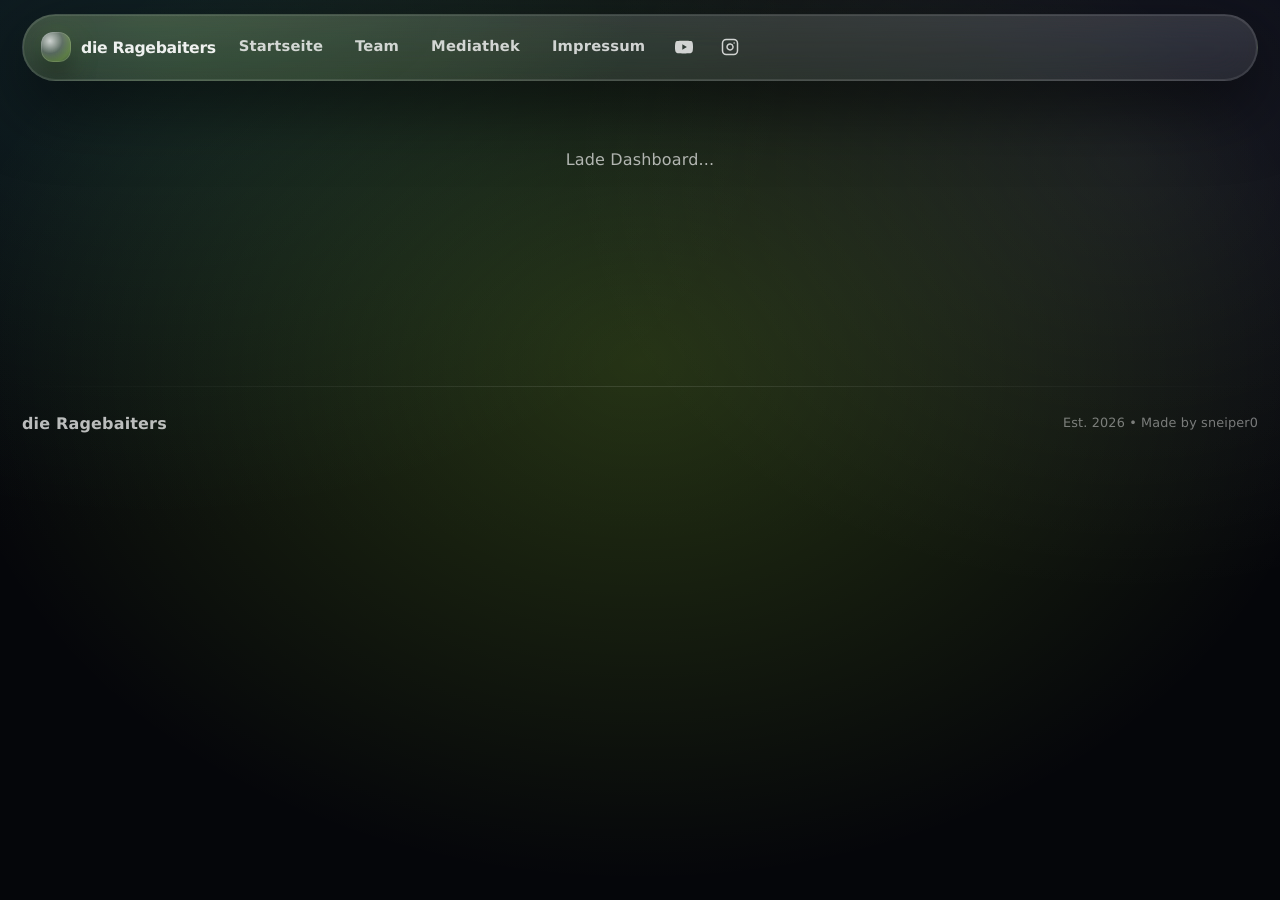
==== commit ebf9240e: "Add files via upload" ====
--- a/dashboard.html
+++ b/dashboard.html
@@ -5,8 +5,8 @@
   <meta name="viewport" content="width=device-width, initial-scale=1.0" />
   <title>Dashboard | die Ragebaiters</title>
   <link rel="icon" type="image/png" href="images/logo.png">
-  <link rel="stylesheet" href="./styles.css?v=2026-04-27-1">
-  <link rel="stylesheet" href="./app.css?v=2026-04-27-1">
+  <link rel="stylesheet" href="./styles.css?v=2026-04-23-6">
+  <link rel="stylesheet" href="./app.css?v=2026-05-05-1">
 </head>
 <body class="page-dashboard">
 
@@ -68,7 +68,7 @@
           <a class="dash-quick-btn role-admin-only" href="#banner">Banner</a>
         </div>
         <div class="dash-note" id="memberNote" hidden>
-          Dein Zugriff richtet sich nach deiner Rolle. Admin-Funktionen bleiben nur fuer Team-Admins sichtbar.
+          Dein Zugriff richtet sich nach deiner Rolle. Admin-Funktionen bleiben nur für Team-Admins sichtbar.
         </div>
       </div>
 
@@ -85,10 +85,10 @@
               <div class="welcome-grid" id="welcomeCapabilities"></div>
               <article class="card capability-card test-account-card role-admin-view" id="testAccountCard" hidden>
                 <span>Testaccount</span>
-                <strong>Parallel geoeffnet</strong>
-                <p>Oeffnet einen getrennten Observer-Testaccount in einem neuen Tab. Dein eigener Admin-Login bleibt dabei aktiv.</p>
+                <strong>Parallel geöffnet</strong>
+                <p>Öffnet einen getrennten Observer-Testaccount in einem neuen Tab. Dein eigener Admin-Login bleibt dabei aktiv.</p>
                 <div class="form-actions">
-                  <button type="button" class="btn-secondary" id="openTestAccountBtn">Testaccount oeffnen</button>
+                  <button type="button" class="btn-secondary" id="openTestAccountBtn">Testaccount öffnen</button>
                 </div>
                 <div class="admin-message" id="testAccountMessage" hidden></div>
               </article>
@@ -99,7 +99,7 @@
             <div class="panel-head">
               <div>
                 <h3>Uploads & Mediathek</h3>
-                <p>Lade hier Fotos hoch. Observer-Uploads muessen erst von einem Admin freigegeben werden.</p>
+                <p>Lade hier Fotos hoch. Observer-Uploads müssen erst von einem Admin freigegeben werden.</p>
               </div>
             </div>
 
@@ -113,7 +113,7 @@
                     id="captionInput"
                     class="upload-caption-input"
                     maxlength="500"
-                    placeholder="Optionaler Text zum Bild. Wenn du mehrere Bilder gleichzeitig auswaehlst, wird dieser Text fuer alle uebernommen."
+                    placeholder="Optionaler Text zum Bild. Wenn du mehrere Bilder gleichzeitig auswählst, wird dieser Text für alle übernommen."
                   ></textarea>
                 </label>
                 <div class="upload-meta-hint">Maximal 500 Zeichen. Der Dateiname bleibt weiterhin der Bildtitel.</div>
@@ -127,7 +127,7 @@
                   <line x1="12" y1="3" x2="12" y2="15"/>
                 </svg>
                 <h3 style="margin: 10px 0 6px;">Bilder hier ablegen</h3>
-                <p style="color: var(--muted); margin: 0;">oder klicken zum Auswaehlen</p>
+                <p style="color: var(--muted); margin: 0;">oder klicken zum Auswählen</p>
                 <p style="color: var(--muted); font-size: 0.8rem; margin-top: 10px;">
                   JPG, PNG, WebP, GIF · max. 8 MB pro Datei
                 </p>
@@ -146,8 +146,8 @@
 
             <div class="panel-head panel-head-spaced role-admin-view" hidden>
               <div>
-                <h3>Upload-Pruefung</h3>
-                <p>Observer-Uploads pruefen, freigeben oder intern als Troll-Post umwandeln.</p>
+                <h3>Upload-Prüfung</h3>
+                <p>Observer-Uploads prüfen, freigeben oder intern als Troll-Post umwandeln.</p>
               </div>
             </div>
             <div id="pendingReviews" class="role-admin-view" hidden></div>
@@ -157,7 +157,7 @@
             <div class="panel-head">
               <div>
                 <h3>Einladungscodes</h3>
-                <p>Codes erstellen, kopieren, loeschen und die Nutzung direkt kontrollieren.</p>
+                <p>Codes erstellen, kopieren, löschen und die Nutzung direkt kontrollieren.</p>
               </div>
               <button type="button" class="btn-secondary" id="refreshInvitesBtn">Aktualisieren</button>
             </div>
@@ -191,7 +191,7 @@
                     <input type="text" id="inviteCodeInput" maxlength="64" placeholder="z.B. TEAM-APRIL-2026">
                   </label>
                   <label class="field">
-                    <span>Gedacht fuer</span>
+                    <span>Gedacht für</span>
                     <input type="text" id="inviteForInput" maxlength="120" placeholder="z.B. Max / neues Teammitglied">
                   </label>
                 </div>
@@ -219,7 +219,7 @@
                   <thead>
                     <tr>
                       <th>Code</th>
-                      <th>Gedacht fuer</th>
+                      <th>Gedacht für</th>
                       <th>Rolle</th>
                       <th>Status</th>
                       <th>Erstellt</th>
@@ -264,13 +264,29 @@
                 </div>
                 <img src="images/banner2.png" alt="Team Banner Vorschau">
               </label>
+
+              <div class="card banner-choice banner-choice-custom">
+                <label class="banner-choice-select">
+                  <input type="radio" name="homepageBanner" value="custom">
+                  <div class="banner-choice-copy">
+                    <strong>Eigenes Banner</strong>
+                    <span>Lade ein eigenes Banner hoch und nutze es auf der Startseite.</span>
+                  </div>
+                </label>
+                <img id="customBannerChoicePreview" src="images/banner2.png" alt="Eigenes Banner Vorschau">
+                <div class="form-actions">
+                  <input type="file" id="customBannerInput" accept="image/jpeg,image/png,image/webp,image/gif" hidden>
+                  <button type="button" class="btn-secondary" id="uploadCustomBannerBtn">Bild hochladen</button>
+                </div>
+                <div class="banner-upload-hint" id="customBannerUploadHint">Noch kein eigenes Banner hochgeladen.</div>
+              </div>
             </div>
 
             <div class="card admin-card">
               <div class="panel-head compact">
                 <div>
                   <h3>Aktive Auswahl</h3>
-                  <p>Die Auswahl wird sofort fuer die Startseite gespeichert.</p>
+                  <p>Die Auswahl wird sofort für die Startseite gespeichert.</p>
                 </div>
                 <button type="button" class="btn-primary" id="saveBannerBtn">Banner speichern</button>
               </div>
@@ -283,7 +299,7 @@
             <div class="card admin-card">
               <div class="panel-head compact">
                 <div>
-                  <h3>Instagram-Beitrag fuer die Startseite</h3>
+                  <h3>Instagram-Beitrag für die Startseite</h3>
                   <p>Hier hinterlegst du den einen Beitrag oder Reel, der unten auf der Startseite im Seitendesign angezeigt wird.</p>
                 </div>
                 <button type="button" class="btn-primary" id="saveInstagramBtn">Instagram speichern</button>
@@ -313,7 +329,7 @@
 
               <div class="form-row form-row-two">
                 <label class="field">
-                  <span>Veroeffentlicht am (optional)</span>
+                  <span>Veröffentlicht am (optional)</span>
                   <input type="datetime-local" id="instagramPostedAtInput">
                 </label>
                 <div class="dashboard-sidebar-note instagram-admin-hint">
@@ -328,7 +344,7 @@
                     id="instagramCaptionInput"
                     class="upload-caption-input"
                     maxlength="500"
-                    placeholder="Optional: kurzer Text, Caption oder Beschreibung fuer die Startseite."
+                    placeholder="Optional: kurzer Text, Caption oder Beschreibung für die Startseite."
                   ></textarea>
                 </label>
               </div>
@@ -351,7 +367,7 @@
             <div class="panel-head">
               <div>
                 <h3>Team verwalten</h3>
-                <p>Bilder, Kacheln und Verknuepfungen zu Benutzerkonten direkt hier pflegen.</p>
+                <p>Bilder, Kacheln und Verknüpfungen zu Benutzerkonten direkt hier pflegen.</p>
               </div>
               <div class="form-actions">
                 <button type="button" class="btn-secondary role-admin-only" id="addTeamMemberBtn">Neue Kachel</button>
@@ -363,7 +379,7 @@
               <div class="panel-head compact">
                 <div>
                   <h3>Team-Mitglieder</h3>
-                  <p>Admins koennen Kacheln anlegen, loeschen und mit Benutzerkonten verknuepfen. Verknuepfte Personen koennen ihre eigene Kachel spaeter selbst pflegen.</p>
+                  <p>Admins können Kacheln anlegen, löschen und mit Benutzerkonten verknüpfen. Verknüpfte Personen können ihre eigene Kachel später selbst pflegen.</p>
                 </div>
               </div>
               <div id="teamMembersEditor" class="team-editor-grid">
@@ -415,9 +431,8 @@
     <div style="font-size: 0.8rem; opacity: 0.6;">Est. 2026 • Made by sneiper0</div>
   </footer>
 
-  <script src="./nav.js?v=2026-04-27-1" defer></script>
-  <script src="./liquid.js?v=2026-04-27-1" defer></script>
-  <script src="./config.js?v=2026-04-27-1"></script>
-  <script type="module" src="./dashboard.js?v=2026-04-23-5"></script>
+  <script src="./nav.js?v=2026-04-23-5" defer></script>
+  <script src="./config.js?v=2026-04-23-5"></script>
+  <script type="module" src="./dashboard.js?v=2026-05-05-1"></script>
 </body>
 </html>
--- a/app.css
+++ b/app.css
@@ -77,7 +77,7 @@
 }
 .btn-primary:hover {
   transform: translateY(-1px);
-  box-shadow: var(--shadow-soft);
+  box-shadow: var(--shadow-sm);
   filter: brightness(1.05);
 }
 .btn-primary:active { transform: translateY(0); }
@@ -167,7 +167,7 @@
 .upload-dropzone.is-dragover {
   background: rgba(255,255,255,0.09);
   border-color: rgba(183,255,60,0.55);
-  box-shadow: var(--shadow-soft);
+  box-shadow: var(--shadow-sm);
   transform: translateY(-1px);
 }
 .upload-icon {
@@ -242,7 +242,7 @@
 .photo-item:hover {
   transform: translateY(-4px);
   border-color: rgba(255,255,255,0.22);
-  box-shadow: var(--shadow);
+  box-shadow: var(--shadow-md);
 }
 .photo-item img {
   display: block;
@@ -328,7 +328,7 @@
   max-width: 95vw;
   max-height: 80vh;
   border-radius: 12px;
-  box-shadow: var(--shadow);
+  box-shadow: var(--shadow-md);
   animation: modalPop 0.35s cubic-bezier(0.22, 1, 0.36, 1);
 }
 .lightbox-caption {
@@ -377,7 +377,7 @@
 .lightbox-nav:hover {
   background: rgba(255,255,255,0.12);
   color: var(--text);
-  box-shadow: var(--shadow-soft);
+  box-shadow: var(--shadow-sm);
 }
 .lightbox-close:hover { transform: rotate(90deg); }
 .lightbox-nav.prev:hover { transform: translateY(-50%) translateX(-3px); }
@@ -388,6 +388,155 @@
 }
 
 /* ----- Dashboard 2.0 ----- */
+.page-dashboard .container {
+  width: min(calc(100% - 44px), 1480px);
+}
+
+.page-dashboard .top-banner {
+  width: min(calc(100% - 24px), 1480px);
+}
+
+@media (max-width: 600px) {
+  .page-dashboard .container {
+    width: min(calc(100% - 24px), 1480px);
+  }
+}
+
+.page-dashboard {
+  --dash-glow: radial-gradient(980px 420px at 14% 0%, rgba(183,255,60,0.22), transparent 62%),
+               radial-gradient(900px 420px at 84% 12%, rgba(127,214,28,0.16), transparent 62%),
+               radial-gradient(760px 420px at 55% 110%, rgba(183,255,60,0.12), transparent 55%);
+}
+
+.page-dashboard #mainSection {
+  position: relative;
+}
+
+.page-dashboard #mainSection::before {
+  content: "";
+  position: absolute;
+  inset: -40px -20px auto -20px;
+  height: 360px;
+  background: var(--dash-glow);
+  pointer-events: none;
+  filter: blur(0px);
+  opacity: 0.9;
+  z-index: 0;
+}
+
+.page-dashboard .dash-hero,
+.page-dashboard .dash-layout {
+  position: relative;
+  z-index: 1;
+}
+
+.dash-hero {
+  padding: 28px;
+  overflow: hidden;
+  border: 1px solid rgba(255,255,255,0.16);
+  background:
+    radial-gradient(1100px 420px at 10% 0%, rgba(183,255,60,0.14), transparent 60%),
+    radial-gradient(900px 420px at 90% 10%, rgba(127,214,28,0.10), transparent 62%),
+    linear-gradient(180deg, rgba(255,255,255,0.10), rgba(255,255,255,0.06));
+}
+
+.dash-hero::after {
+  content: "";
+  position: absolute;
+  inset: -2px;
+  border-radius: calc(var(--radius) + 2px);
+  padding: 1px;
+  background: linear-gradient(90deg, rgba(183,255,60,0.52), rgba(127,214,28,0.34), rgba(183,255,60,0.44));
+  -webkit-mask: linear-gradient(#000 0 0) content-box, linear-gradient(#000 0 0);
+  -webkit-mask-composite: xor;
+  mask-composite: exclude;
+  pointer-events: none;
+  opacity: 0.9;
+}
+
+.dash-hero-top {
+  display: flex;
+  flex-wrap: wrap;
+  align-items: center;
+  justify-content: space-between;
+  gap: 12px;
+  margin-bottom: 8px;
+}
+
+.dash-kicker {
+  color: var(--muted);
+  font-weight: 650;
+  letter-spacing: 0;
+}
+
+.dash-title {
+  margin: 0;
+  font-size: clamp(1.8rem, 4.8vw, 2.6rem);
+  line-height: 1.1;
+}
+
+.dash-subtitle {
+  margin: 10px 0 0;
+  color: var(--muted);
+  max-width: 80ch;
+}
+
+.dash-quick {
+  display: flex;
+  flex-wrap: wrap;
+  gap: 10px;
+  margin-top: 18px;
+}
+
+.dash-quick-btn {
+  background: linear-gradient(180deg, rgba(183,255,60,0.95), rgba(127,214,28,0.95));
+  border: 1px solid rgba(183,255,60,0.62);
+  color: #0b0d10 !important;
+  padding: 10px 14px;
+  border-radius: 999px;
+  box-shadow: 0 12px 26px rgba(0,0,0,0.26), 0 0 22px rgba(183,255,60,0.14);
+}
+
+.dash-quick-btn:hover {
+  filter: brightness(1.03);
+  box-shadow: 0 14px 32px rgba(0,0,0,0.30), 0 0 28px rgba(183,255,60,0.18);
+}
+
+.dash-quick-btn.is-active {
+  box-shadow: 0 0 0 4px rgba(183,255,60,0.22), 0 18px 42px rgba(0,0,0,0.32);
+}
+
+.dash-layout {
+  display: grid;
+  gap: 26px;
+  margin-top: 22px;
+}
+
+.dash-note {
+  margin-top: 14px;
+  color: var(--muted);
+  font-size: 0.92rem;
+}
+
+.dash-main {
+  min-width: 0;
+}
+
+/* Forms: avoid squished 2-col rows until wide enough */
+.page-dashboard .form-row-two {
+  grid-template-columns: 1fr;
+}
+
+@media (min-width: 1200px) {
+  .page-dashboard .form-row-two {
+    grid-template-columns: minmax(0, 1.2fr) minmax(0, 1fr);
+  }
+}
+
+.page-dashboard .footer {
+  margin-top: 80px;
+}
+
 .dashboard-header {
   display: flex;
   flex-direction: column;
@@ -461,14 +610,14 @@
 .btn-tertiary:hover,
 .btn-danger:hover {
   transform: translateY(-1px);
-  box-shadow: var(--shadow-soft);
+  box-shadow: var(--shadow-sm);
 }
 
 .dashboard-tab.is-active {
   border-color: rgba(183,255,60,0.45);
   background: rgba(183,255,60,0.10);
   color: var(--accent);
-  box-shadow: var(--shadow-soft);
+  box-shadow: var(--shadow-sm);
 }
 
 .dashboard-sidebar-note {
@@ -537,7 +686,7 @@
 }
 
 .admin-card {
-  padding: 26px;
+  padding: 28px;
 }
 
 .admin-form {
@@ -600,7 +749,7 @@
 .data-table {
   width: 100%;
   border-collapse: collapse;
-  min-width: 980px;
+  min-width: 860px;
 }
 
 .data-table th,
@@ -609,6 +758,7 @@
   border-bottom: 1px solid var(--line);
   text-align: left;
   vertical-align: top;
+  overflow-wrap: anywhere;
 }
 
 .data-table th {
@@ -616,6 +766,13 @@
   font-size: 0.78rem;
   text-transform: uppercase;
   letter-spacing: 0.04em;
+}
+
+@media (max-width: 600px) {
+  .admin-card { padding: 22px; }
+  .data-table { min-width: 720px; }
+  .data-table th,
+  .data-table td { padding: 12px 10px; }
 }
 
 .table-empty {
@@ -752,8 +909,19 @@
   cursor: pointer;
 }
 
+.banner-choice-custom {
+  align-content: start;
+  cursor: default;
+}
+
 .banner-choice input {
   accent-color: var(--accent);
+}
+
+.banner-choice-select {
+  display: grid;
+  gap: 16px;
+  cursor: pointer;
 }
 
 .banner-choice-copy {
@@ -777,6 +945,15 @@
   margin-top: 18px;
 }
 
+.banner-choice .form-actions {
+  margin-top: 0;
+}
+
+.banner-upload-hint {
+  color: var(--muted);
+  font-size: 0.92rem;
+}
+
 .instagram-admin-hint {
   margin-top: 28px;
 }
@@ -793,24 +970,24 @@
 
 .team-editor-grid {
   display: grid;
-  gap: 18px;
+  gap: 22px;
 }
 
 .team-editor-card {
-  padding: 22px;
+  padding: 26px;
   border: 1px solid var(--line);
   border-radius: 18px;
   background: rgba(255,255,255,0.06);
   display: grid;
   gap: 18px;
-  box-shadow: var(--shadow-soft);
-  backdrop-filter: blur(var(--blur)) saturate(160%);
-  -webkit-backdrop-filter: blur(var(--blur)) saturate(160%);
+  box-shadow: var(--shadow-sm);
+  backdrop-filter: blur(var(--blur-md)) saturate(160%);
+  -webkit-backdrop-filter: blur(var(--blur-md)) saturate(160%);
 }
 
 .team-editor-card.is-leader {
   border-color: rgba(183,255,60,0.28);
-  box-shadow: 0 0 0 1px rgba(183,255,60,0.08) inset, var(--shadow-soft);
+  box-shadow: 0 0 0 1px rgba(183,255,60,0.08) inset, var(--shadow-sm);
 }
 
 .team-editor-head {
@@ -818,7 +995,44 @@
   flex-wrap: wrap;
   justify-content: space-between;
   gap: 12px;
+  align-items: flex-start;
+}
+
+.team-editor-identity {
+  display: flex;
+  gap: 12px;
   align-items: center;
+  min-width: 0;
+}
+
+.team-editor-avatar {
+  width: 44px;
+  height: 44px;
+  border-radius: 14px;
+  border: 1px solid var(--line);
+  background: rgba(255,255,255,0.04);
+  object-fit: cover;
+  flex: 0 0 auto;
+  box-shadow: var(--shadow-sm);
+}
+
+.team-editor-title {
+  display: grid;
+  gap: 2px;
+  min-width: 0;
+}
+
+.team-editor-title strong {
+  font-size: 1.02rem;
+  line-height: 1.25;
+  overflow: hidden;
+  text-overflow: ellipsis;
+  white-space: nowrap;
+}
+
+.team-editor-sub {
+  color: var(--muted);
+  font-size: 0.86rem;
 }
 
 .team-editor-badges {
@@ -848,6 +1062,12 @@
   background: rgba(183,255,60,0.1);
 }
 
+.team-editor-badge.is-success {
+  color: #9dff71;
+  border-color: rgba(157,255,113,0.35);
+  background: rgba(43,112,31,0.2);
+}
+
 .team-editor-layout {
   display: grid;
   gap: 18px;
@@ -871,7 +1091,7 @@
 
 .team-editor-meta {
   display: grid;
-  gap: 10px;
+  gap: 14px;
 }
 
 .team-editor-actions {
@@ -901,15 +1121,69 @@
   accent-color: var(--accent);
 }
 
-@media (min-width: 960px) {
+@media (min-width: 1100px) {
+  .team-editor-layout {
+    grid-template-columns: minmax(200px, 280px) minmax(0, 1fr);
+    align-items: start;
+  }
+}
+
+@media (min-width: 1320px) {
   .team-editor-grid {
     grid-template-columns: repeat(2, minmax(0, 1fr));
   }
-
-  .team-editor-layout {
-    grid-template-columns: minmax(220px, 260px) minmax(0, 1fr);
-    align-items: start;
-  }
+}
+
+.team-editor-advanced {
+  border-top: 1px solid rgba(255,255,255,0.10);
+  padding-top: 14px;
+}
+
+.team-editor-advanced summary {
+  cursor: pointer;
+  color: var(--muted);
+  font-weight: 650;
+  list-style: none;
+}
+
+.team-editor-advanced summary::-webkit-details-marker {
+  display: none;
+}
+
+.team-editor-advanced summary::after {
+  content: "▾";
+  float: right;
+  opacity: 0.8;
+}
+
+.team-editor-advanced[open] summary::after {
+  content: "▴";
+}
+
+.team-editor-advanced-body {
+  margin-top: 12px;
+}
+
+.team-editor-danger {
+  display: flex;
+  flex-wrap: wrap;
+  gap: 10px;
+  align-items: center;
+  justify-content: space-between;
+  border-top: 1px solid rgba(255,255,255,0.10);
+  padding-top: 14px;
+  margin-top: 4px;
+}
+
+.team-editor-danger p {
+  margin: 0;
+  color: var(--muted);
+  font-size: 0.86rem;
+  max-width: 60ch;
+}
+
+.team-editor-meta textarea.upload-caption-input {
+  min-height: 120px;
 }
 
 .inline-field {
@@ -945,7 +1219,7 @@
 .dashboard-sidebar,
 .admin-card,
 .upload-card {
-  box-shadow: var(--shadow-soft);
+  box-shadow: var(--shadow-sm);
 }
 
 @media (max-width: 859px) {
@@ -969,7 +1243,7 @@
   }
 
   .dashboard-shell {
-    grid-template-columns: 300px minmax(0, 1fr);
+    grid-template-columns: 320px minmax(0, 1fr);
     align-items: start;
   }
 
@@ -992,7 +1266,16 @@
   }
 
   .banner-settings-grid {
-    grid-template-columns: repeat(2, minmax(0, 1fr));
+    grid-template-columns: repeat(3, minmax(0, 1fr));
+  }
+}
+
+@media (min-width: 960px) {
+  .dashboard-sidebar {
+    position: sticky;
+    top: 92px;
+    max-height: calc(100dvh - 120px);
+    overflow: auto;
   }
 }
 
@@ -1091,7 +1374,7 @@
 .floating-login:hover {
   opacity: 1;
   transform: translateY(-1px);
-  box-shadow: var(--shadow-soft);
+  box-shadow: var(--shadow-sm);
   color: var(--text) !important;
   background: rgba(255,255,255,0.10);
 }
@@ -1118,7 +1401,7 @@
   justify-content: center;
   gap: 12px;
   max-width: min(100%, 320px);
-  box-shadow: var(--shadow-soft);
+  box-shadow: var(--shadow-sm);
   backdrop-filter: blur(10px);
   -webkit-backdrop-filter: blur(10px);
 }
@@ -1127,7 +1410,7 @@
   color: var(--text) !important;
   border-color: rgba(255,255,255,0.24) !important;
   text-shadow: none;
-  box-shadow: var(--shadow);
+  box-shadow: var(--shadow-md);
 }
 
 .footer-login-icon {
@@ -1176,7 +1459,7 @@
 
 .floating-login:hover {
   background: rgba(255,255,255,0.10);
-  box-shadow: var(--shadow-soft);
+  box-shadow: var(--shadow-sm);
   filter: none;
 }
 
